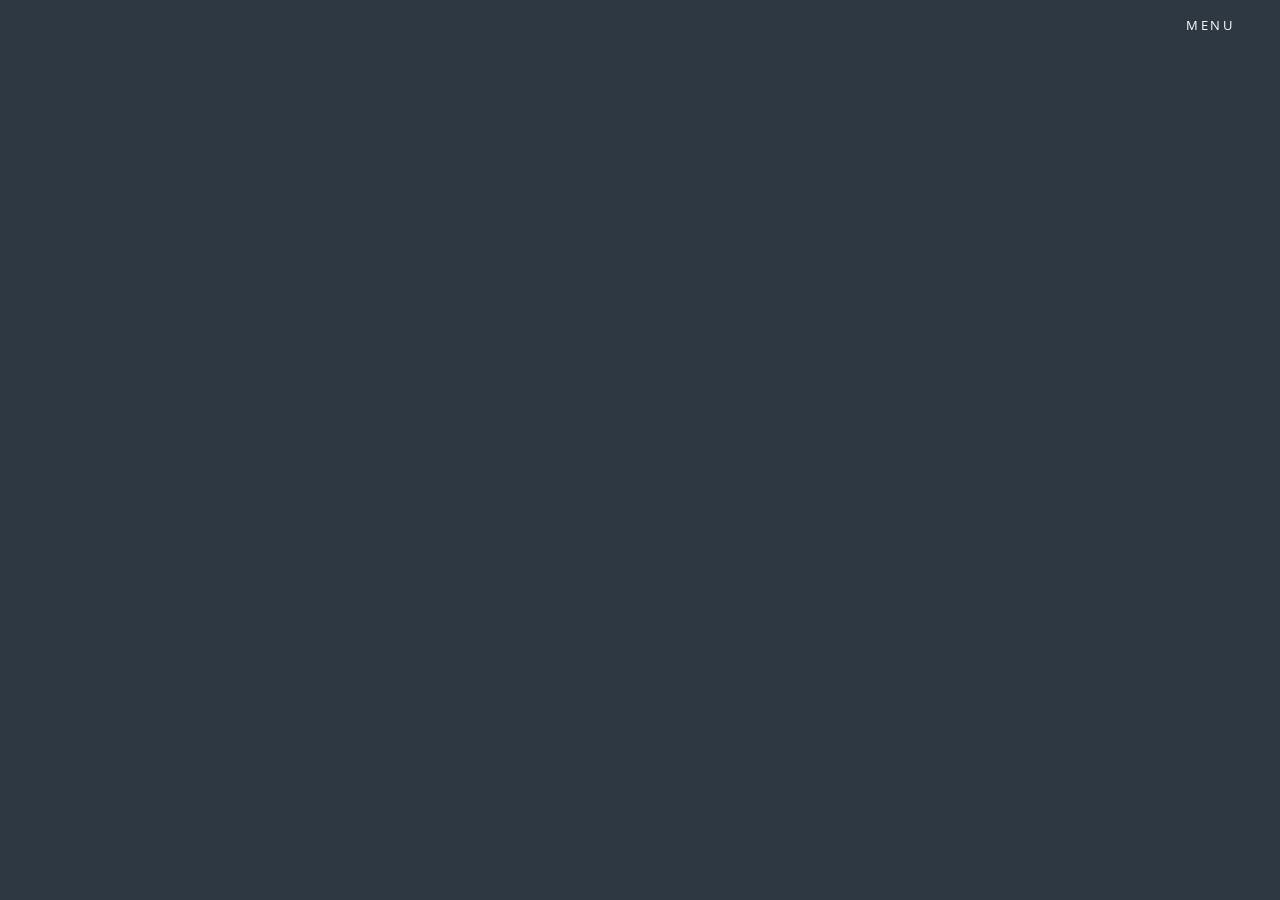
==== index.html @ 604c2baa "Merge pull request #1 from lzmonteiros/master Atualização dia 19/08" ====
<!DOCTYPE HTML>
<!--
	SurfWay by HTML5 UP
	html5up.net | @ajlkn
	Free for personal and commercial use under the CCA 3.0 license (html5up.net/license)
-->
<html>
	<head>
		<title>SurfWay by HTML5 UP</title>
		<meta charset="utf-8" />
		<meta name="viewport" content="width=device-width, initial-scale=1, user-scalable=no" />
		<link rel="stylesheet" href="assets/css/main.css" />
		<noscript><link rel="stylesheet" href="assets/css/noscript.css" /></noscript>
	</head>
	<body class="landing is-preload">

		<!-- Page Wrapper -->
			<div id="page-wrapper">

				<!-- Header -->
					<header id="header" class="alt">
						<h1><a href="index.html">SurfWay</a></h1>
						<nav id="nav">
							<ul>
								<li class="special">
									<a href="#menu" class="menuToggle"><span>Menu</span></a>
									<div id="menu">
										<ul>
    <li><a href="index.html">Home</a></li>
    <li><a href="generic.html">Generic</a></li>
    <li><a href="elements.html">Elements</a></li>
    <li><a href="cadastro.html">Sign Up</a></li>
    <li><a href="login.html">Log In</a></li>
    <li><a href="campeonatos.html">Campeonatos</a></li> <!-- novo link -->
</ul>

									</div>
								</li>
							</ul>
						</nav>
					</header>

				<!-- Banner -->
					<section id="banner">
						<div class="inner">
							<div class="texto-inner">
								<img src="images/logosite.png" alt="logosite">
								<h2>SurfWay</h2>
							<p>seu suporte na onda perfeita<br />
		
							<ul class="actions special">
								<li><a href="cadastro.html" class="button primary">Cadastre-se</a></li>
							</ul>
							


		<!-- Scripts -->
			<script src="assets/js/jquery.min.js"></script>
			<script src="assets/js/jquery.scrollex.min.js"></script>
			<script src="assets/js/jquery.scrolly.min.js"></script>
			<script src="assets/js/browser.min.js"></script>
			<script src="assets/js/breakpoints.min.js"></script>
			<script src="assets/js/util.js"></script>
			<script src="assets/js/main.js"></script>

	</body>
</html>
---- assets/css/main.css ----
@import url(fontawesome-all.min.css);
@import url("https://fonts.googleapis.com/css?family=Open+Sans:400,400italic,600,600italic,800,800italic");

/*
	SurfWay by HTML5 UP
	html5up.net | @ajlkn
	Free for personal and commercial use under the CCA 3.0 license (html5up.net/license)
*/

html, body, div, span, applet, object,
iframe, h1, h2, h3, h4, h5, h6, p, blockquote,
pre, a, abbr, acronym, address, big, cite,
code, del, dfn, em, img, ins, kbd, q, s, samp,
small, strike, strong, sub, sup, tt, var, b,
u, i, center, dl, dt, dd, ol,  fieldset,
form, label, legend, table, caption, tbody,
tfoot, thead, tr, th, td, article, aside,
canvas, details, embed, figure, figcaption,
footer, header, hgroup, menu, nav, output, ruby,
section, summary, time, mark, audio, video {
	margin: 0;
	padding: 0;
	border: 0;
	font-size: 100%;
	font: inherit;
	vertical-align: baseline;}

article, aside, details, figcaption, figure,
footer, header, hgroup, menu, nav, section {
	display: block;}

body {
	line-height: 1;
}



blockquote, q {
	quotes: none;
}

	blockquote:before, blockquote:after, q:before, q:after {
		content: '';
		content: none;
	}

table {
	border-collapse: collapse;
	border-spacing: 0;
}

body {
	-webkit-text-size-adjust: none;
}

mark {
	background-color: transparent;
	color: inherit;
}

input::-moz-focus-inner {
	border: 0;
	padding: 0;
}

input, select, textarea {
	-moz-appearance: none;
	-webkit-appearance: none;
	-ms-appearance: none;
	appearance: none;
}

/* Basic */

	@-ms-viewport {
		width: device-width;
	}

	html {
		box-sizing: border-box;
	}

	*, *:before, *:after {
		box-sizing: inherit;
	}

	body {
		background: #2e3842;
	}

		body.is-preload *, body.is-preload *:before, body.is-preload *:after {
			-moz-animation: none !important;
			-webkit-animation: none !important;
			-ms-animation: none !important;
			animation: none !important;
			-moz-transition: none !important;
			-webkit-transition: none !important;
			-ms-transition: none !important;
			transition: none !important;
		}

	body, input, select, textarea {
		color: #fff;
		font-family: "Open Sans", Helvetica, sans-serif;
		font-size: 15pt;
		font-weight: 400;
		letter-spacing: 0.075em;
		line-height: 1.65em;
	}

		@media screen and (max-width: 1680px) {

			body, input, select, textarea {
				font-size: 13pt;
			}

		}

		@media screen and (max-width: 1280px) {

			body, input, select, textarea {
				font-size: 12pt;
			}

		}

		@media screen and (max-width: 736px) {

			body, input, select, textarea {
				font-size: 11pt;
				letter-spacing: 0.0375em;
			}

		}

	a {
		-moz-transition: color 0.2s ease, border-bottom-color 0.2s ease;
		-webkit-transition: color 0.2s ease, border-bottom-color 0.2s ease;
		-ms-transition: color 0.2s ease, border-bottom-color 0.2s ease;
		transition: color 0.2s ease, border-bottom-color 0.2s ease;
		border-bottom: dotted 1px;
		color: inherit;
		text-decoration: none;
	}

		a:hover {
			border-bottom-color: transparent;
		}

	strong, b {
		color: #fff;
		font-weight: 600;
	}

	em, i {
		font-style: italic;
	}

	p {
		margin: 0 0 2em 0;
	}

	h1, h2, h3, h4, h5, h6 {
		color: #fff;
		font-weight: 800;
		letter-spacing: 0.225em;
		line-height: 1em;
		margin: 0 0 1em 0;
		text-transform: uppercase;
	}

		h1 a, h2 a, h3 a, h4 a, h5 a, h6 a {
			color: inherit;
			text-decoration: none;
		}

	h2 {
		font-size: 1.35em;
		line-height: 1.75em;
	}

		@media screen and (max-width: 736px) {

			h2 {
				font-size: 1.1em;
				line-height: 1.65em;
			}

		}

	h3 {
		font-size: 1.15em;
		line-height: 1.75em;
	}

		@media screen and (max-width: 736px) {

			h3 {
				font-size: 1em;
				line-height: 1.65em;
			}

		}

	h4 {
		font-size: 1em;
		line-height: 1.5em;
	}

	h5 {
		font-size: 0.8em;
		line-height: 1.5em;
	}

	h6 {
		font-size: 0.7em;
		line-height: 1.5em;
	}

	sub {
		font-size: 0.8em;
		position: relative;
		top: 0.5em;
	}

	sup {
		font-size: 0.8em;
		position: relative;
		top: -0.5em;
	}

	hr {
		border: 0;
		border-bottom: solid 2px #fff;
		margin: 3em 0;
	}

		hr.major {
			margin: 4.5em 0;
		}

	blockquote {
		border-left: solid 4px #fff;
		font-style: italic;
		margin: 0 0 2em 0;
		padding: 0.5em 0 0.5em 2em;
	}

	code {
		background: rgba(144, 144, 144, 0.25);
		border-radius: 3px;
		font-family: "Courier New", monospace;
		font-size: 0.9em;
		letter-spacing: 0;
		margin: 0 0.25em;
		padding: 0.25em 0.65em;
	}

	pre {
		-webkit-overflow-scrolling: touch;
		font-family: "Courier New", monospace;
		font-size: 0.9em;
		margin: 0 0 2em 0;
	}

		pre code {
			display: block;
			line-height: 1.75em;
			padding: 1em 1.5em;
			overflow-x: auto;
		}

	.align-left {
		text-align: left;
	}

	.align-center {
		text-align: center;
	}

	.align-right {
		text-align: right;
	}

/* Row */

	.row {
		display: flex;
		flex-wrap: wrap;
		box-sizing: border-box;
		align-items: stretch;
	}

		.row > * {
			box-sizing: border-box;
		}

		.row.gtr-uniform > * > :last-child {
			margin-bottom: 0;
		}

		.row.aln-left {
			justify-content: flex-start;
		}

		.row.aln-center {
			justify-content: center;
		}

		.row.aln-right {
			justify-content: flex-end;
		}

		.row.aln-top {
			align-items: flex-start;
		}

		.row.aln-middle {
			align-items: center;
		}

		.row.aln-bottom {
			align-items: flex-end;
		}

		.row > .imp {
			order: -1;
		}

		.row > .col-1 {
			width: 8.33333%;
		}

		.row > .off-1 {
			margin-left: 8.33333%;
		}

		.row > .col-2 {
			width: 16.66667%;
		}

		.row > .off-2 {
			margin-left: 16.66667%;
		}

		.row > .col-3 {
			width: 25%;
		}

		.row > .off-3 {
			margin-left: 25%;
		}

		.row > .col-4 {
			width: 33.33333%;
		}

		.row > .off-4 {
			margin-left: 33.33333%;
		}

		.row > .col-5 {
			width: 41.66667%;
		}

		.row > .off-5 {
			margin-left: 41.66667%;
		}

		.row > .col-6 {
			width: 50%;
		}

		.row > .off-6 {
			margin-left: 50%;
		}

		.row > .col-7 {
			width: 58.33333%;
		}

		.row > .off-7 {
			margin-left: 58.33333%;
		}

		.row > .col-8 {
			width: 66.66667%;
		}

		.row > .off-8 {
			margin-left: 66.66667%;
		}

		.row > .col-9 {
			width: 75%;
		}

		.row > .off-9 {
			margin-left: 75%;
		}

		.row > .col-10 {
			width: 83.33333%;
		}

		.row > .off-10 {
			margin-left: 83.33333%;
		}

		.row > .col-11 {
			width: 91.66667%;
		}

		.row > .off-11 {
			margin-left: 91.66667%;
		}

		.row > .col-12 {
			width: 100%;
		}

		.row > .off-12 {
			margin-left: 100%;
		}

		.row.gtr-0 {
			margin-top: 0;
			margin-left: 0em;
		}

			.row.gtr-0 > * {
				padding: 0 0 0 0em;
			}

			.row.gtr-0.gtr-uniform {
				margin-top: 0em;
			}

				.row.gtr-0.gtr-uniform > * {
					padding-top: 0em;
				}

		.row.gtr-25 {
			margin-top: 0;
			margin-left: -0.375em;
		}

			.row.gtr-25 > * {
				padding: 0 0 0 0.375em;
			}

			.row.gtr-25.gtr-uniform {
				margin-top: -0.375em;
			}

				.row.gtr-25.gtr-uniform > * {
					padding-top: 0.375em;
				}

		.row.gtr-50 {
			margin-top: 0;
			margin-left: -0.75em;
		}

			.row.gtr-50 > * {
				padding: 0 0 0 0.75em;
			}

			.row.gtr-50.gtr-uniform {
				margin-top: -0.75em;
			}

				.row.gtr-50.gtr-uniform > * {
					padding-top: 0.75em;
				}

		.row {
			margin-top: 0;
			margin-left: -1.5em;
		}

			.row > * {
				padding: 0 0 0 1.5em;
			}

			.row.gtr-uniform {
				margin-top: -1.5em;
			}

				.row.gtr-uniform > * {
					padding-top: 1.5em;
				}

		.row.gtr-150 {
			margin-top: 0;
			margin-left: -2.25em;
		}

			.row.gtr-150 > * {
				padding: 0 0 0 2.25em;
			}

			.row.gtr-150.gtr-uniform {
				margin-top: -2.25em;
			}

				.row.gtr-150.gtr-uniform > * {
					padding-top: 2.25em;
				}

		.row.gtr-200 {
			margin-top: 0;
			margin-left: -3em;
		}

			.row.gtr-200 > * {
				padding: 0 0 0 3em;
			}

			.row.gtr-200.gtr-uniform {
				margin-top: -3em;
			}

				.row.gtr-200.gtr-uniform > * {
					padding-top: 3em;
				}

		@media screen and (max-width: 1680px) {

			.row {
				display: flex;
				flex-wrap: wrap;
				box-sizing: border-box;
				align-items: stretch;
			}

				.row > * {
					box-sizing: border-box;
				}

				.row.gtr-uniform > * > :last-child {
					margin-bottom: 0;
				}

				.row.aln-left {
					justify-content: flex-start;
				}

				.row.aln-center {
					justify-content: center;
				}

				.row.aln-right {
					justify-content: flex-end;
				}

				.row.aln-top {
					align-items: flex-start;
				}

				.row.aln-middle {
					align-items: center;
				}

				.row.aln-bottom {
					align-items: flex-end;
				}

				.row > .imp-xlarge {
					order: -1;
				}

				.row > .col-1-xlarge {
					width: 8.33333%;
				}

				.row > .off-1-xlarge {
					margin-left: 8.33333%;
				}

				.row > .col-2-xlarge {
					width: 16.66667%;
				}

				.row > .off-2-xlarge {
					margin-left: 16.66667%;
				}

				.row > .col-3-xlarge {
					width: 25%;
				}

				.row > .off-3-xlarge {
					margin-left: 25%;
				}

				.row > .col-4-xlarge {
					width: 33.33333%;
				}

				.row > .off-4-xlarge {
					margin-left: 33.33333%;
				}

				.row > .col-5-xlarge {
					width: 41.66667%;
				}

				.row > .off-5-xlarge {
					margin-left: 41.66667%;
				}

				.row > .col-6-xlarge {
					width: 50%;
				}

				.row > .off-6-xlarge {
					margin-left: 50%;
				}

				.row > .col-7-xlarge {
					width: 58.33333%;
				}

				.row > .off-7-xlarge {
					margin-left: 58.33333%;
				}

				.row > .col-8-xlarge {
					width: 66.66667%;
				}

				.row > .off-8-xlarge {
					margin-left: 66.66667%;
				}

				.row > .col-9-xlarge {
					width: 75%;
				}

				.row > .off-9-xlarge {
					margin-left: 75%;
				}

				.row > .col-10-xlarge {
					width: 83.33333%;
				}

				.row > .off-10-xlarge {
					margin-left: 83.33333%;
				}

				.row > .col-11-xlarge {
					width: 91.66667%;
				}

				.row > .off-11-xlarge {
					margin-left: 91.66667%;
				}

				.row > .col-12-xlarge {
					width: 100%;
				}

				.row > .off-12-xlarge {
					margin-left: 100%;
				}

				.row.gtr-0 {
					margin-top: 0;
					margin-left: 0em;
				}

					.row.gtr-0 > * {
						padding: 0 0 0 0em;
					}

					.row.gtr-0.gtr-uniform {
						margin-top: 0em;
					}

						.row.gtr-0.gtr-uniform > * {
							padding-top: 0em;
						}

				.row.gtr-25 {
					margin-top: 0;
					margin-left: -0.375em;
				}

					.row.gtr-25 > * {
						padding: 0 0 0 0.375em;
					}

					.row.gtr-25.gtr-uniform {
						margin-top: -0.375em;
					}

						.row.gtr-25.gtr-uniform > * {
							padding-top: 0.375em;
						}

				.row.gtr-50 {
					margin-top: 0;
					margin-left: -0.75em;
				}

					.row.gtr-50 > * {
						padding: 0 0 0 0.75em;
					}

					.row.gtr-50.gtr-uniform {
						margin-top: -0.75em;
					}

						.row.gtr-50.gtr-uniform > * {
							padding-top: 0.75em;
						}

				.row {
					margin-top: 0;
					margin-left: -1.5em;
				}

					.row > * {
						padding: 0 0 0 1.5em;
					}

					.row.gtr-uniform {
						margin-top: -1.5em;
					}

						.row.gtr-uniform > * {
							padding-top: 1.5em;
						}

				.row.gtr-150 {
					margin-top: 0;
					margin-left: -2.25em;
				}

					.row.gtr-150 > * {
						padding: 0 0 0 2.25em;
					}

					.row.gtr-150.gtr-uniform {
						margin-top: -2.25em;
					}

						.row.gtr-150.gtr-uniform > * {
							padding-top: 2.25em;
						}

				.row.gtr-200 {
					margin-top: 0;
					margin-left: -3em;
				}

					.row.gtr-200 > * {
						padding: 0 0 0 3em;
					}

					.row.gtr-200.gtr-uniform {
						margin-top: -3em;
					}

						.row.gtr-200.gtr-uniform > * {
							padding-top: 3em;
						}

		}

		@media screen and (max-width: 1280px) {

			.row {
				display: flex;
				flex-wrap: wrap;
				box-sizing: border-box;
				align-items: stretch;
			}

				.row > * {
					box-sizing: border-box;
				}

				.row.gtr-uniform > * > :last-child {
					margin-bottom: 0;
				}

				.row.aln-left {
					justify-content: flex-start;
				}

				.row.aln-center {
					justify-content: center;
				}

				.row.aln-right {
					justify-content: flex-end;
				}

				.row.aln-top {
					align-items: flex-start;
				}

				.row.aln-middle {
					align-items: center;
				}

				.row.aln-bottom {
					align-items: flex-end;
				}

				.row > .imp-large {
					order: -1;
				}

				.row > .col-1-large {
					width: 8.33333%;
				}

				.row > .off-1-large {
					margin-left: 8.33333%;
				}

				.row > .col-2-large {
					width: 16.66667%;
				}

				.row > .off-2-large {
					margin-left: 16.66667%;
				}

				.row > .col-3-large {
					width: 25%;
				}

				.row > .off-3-large {
					margin-left: 25%;
				}

				.row > .col-4-large {
					width: 33.33333%;
				}

				.row > .off-4-large {
					margin-left: 33.33333%;
				}

				.row > .col-5-large {
					width: 41.66667%;
				}

				.row > .off-5-large {
					margin-left: 41.66667%;
				}

				.row > .col-6-large {
					width: 50%;
				}

				.row > .off-6-large {
					margin-left: 50%;
				}

				.row > .col-7-large {
					width: 58.33333%;
				}

				.row > .off-7-large {
					margin-left: 58.33333%;
				}

				.row > .col-8-large {
					width: 66.66667%;
				}

				.row > .off-8-large {
					margin-left: 66.66667%;
				}

				.row > .col-9-large {
					width: 75%;
				}

				.row > .off-9-large {
					margin-left: 75%;
				}

				.row > .col-10-large {
					width: 83.33333%;
				}

				.row > .off-10-large {
					margin-left: 83.33333%;
				}

				.row > .col-11-large {
					width: 91.66667%;
				}

				.row > .off-11-large {
					margin-left: 91.66667%;
				}

				.row > .col-12-large {
					width: 100%;
				}

				.row > .off-12-large {
					margin-left: 100%;
				}

				.row.gtr-0 {
					margin-top: 0;
					margin-left: 0em;
				}

					.row.gtr-0 > * {
						padding: 0 0 0 0em;
					}

					.row.gtr-0.gtr-uniform {
						margin-top: 0em;
					}

						.row.gtr-0.gtr-uniform > * {
							padding-top: 0em;
						}

				.row.gtr-25 {
					margin-top: 0;
					margin-left: -0.375em;
				}

					.row.gtr-25 > * {
						padding: 0 0 0 0.375em;
					}

					.row.gtr-25.gtr-uniform {
						margin-top: -0.375em;
					}

						.row.gtr-25.gtr-uniform > * {
							padding-top: 0.375em;
						}

				.row.gtr-50 {
					margin-top: 0;
					margin-left: -0.75em;
				}

					.row.gtr-50 > * {
						padding: 0 0 0 0.75em;
					}

					.row.gtr-50.gtr-uniform {
						margin-top: -0.75em;
					}

						.row.gtr-50.gtr-uniform > * {
							padding-top: 0.75em;
						}

				.row {
					margin-top: 0;
					margin-left: -1.5em;
				}

					.row > * {
						padding: 0 0 0 1.5em;
					}

					.row.gtr-uniform {
						margin-top: -1.5em;
					}

						.row.gtr-uniform > * {
							padding-top: 1.5em;
						}

				.row.gtr-150 {
					margin-top: 0;
					margin-left: -2.25em;
				}

					.row.gtr-150 > * {
						padding: 0 0 0 2.25em;
					}

					.row.gtr-150.gtr-uniform {
						margin-top: -2.25em;
					}

						.row.gtr-150.gtr-uniform > * {
							padding-top: 2.25em;
						}

				.row.gtr-200 {
					margin-top: 0;
					margin-left: -3em;
				}

					.row.gtr-200 > * {
						padding: 0 0 0 3em;
					}

					.row.gtr-200.gtr-uniform {
						margin-top: -3em;
					}

						.row.gtr-200.gtr-uniform > * {
							padding-top: 3em;
						}

		}

		@media screen and (max-width: 980px) {

			.row {
				display: flex;
				flex-wrap: wrap;
				box-sizing: border-box;
				align-items: stretch;
			}

				.row > * {
					box-sizing: border-box;
				}

				.row.gtr-uniform > * > :last-child {
					margin-bottom: 0;
				}

				.row.aln-left {
					justify-content: flex-start;
				}

				.row.aln-center {
					justify-content: center;
				}

				.row.aln-right {
					justify-content: flex-end;
				}

				.row.aln-top {
					align-items: flex-start;
				}

				.row.aln-middle {
					align-items: center;
				}

				.row.aln-bottom {
					align-items: flex-end;
				}

				.row > .imp-medium {
					order: -1;
				}

				.row > .col-1-medium {
					width: 8.33333%;
				}

				.row > .off-1-medium {
					margin-left: 8.33333%;
				}

				.row > .col-2-medium {
					width: 16.66667%;
				}

				.row > .off-2-medium {
					margin-left: 16.66667%;
				}

				.row > .col-3-medium {
					width: 25%;
				}

				.row > .off-3-medium {
					margin-left: 25%;
				}

				.row > .col-4-medium {
					width: 33.33333%;
				}

				.row > .off-4-medium {
					margin-left: 33.33333%;
				}

				.row > .col-5-medium {
					width: 41.66667%;
				}

				.row > .off-5-medium {
					margin-left: 41.66667%;
				}

				.row > .col-6-medium {
					width: 50%;
				}

				.row > .off-6-medium {
					margin-left: 50%;
				}

				.row > .col-7-medium {
					width: 58.33333%;
				}

				.row > .off-7-medium {
					margin-left: 58.33333%;
				}

				.row > .col-8-medium {
					width: 66.66667%;
				}

				.row > .off-8-medium {
					margin-left: 66.66667%;
				}

				.row > .col-9-medium {
					width: 75%;
				}

				.row > .off-9-medium {
					margin-left: 75%;
				}

				.row > .col-10-medium {
					width: 83.33333%;
				}

				.row > .off-10-medium {
					margin-left: 83.33333%;
				}

				.row > .col-11-medium {
					width: 91.66667%;
				}

				.row > .off-11-medium {
					margin-left: 91.66667%;
				}

				.row > .col-12-medium {
					width: 100%;
				}

				.row > .off-12-medium {
					margin-left: 100%;
				}

				.row.gtr-0 {
					margin-top: 0;
					margin-left: 0em;
				}

					.row.gtr-0 > * {
						padding: 0 0 0 0em;
					}

					.row.gtr-0.gtr-uniform {
						margin-top: 0em;
					}

						.row.gtr-0.gtr-uniform > * {
							padding-top: 0em;
						}

				.row.gtr-25 {
					margin-top: 0;
					margin-left: -0.375em;
				}

					.row.gtr-25 > * {
						padding: 0 0 0 0.375em;
					}

					.row.gtr-25.gtr-uniform {
						margin-top: -0.375em;
					}

						.row.gtr-25.gtr-uniform > * {
							padding-top: 0.375em;
						}

				.row.gtr-50 {
					margin-top: 0;
					margin-left: -0.75em;
				}

					.row.gtr-50 > * {
						padding: 0 0 0 0.75em;
					}

					.row.gtr-50.gtr-uniform {
						margin-top: -0.75em;
					}

						.row.gtr-50.gtr-uniform > * {
							padding-top: 0.75em;
						}

				.row {
					margin-top: 0;
					margin-left: -1.5em;
				}

					.row > * {
						padding: 0 0 0 1.5em;
					}

					.row.gtr-uniform {
						margin-top: -1.5em;
					}

						.row.gtr-uniform > * {
							padding-top: 1.5em;
						}

				.row.gtr-150 {
					margin-top: 0;
					margin-left: -2.25em;
				}

					.row.gtr-150 > * {
						padding: 0 0 0 2.25em;
					}

					.row.gtr-150.gtr-uniform {
						margin-top: -2.25em;
					}

						.row.gtr-150.gtr-uniform > * {
							padding-top: 2.25em;
						}

				.row.gtr-200 {
					margin-top: 0;
					margin-left: -3em;
				}

					.row.gtr-200 > * {
						padding: 0 0 0 3em;
					}

					.row.gtr-200.gtr-uniform {
						margin-top: -3em;
					}

						.row.gtr-200.gtr-uniform > * {
							padding-top: 3em;
						}

		}

		@media screen and (max-width: 736px) {

			.row {
				display: flex;
				flex-wrap: wrap;
				box-sizing: border-box;
				align-items: stretch;
			}

				.row > * {
					box-sizing: border-box;
				}

				.row.gtr-uniform > * > :last-child {
					margin-bottom: 0;
				}

				.row.aln-left {
					justify-content: flex-start;
				}

				.row.aln-center {
					justify-content: center;
				}

				.row.aln-right {
					justify-content: flex-end;
				}

				.row.aln-top {
					align-items: flex-start;
				}

				.row.aln-middle {
					align-items: center;
				}

				.row.aln-bottom {
					align-items: flex-end;
				}

				.row > .imp-small {
					order: -1;
				}

				.row > .col-1-small {
					width: 8.33333%;
				}

				.row > .off-1-small {
					margin-left: 8.33333%;
				}

				.row > .col-2-small {
					width: 16.66667%;
				}

				.row > .off-2-small {
					margin-left: 16.66667%;
				}

				.row > .col-3-small {
					width: 25%;
				}

				.row > .off-3-small {
					margin-left: 25%;
				}

				.row > .col-4-small {
					width: 33.33333%;
				}

				.row > .off-4-small {
					margin-left: 33.33333%;
				}

				.row > .col-5-small {
					width: 41.66667%;
				}

				.row > .off-5-small {
					margin-left: 41.66667%;
				}

				.row > .col-6-small {
					width: 50%;
				}

				.row > .off-6-small {
					margin-left: 50%;
				}

				.row > .col-7-small {
					width: 58.33333%;
				}

				.row > .off-7-small {
					margin-left: 58.33333%;
				}

				.row > .col-8-small {
					width: 66.66667%;
				}

				.row > .off-8-small {
					margin-left: 66.66667%;
				}

				.row > .col-9-small {
					width: 75%;
				}

				.row > .off-9-small {
					margin-left: 75%;
				}

				.row > .col-10-small {
					width: 83.33333%;
				}

				.row > .off-10-small {
					margin-left: 83.33333%;
				}

				.row > .col-11-small {
					width: 91.66667%;
				}

				.row > .off-11-small {
					margin-left: 91.66667%;
				}

				.row > .col-12-small {
					width: 100%;
				}

				.row > .off-12-small {
					margin-left: 100%;
				}

				.row.gtr-0 {
					margin-top: 0;
					margin-left: 0em;
				}

					.row.gtr-0 > * {
						padding: 0 0 0 0em;
					}

					.row.gtr-0.gtr-uniform {
						margin-top: 0em;
					}

						.row.gtr-0.gtr-uniform > * {
							padding-top: 0em;
						}

				.row.gtr-25 {
					margin-top: 0;
					margin-left: -0.375em;
				}

					.row.gtr-25 > * {
						padding: 0 0 0 0.375em;
					}

					.row.gtr-25.gtr-uniform {
						margin-top: -0.375em;
					}

						.row.gtr-25.gtr-uniform > * {
							padding-top: 0.375em;
						}

				.row.gtr-50 {
					margin-top: 0;
					margin-left: -0.75em;
				}

					.row.gtr-50 > * {
						padding: 0 0 0 0.75em;
					}

					.row.gtr-50.gtr-uniform {
						margin-top: -0.75em;
					}

						.row.gtr-50.gtr-uniform > * {
							padding-top: 0.75em;
						}

				.row {
					margin-top: 0;
					margin-left: -1.5em;
				}

					.row > * {
						padding: 0 0 0 1.5em;
					}

					.row.gtr-uniform {
						margin-top: -1.5em;
					}

						.row.gtr-uniform > * {
							padding-top: 1.5em;
						}

				.row.gtr-150 {
					margin-top: 0;
					margin-left: -2.25em;
				}

					.row.gtr-150 > * {
						padding: 0 0 0 2.25em;
					}

					.row.gtr-150.gtr-uniform {
						margin-top: -2.25em;
					}

						.row.gtr-150.gtr-uniform > * {
							padding-top: 2.25em;
						}

				.row.gtr-200 {
					margin-top: 0;
					margin-left: -3em;
				}

					.row.gtr-200 > * {
						padding: 0 0 0 3em;
					}

					.row.gtr-200.gtr-uniform {
						margin-top: -3em;
					}

						.row.gtr-200.gtr-uniform > * {
							padding-top: 3em;
						}

		}

		@media screen and (max-width: 480px) {

			.row {
				display: flex;
				flex-wrap: wrap;
				box-sizing: border-box;
				align-items: stretch;
			}

				.row > * {
					box-sizing: border-box;
				}

				.row.gtr-uniform > * > :last-child {
					margin-bottom: 0;
				}

				.row.aln-left {
					justify-content: flex-start;
				}

				.row.aln-center {
					justify-content: center;
				}

				.row.aln-right {
					justify-content: flex-end;
				}

				.row.aln-top {
					align-items: flex-start;
				}

				.row.aln-middle {
					align-items: center;
				}

				.row.aln-bottom {
					align-items: flex-end;
				}

				.row > .imp-xsmall {
					order: -1;
				}

				.row > .col-1-xsmall {
					width: 8.33333%;
				}

				.row > .off-1-xsmall {
					margin-left: 8.33333%;
				}

				.row > .col-2-xsmall {
					width: 16.66667%;
				}

				.row > .off-2-xsmall {
					margin-left: 16.66667%;
				}

				.row > .col-3-xsmall {
					width: 25%;
				}

				.row > .off-3-xsmall {
					margin-left: 25%;
				}

				.row > .col-4-xsmall {
					width: 33.33333%;
				}

				.row > .off-4-xsmall {
					margin-left: 33.33333%;
				}

				.row > .col-5-xsmall {
					width: 41.66667%;
				}

				.row > .off-5-xsmall {
					margin-left: 41.66667%;
				}

				.row > .col-6-xsmall {
					width: 50%;
				}

				.row > .off-6-xsmall {
					margin-left: 50%;
				}

				.row > .col-7-xsmall {
					width: 58.33333%;
				}

				.row > .off-7-xsmall {
					margin-left: 58.33333%;
				}

				.row > .col-8-xsmall {
					width: 66.66667%;
				}

				.row > .off-8-xsmall {
					margin-left: 66.66667%;
				}

				.row > .col-9-xsmall {
					width: 75%;
				}

				.row > .off-9-xsmall {
					margin-left: 75%;
				}

				.row > .col-10-xsmall {
					width: 83.33333%;
				}

				.row > .off-10-xsmall {
					margin-left: 83.33333%;
				}

				.row > .col-11-xsmall {
					width: 91.66667%;
				}

				.row > .off-11-xsmall {
					margin-left: 91.66667%;
				}

				.row > .col-12-xsmall {
					width: 100%;
				}

				.row > .off-12-xsmall {
					margin-left: 100%;
				}

				.row.gtr-0 {
					margin-top: 0;
					margin-left: 0em;
				}

					.row.gtr-0 > * {
						padding: 0 0 0 0em;
					}

					.row.gtr-0.gtr-uniform {
						margin-top: 0em;
					}

						.row.gtr-0.gtr-uniform > * {
							padding-top: 0em;
						}

				.row.gtr-25 {
					margin-top: 0;
					margin-left: -0.375em;
				}

					.row.gtr-25 > * {
						padding: 0 0 0 0.375em;
					}

					.row.gtr-25.gtr-uniform {
						margin-top: -0.375em;
					}

						.row.gtr-25.gtr-uniform > * {
							padding-top: 0.375em;
						}

				.row.gtr-50 {
					margin-top: 0;
					margin-left: -0.75em;
				}

					.row.gtr-50 > * {
						padding: 0 0 0 0.75em;
					}

					.row.gtr-50.gtr-uniform {
						margin-top: -0.75em;
					}

						.row.gtr-50.gtr-uniform > * {
							padding-top: 0.75em;
						}

				.row {
					margin-top: 0;
					margin-left: -1.5em;
				}

					.row > * {
						padding: 0 0 0 1.5em;
					}

					.row.gtr-uniform {
						margin-top: -1.5em;
					}

						.row.gtr-uniform > * {
							padding-top: 1.5em;
						}

				.row.gtr-150 {
					margin-top: 0;
					margin-left: -2.25em;
				}

					.row.gtr-150 > * {
						padding: 0 0 0 2.25em;
					}

					.row.gtr-150.gtr-uniform {
						margin-top: -2.25em;
					}

						.row.gtr-150.gtr-uniform > * {
							padding-top: 2.25em;
						}

				.row.gtr-200 {
					margin-top: 0;
					margin-left: -3em;
				}

					.row.gtr-200 > * {
						padding: 0 0 0 3em;
					}

					.row.gtr-200.gtr-uniform {
						margin-top: -3em;
					}

						.row.gtr-200.gtr-uniform > * {
							padding-top: 3em;
						}

		}

/* Section/Article */

	section.special, article.special {
		text-align: center;
	}

	header p {
		color: rgba(255, 255, 255, 0.5);
		position: relative;
		top: -0.25em;
	}

	header h3 + p {
		font-size: 1.1em;
	}

	header h4 + p,
	header h5 + p,
	header h6 + p {
		font-size: 0.9em;
	}

	header.major {
		margin: 0 0 3.5em 0;
	}

		header.major h2, header.major h3, header.major h4, header.major h5, header.major h6 {
			border-bottom: solid 2px #fff;
			display: inline-block;
			padding-bottom: 1em;
			position: relative;
		}

			header.major h2:after, header.major h3:after, header.major h4:after, header.major h5:after, header.major h6:after {
				content: '';
				display: block;
				height: 1px;
			}

		header.major p {
			color: #fff;
			top: 0;
		}

		@media screen and (max-width: 736px) {

			header.major {
				margin: 0 0 2em 0;
			}

		}

	@media screen and (max-width: 980px) {

		header br {
			display: none;
		}

	}

/* Form */

	form {
		margin: 0 0 2em 0;
	}

	label {
		color: #fff;
		display: block;
		font-size: 0.9em;
		font-weight: 600;
		margin: 0 0 1em 0;
	}

	input[type="text"],
	input[type="password"],
	input[type="email"],
	select,
	textarea {
		-moz-appearance: none;
		-webkit-appearance: none;
		-ms-appearance: none;
		appearance: none;
		background-color: rgba(144, 144, 144, 0.25);
		border-radius: 3px;
		border: none;
		color: inherit;
		display: block;
		outline: 0;
		padding: 0 1em;
		text-decoration: none;
		width: 100%;
	}

		input[type="text"]:invalid,
		input[type="password"]:invalid,
		input[type="email"]:invalid,
		select:invalid,
		textarea:invalid {
			box-shadow: none;
		}

		input[type="text"]:focus,
		input[type="password"]:focus,
		input[type="email"]:focus,
		select:focus,
		textarea:focus {
			box-shadow: 0 0 0 2px #21b2a6;
		}

	select {
		background-size: 1.25em;
		background-repeat: no-repeat;
		background-position: calc(100% - 1em) center;
		height: 2.75em;
		padding-right: 2.75em;
		text-overflow: ellipsis;
	}

		select:focus::-ms-value {
			background-color: transparent;
		}

		select::-ms-expand {
			display: none;
		}

	input[type="text"],
	input[type="password"],
	input[type="email"],
	select {
		height: 2.75em;
	}

	textarea {
		padding: 0.75em 1em;
	}

	input[type="checkbox"],
	input[type="radio"] {
		-moz-appearance: none;
		-webkit-appearance: none;
		-ms-appearance: none;
		appearance: none;
		display: block;
		float: left;
		margin-right: -2em;
		opacity: 0;
		width: 1em;
		z-index: -1;
	}

		input[type="checkbox"] + label,
		input[type="radio"] + label {
			text-decoration: none;
			color: #fff;
			cursor: pointer;
			display: inline-block;
			font-size: 1em;
			font-weight: 400;
			padding-left: 2.4em;
			padding-right: 0.75em;
			position: relative;
		}

			input[type="checkbox"] + label:before,
			input[type="radio"] + label:before {
				-moz-osx-font-smoothing: grayscale;
				-webkit-font-smoothing: antialiased;
				display: inline-block;
				font-style: normal;
				font-variant: normal;
				text-rendering: auto;
				line-height: 1;
				text-transform: none !important;
				font-family: 'Font Awesome 5 Free';
				font-weight: 900;
			}

			input[type="checkbox"] + label:before,
			input[type="radio"] + label:before {
				background: rgba(144, 144, 144, 0.25);
				border-radius: 3px;
				content: '';
				display: inline-block;
				font-size: 0.8em;
				height: 2.0625em;
				left: 0;
				line-height: 2.0625em;
				position: absolute;
				text-align: center;
				top: 0;
				width: 2.0625em;
			}

		input[type="checkbox"]:checked + label:before,
		input[type="radio"]:checked + label:before {
			background: #2e3842;
			color: #fff;
			content: '\f00c';
		}

		input[type="checkbox"]:focus + label:before,
		input[type="radio"]:focus + label:before {
			box-shadow: 0 0 0 2px #21b2a6;
		}

	input[type="checkbox"] + label:before {
		border-radius: 3px;
	}

	input[type="radio"] + label:before {
		border-radius: 100%;
	}

	::-webkit-input-placeholder {
		color: rgba(255, 255, 255, 0.5) !important;
		opacity: 1.0;
	}

	:-moz-placeholder {
		color: rgba(255, 255, 255, 0.5) !important;
		opacity: 1.0;
	}

	::-moz-placeholder {
		color: rgba(255, 255, 255, 0.5) !important;
		opacity: 1.0;
	}

	:-ms-input-placeholder {
		color: rgba(255, 255, 255, 0.5) !important;
		opacity: 1.0;
	}

/* Box */

	.box {
		border-radius: 3px;
		border: solid 2px #fff;
		margin-bottom: 2em;
		padding: 1.5em;
	}

		.box > :last-child,
		.box > :last-child > :last-child,
		.box > :last-child > :last-child > :last-child {
			margin-bottom: 0;
		}

		.box.alt {
			border: 0;
			border-radius: 0;
			padding: 0;
		}

/* Icon */

	

/* Image */

	.image {
		border-radius: 3px;
		border: 0;
		display: inline-block;
		position: relative;
	}

		.image img {
			border-radius: 3px;
			display: block;
		}

		.image.left {
			float: left;
			margin: 0 2em 2em 0;
			top: 0.25em;
		}

		.image.right {
			float: right;
			margin: 0 0 2em 2em;
			top: 0.25em;
		}

		.image.left, .image.right {
			max-width: 40%;
		}

			.image.left img, .image.right img {
				width: 100%;
			}

		.image.fit {
			display: block;
			margin: 0 0 2em 0;
			width: 100%;
		}

			.image.fit img {
				width: 100%;
			}

/* List */


/* Actions */

	ul.actions {
		display: -moz-flex;
		display: -webkit-flex;
		display: -ms-flex;
		display: flex;
		cursor: default;
		list-style: none;
		margin-left: -1em;
		padding-left: 0;
	}

		ul.actions li {
			padding: 0 0 0 1em;
			vertical-align: middle;
		}

		ul.actions.special {
			-moz-justify-content: center;
			-webkit-justify-content: center;
			-ms-justify-content: center;
			justify-content: center;
			width: 100%;
			margin-left: 0;
		}

			ul.actions.special li:first-child {
				padding-left: 0;
			}

		ul.actions.stacked {
			-moz-flex-direction: column;
			-webkit-flex-direction: column;
			-ms-flex-direction: column;
			flex-direction: column;
			margin-left: 0;
		}

			ul.actions.stacked li {
				padding: 1em 0 0 0;
			}

				ul.actions.stacked li:first-child {
					padding-top: 0;
				}

		ul.actions.fit {
			width: calc(100% + 1em);
		}

			ul.actions.fit li {
				-moz-flex-grow: 1;
				-webkit-flex-grow: 1;
				-ms-flex-grow: 1;
				flex-grow: 1;
				-moz-flex-shrink: 1;
				-webkit-flex-shrink: 1;
				-ms-flex-shrink: 1;
				flex-shrink: 1;
				width: 100%;
			}

				ul.actions.fit li > * {
					width: 100%;
				}

			ul.actions.fit.stacked {
				width: 100%;
			}

		@media screen and (max-width: 480px) {

			ul.actions:not(.fixed) {
				-moz-flex-direction: column;
				-webkit-flex-direction: column;
				-ms-flex-direction: column;
				flex-direction: column;
				margin-left: 0;
				width: 100% !important;
			}

				ul.actions:not(.fixed) li {
					-moz-flex-grow: 1;
					-webkit-flex-grow: 1;
					-ms-flex-grow: 1;
					flex-grow: 1;
					-moz-flex-shrink: 1;
					-webkit-flex-shrink: 1;
					-ms-flex-shrink: 1;
					flex-shrink: 1;
					padding: 1em 0 0 0;
					text-align: center;
					width: 100%;
				}

					ul.actions:not(.fixed) li > * {
						width: 100%;
					}

					ul.actions:not(.fixed) li:first-child {
						padding-top: 0;
					}

					ul.actions:not(.fixed) li input[type="submit"],
					ul.actions:not(.fixed) li input[type="reset"],
					ul.actions:not(.fixed) li input[type="button"],
					ul.actions:not(.fixed) li button,
					ul.actions:not(.fixed) li .button {
						width: 100%;
					}

						ul.actions:not(.fixed) li input[type="submit"].icon:before,
						ul.actions:not(.fixed) li input[type="reset"].icon:before,
						ul.actions:not(.fixed) li input[type="button"].icon:before,
						ul.actions:not(.fixed) li button.icon:before,
						ul.actions:not(.fixed) li .button.icon:before {
							margin-left: -0.5em;
						}

		}



/* Table */

	.table-wrapper {
		-webkit-overflow-scrolling: touch;
		overflow-x: auto;
	}

	table {
		margin: 0 0 2em 0;
		width: 100%;
	}

		table tbody tr {
			border: solid 1px #fff;
			border-left: 0;
			border-right: 0;
		}

			table tbody tr:nth-child(2n + 1) {
				background-color: rgba(144, 144, 144, 0.25);
			}

		table td {
			padding: 0.75em 0.75em;
		}

		table th {
			color: #fff;
			font-size: 0.9em;
			font-weight: 600;
			padding: 0 0.75em 0.75em 0.75em;
			text-align: left;
		}

		table thead {
			border-bottom: solid 2px #fff;
		}

		table tfoot {
			border-top: solid 2px #fff;
		}

		table.alt {
			border-collapse: separate;
		}

			table.alt tbody tr td {
				border: solid 1px #fff;
				border-left-width: 0;
				border-top-width: 0;
			}

				table.alt tbody tr td:first-child {
					border-left-width: 1px;
				}

			table.alt tbody tr:first-child td {
				border-top-width: 1px;
			}

			table.alt thead {
				border-bottom: 0;
			}

			table.alt tfoot {
				border-top: 0;
			}

/* Button */

	input[type="submit"],
	input[type="reset"],
	input[type="button"],
	button,
	.button {
		-moz-appearance: none;
		-webkit-appearance: none;
		-ms-appearance: none;
		appearance: none;
		-moz-transition: background-color 0.2s ease-in-out, color 0.2s ease-in-out;
		-webkit-transition: background-color 0.2s ease-in-out, color 0.2s ease-in-out;
		-ms-transition: background-color 0.2s ease-in-out, color 0.2s ease-in-out;
		transition: background-color 0.2s ease-in-out, color 0.2s ease-in-out;
		background-color: transparent;
		border-radius: 3px;
		border: 0;
		box-shadow: inset 0 0 0 2px #fff;
		color: #fff;
		cursor: pointer;
		display: inline-block;
		font-size: 0.8em;
		font-weight: 600;
		height: 3.125em;
		letter-spacing: 0.225em;
		line-height: 3.125em;
		max-width: 30em;
		padding: 0 2.75em;
		text-align: center;
		text-decoration: none;
		text-transform: uppercase;
		white-space: nowrap;
		overflow: hidden;
		text-overflow: ellipsis;
	}

		input[type="submit"]:hover,
		input[type="reset"]:hover,
		input[type="button"]:hover,
		button:hover,
		.button:hover {
			background-color: rgba(144, 144, 144, 0.25);
		}

		input[type="submit"]:Cadastre-se,
		input[type="reset"]:Cadastre-se,
		input[type="button"]:Cadastre-se,
		button:Cadastre-se,
		.button:Cadastre-se {
			background-color: rgba(144, 144, 144, 0.5);
		}

		input[type="submit"].icon:before,
		input[type="reset"].icon:before,
		input[type="button"].icon:before,
		button.icon:before,
		.button.icon:before {
			margin-right: 0.5em;
		}

		input[type="submit"].fit,
		input[type="reset"].fit,
		input[type="button"].fit,
		button.fit,
		.button.fit {
			width: 100%;
		}

		input[type="submit"].small,
		input[type="reset"].small,
		input[type="button"].small,
		button.small,
		.button.small {
			font-size: 0.8em;
		}

		input[type="submit"].large,
		input[type="reset"].large,
		input[type="button"].large,
		button.large,
		.button.large {
			font-size: 1.35em;
		}

		input[type="submit"].primary,
		input[type="reset"].primary,
		input[type="button"].primary,
		button.primary,
		.button.primary {
			background-color: #2f7fa3;
			box-shadow: none !important;
			color: #ffffff !important;
		}

			input[type="submit"].primary:hover,
			input[type="reset"].primary:hover,
			input[type="button"].primary:hover,
			button.primary:hover,
			.button.primary:hover {
				background-color: #58b4c6 !important;
			}

			input[type="submit"].primary:Cadastre-se,
			input[type="reset"].primary:Cadastre-se,
			input[type="button"].primary:Cadastre-se,
			button.primary:Cadastre-se,
			.button.primary:Cadastre-se {
				background-color: #2f7fa3 !important;
			}

		input[type="submit"].disabled, input[type="submit"]:disabled,
		input[type="reset"].disabled,
		input[type="reset"]:disabled,
		input[type="button"].disabled,
		input[type="button"]:disabled,
		button.disabled,
		button:disabled,
		.button.disabled,
		.button:disabled {
			pointer-events: none;
			opacity: 0.25;
		}

		@media screen and (max-width: 736px) {

			input[type="submit"],
			input[type="reset"],
			input[type="button"],
			button,
			.button {
				height: 3.75em;
				line-height: 3.75em;
			}

		}

/* Features */

	.features {
		display: -moz-flex;
		display: -webkit-flex;
		display: -ms-flex;
		display: flex;
		-moz-flex-wrap: wrap;
		-webkit-flex-wrap: wrap;
		-ms-flex-wrap: wrap;
		flex-wrap: wrap;
		-moz-justify-content: center;
		-webkit-justify-content: center;
		-ms-justify-content: center;
		justify-content: center;
		list-style: none;
		padding: 0;
		width: 100%;
	}

		.features li {
			padding: 4em 4em 2em 6em ;
			display: block;
			position: relative;
			text-align: left;
			width: 50%;
		}

			.features li:nth-child(1) {
				background-color: rgba(0, 0, 0, 0.035);
			}

			.features li:nth-child(2) {
				background-color: rgba(0, 0, 0, 0.07);
			}

			.features li:nth-child(3) {
				background-color: rgba(0, 0, 0, 0.105);
			}

			.features li:nth-child(4) {
				background-color: rgba(0, 0, 0, 0.14);
			}

			.features li:nth-child(5) {
				background-color: rgba(0, 0, 0, 0.175);
			}

			.features li:nth-child(6) {
				background-color: rgba(0, 0, 0, 0.21);
			}

			.features li:nth-child(7) {
				background-color: rgba(0, 0, 0, 0.245);
			}

			.features li:nth-child(8) {
				background-color: rgba(0, 0, 0, 0.28);
			}

			.features li:nth-child(9) {
				background-color: rgba(0, 0, 0, 0.315);
			}

			.features li:nth-child(10) {
				background-color: rgba(0, 0, 0, 0.35);
			}

			.features li:before {
				display: block;
				color: #00ffcc;
				position: absolute;
				left: 1.75em;
				top: 2.75em;
				font-size: 1.5em;
			}

			.features li:nth-child(1) {
				border-top-left-radius: 3px;
			}

			.features li:nth-child(2) {
				border-top-right-radius: 3px;
			}

			.features li:nth-last-child(1) {
				border-bottom-right-radius: 3px;
			}

			.features li:nth-last-child(2) {
				border-bottom-left-radius: 3px;
			}

			@media screen and (max-width: 980px) {

				.features li {
					padding: 3em 2em 1em 2em ;
					text-align: center;
				}

					.features li:before {
						left: 0;
						margin: 0 0 1em 0;
						position: relative;
						top: 0;
					}

			}

			@media screen and (max-width: 736px) {

				.features li {
					padding: 3em 0 1em 0 ;
					background-color: transparent !important;
					border-top: solid 2px #fff;
					width: 100%;
				}

					.features li:first-child {
						border-top: 0;
					}

			}

/* Spotlight */

	.spotlight {
		-moz-align-items: center;
		-webkit-align-items: center;
		-ms-align-items: center;
		align-items: center;
		display: -moz-flex;
		display: -webkit-flex;
		display: -ms-flex;
		display: flex;
	}

		.spotlight .image {
			-moz-order: 1;
			-webkit-order: 1;
			-ms-order: 1;
			order: 1;
			border-radius: 0;
			width: 40%;
		}

			.spotlight .image img {
				border-radius: 0;
				width: 100%;
			}

		.spotlight .content {
			padding: 2em 4em 0.1em 4em ;
			-moz-order: 2;
			-webkit-order: 2;
			-ms-order: 2;
			order: 2;
			max-width: 48em;
			width: 60%;
		}

		.spotlight:nth-child(2n) {
			-moz-flex-direction: row-reverse;
			-webkit-flex-direction: row-reverse;
			-ms-flex-direction: row-reverse;
			flex-direction: row-reverse;
		}

		.spotlight:nth-child(1) {
			background-color: rgba(0, 0, 0, 0.075);
		}

		.spotlight:nth-child(2) {
			background-color: rgba(0, 0, 0, 0.15);
		}

		.spotlight:nth-child(3) {
			background-color: rgba(0, 0, 0, 0.225);
		}

		.spotlight:nth-child(4) {
			background-color: rgba(0, 0, 0, 0.3);
		}

		.spotlight:nth-child(5) {
			background-color: rgba(0, 0, 0, 0.375);
		}

		.spotlight:nth-child(6) {
			background-color: rgba(0, 0, 0, 0.45);
		}

		.spotlight:nth-child(7) {
			background-color: rgba(0, 0, 0, 0.525);
		}

		.spotlight:nth-child(8) {
			background-color: rgba(0, 0, 0, 0.6);
		}

		.spotlight:nth-child(9) {
			background-color: rgba(0, 0, 0, 0.675);
		}

		.spotlight:nth-child(10) {
			background-color: rgba(0, 0, 0, 0.75);
		}

		@media screen and (max-width: 1280px) {

			.spotlight .image {
				width: 45%;
			}

			.spotlight .content {
				width: 55%;
			}

		}

		@media screen and (max-width: 980px) {

			.spotlight {
				display: block;
			}

				.spotlight br {
					display: none;
				}

				.spotlight .image {
					width: 100%;
				}

				.spotlight .content {
					padding: 4em 3em 2em 3em ;
					max-width: none;
					text-align: center;
					width: 100%;
				}

		}

		@media screen and (max-width: 736px) {

			.spotlight .content {
				padding: 3em 2em 1em 2em ;
			}

		}

/* Wrapper */

	.wrapper {
		padding: 6em 0 4em 0 ;
	}

		.wrapper > .inner {
			width: 60em;
			margin: 0 auto;
		}

			@media screen and (max-width: 1280px) {

				.wrapper > .inner {
					width: 90%;
				}

			}

			@media screen and (max-width: 980px) {

				.wrapper > .inner {
					width: 100%;
				}

			}

		.wrapper.alt {
			padding: 0;
		}

		.wrapper.style1 {
			background-image: url(/surfway/images/);
			color: #c8ece9;
		}

			.wrapper.style1 strong, .wrapper.style1 b {
				color: #ffffff;
			}

			.wrapper.style1 h2, .wrapper.style1 h3, .wrapper.style1 h4, .wrapper.style1 h5, .wrapper.style1 h6 {
				color: #ffffff;
			}

			.wrapper.style1 hr {
				border-color: rgba(0, 0, 0, 0.125);
			}

			.wrapper.style1 blockquote {
				border-color: rgba(0, 0, 0, 0.125);
			}

			.wrapper.style1 code {
				background: rgba(255, 255, 255, 0.075);
			}

			.wrapper.style1 header p {
				color: #a6e0db;
			}

			.wrapper.style1 header.major h2, .wrapper.style1 header.major h3, .wrapper.style1 header.major h4, .wrapper.style1 header.major h5, .wrapper.style1 header.major h6 {
				border-color: rgba(0, 0, 0, 0.125);
			}

			.wrapper.style1 header.major p {
				color: #c8ece9;
			}

			.wrapper.style1 label {
				color: #ffffff;
			}

			.wrapper.style1 input[type="text"],
			.wrapper.style1 input[type="password"],
			.wrapper.style1 input[type="email"],
			.wrapper.style1 select,
			.wrapper.style1 textarea {
				background-color: rgba(255, 255, 255, 0.075);
			}

			.wrapper.style1 select {
				background-image: url("data:image/svg+xml;charset=utf8,%3Csvg xmlns='http://www.w3.org/2000/svg' width='40' height='40' preserveAspectRatio='none' viewBox='0 0 40 40'%3E%3Cpath d='M9.4,12.3l10.4,10.4l10.4-10.4c0.2-0.2,0.5-0.4,0.9-0.4c0.3,0,0.6,0.1,0.9,0.4l3.3,3.3c0.2,0.2,0.4,0.5,0.4,0.9 c0,0.4-0.1,0.6-0.4,0.9L20.7,31.9c-0.2,0.2-0.5,0.4-0.9,0.4c-0.3,0-0.6-0.1-0.9-0.4L4.3,17.3c-0.2-0.2-0.4-0.5-0.4-0.9 c0-0.4,0.1-0.6,0.4-0.9l3.3-3.3c0.2-0.2,0.5-0.4,0.9-0.4S9.1,12.1,9.4,12.3z' fill='rgba(0, 0, 0, 0.125)' /%3E%3C/svg%3E");
			}

				.wrapper.style1 select option {
					color: #ffffff;
					background: #21b2a6;
				}

			.wrapper.style1 input[type="checkbox"] + label,
			.wrapper.style1 input[type="radio"] + label {
				color: #c8ece9;
			}

				.wrapper.style1 input[type="checkbox"] + label:before,
				.wrapper.style1 input[type="radio"] + label:before {
					background: rgba(255, 255, 255, 0.075);
				}

			.wrapper.style1 input[type="checkbox"]:checked + label:before,
			.wrapper.style1 input[type="radio"]:checked + label:before {
				background: #ffffff;
				color: #21b2a6;
			}

			.wrapper.style1 ::-webkit-input-placeholder {
				color: #a6e0db !important;
			}

			.wrapper.style1 :-moz-placeholder {
				color: #a6e0db !important;
			}

			.wrapper.style1 ::-moz-placeholder {
				color: #a6e0db !important;
			}

			.wrapper.style1 :-ms-input-placeholder {
				color: #a6e0db !important;
			}

			.wrapper.style1 .formerize-placeholder {
				color: #a6e0db !important;
			}

			

			.wrapper.style1 ul.alt li {
				border-color: rgba(0, 0, 0, 0.125);
			}

			.wrapper.style1 table tbody tr {
				border-color: rgba(0, 0, 0, 0.125);
			}

				.wrapper.style1 table tbody tr:nth-child(2n + 1) {
					background-color: rgba(255, 255, 255, 0.075);
				}

			.wrapper.style1 table th {
				color: #ffffff;
			}

			.wrapper.style1 table thead {
				border-color: rgba(0, 0, 0, 0.125);
			}

			.wrapper.style1 table tfoot {
				border-color: rgba(0, 0, 0, 0.125);
			}

			.wrapper.style1 table.alt tbody tr td {
				border-color: rgba(0, 0, 0, 0.125);
			}

			.wrapper.style1 input[type="submit"],
			.wrapper.style1 input[type="reset"],
			.wrapper.style1 input[type="button"],
			.wrapper.style1 button,
			.wrapper.style1 .button {
				box-shadow: inset 0 0 0 2px rgba(0, 0, 0, 0.125);
				color: #ffffff;
			}

				.wrapper.style1 input[type="submit"]:hover,
				.wrapper.style1 input[type="reset"]:hover,
				.wrapper.style1 input[type="button"]:hover,
				.wrapper.style1 button:hover,
				.wrapper.style1 .button:hover {
					background-color: rgba(255, 255, 255, 0.075);
				}

				.wrapper.style1 input[type="submit"]:Cadastre-se,
				.wrapper.style1 input[type="reset"]:Cadastre-se,
				.wrapper.style1 input[type="button"]:Cadastre-se,
				.wrapper.style1 button:Cadastre-se,
				.wrapper.style1 .button:Cadastre-se {
					background-color: rgba(255, 255, 255, 0.2);
				}

			@media screen and (max-width: 736px) {

				.wrapper.style1 .features li {
					border-top-color: rgba(0, 0, 0, 0.125);
				}

			}

		.wrapper.style2 {
			background-color: #2e3842;
		}

		.wrapper.style3 {
			background-color: #505393;
			color: #d3d4e4;
		}

			.wrapper.style3 strong, .wrapper.style3 b {
				color: #ffffff;
			}

			.wrapper.style3 h2, .wrapper.style3 h3, .wrapper.style3 h4, .wrapper.style3 h5, .wrapper.style3 h6 {
				color: #ffffff;
			}

			.wrapper.style3 hr {
				border-color: rgba(0, 0, 0, 0.125);
			}

			.wrapper.style3 blockquote {
				border-color: rgba(0, 0, 0, 0.125);
			}

			.wrapper.style3 code {
				background: rgba(255, 255, 255, 0.075);
			}

			.wrapper.style3 header p {
				color: #b9bad4;
			}

			.wrapper.style3 header.major h2, .wrapper.style3 header.major h3, .wrapper.style3 header.major h4, .wrapper.style3 header.major h5, .wrapper.style3 header.major h6 {
				border-color: rgba(0, 0, 0, 0.125);
			}

			.wrapper.style3 header.major p {
				color: #d3d4e4;
			}

			.wrapper.style3 label {
				color: #ffffff;
			}

			.wrapper.style3 input[type="text"],
			.wrapper.style3 input[type="password"],
			.wrapper.style3 input[type="email"],
			.wrapper.style3 select,
			.wrapper.style3 textarea {
				background-color: rgba(255, 255, 255, 0.075);
			}

			.wrapper.style3 select {
				background-image: url("data:image/svg+xml;charset=utf8,%3Csvg xmlns='http://www.w3.org/2000/svg' width='40' height='40' preserveAspectRatio='none' viewBox='0 0 40 40'%3E%3Cpath d='M9.4,12.3l10.4,10.4l10.4-10.4c0.2-0.2,0.5-0.4,0.9-0.4c0.3,0,0.6,0.1,0.9,0.4l3.3,3.3c0.2,0.2,0.4,0.5,0.4,0.9 c0,0.4-0.1,0.6-0.4,0.9L20.7,31.9c-0.2,0.2-0.5,0.4-0.9,0.4c-0.3,0-0.6-0.1-0.9-0.4L4.3,17.3c-0.2-0.2-0.4-0.5-0.4-0.9 c0-0.4,0.1-0.6,0.4-0.9l3.3-3.3c0.2-0.2,0.5-0.4,0.9-0.4S9.1,12.1,9.4,12.3z' fill='rgba(0, 0, 0, 0.125)' /%3E%3C/svg%3E");
			}

				.wrapper.style3 select option {
					color: #ffffff;
					background: #505393;
				}

			.wrapper.style3 input[type="checkbox"] + label,
			.wrapper.style3 input[type="radio"] + label {
				color: #d3d4e4;
			}

				.wrapper.style3 input[type="checkbox"] + label:before,
				.wrapper.style3 input[type="radio"] + label:before {
					background: rgba(255, 255, 255, 0.075);
				}

			.wrapper.style3 input[type="checkbox"]:checked + label:before,
			.wrapper.style3 input[type="radio"]:checked + label:before {
				background: #ffffff;
				color: #505393;
			}

			.wrapper.style3 ::-webkit-input-placeholder {
				color: #b9bad4 !important;
			}

			.wrapper.style3 :-moz-placeholder {
				color: #b9bad4 !important;
			}

			.wrapper.style3 ::-moz-placeholder {
				color: #b9bad4 !important;
			}

			.wrapper.style3 :-ms-input-placeholder {
				color: #b9bad4 !important;
			}

			.wrapper.style3 .formerize-placeholder {
				color: #b9bad4 !important;
			}

			.wrapper.style3 .icon.major {
				border-color: rgba(0, 0, 0, 0.125);
			}

			.wrapper.style3 ul.alt li {
				border-color: rgba(0, 0, 0, 0.125);
			}

			.wrapper.style3 table tbody tr {
				border-color: rgba(0, 0, 0, 0.125);
			}

				.wrapper.style3 table tbody tr:nth-child(2n + 1) {
					background-color: rgba(255, 255, 255, 0.075);
				}

			.wrapper.style3 table th {
				color: #ffffff;
			}

			.wrapper.style3 table thead {
				border-color: rgba(0, 0, 0, 0.125);
			}

			.wrapper.style3 table tfoot {
				border-color: rgba(0, 0, 0, 0.125);
			}

			.wrapper.style3 table.alt tbody tr td {
				border-color: rgba(0, 0, 0, 0.125);
			}

			.wrapper.style3 input[type="submit"],
			.wrapper.style3 input[type="reset"],
			.wrapper.style3 input[type="button"],
			.wrapper.style3 button,
			.wrapper.style3 .button {
				box-shadow: inset 0 0 0 2px rgba(0, 0, 0, 0.125);
				color: #ffffff;
			}

				.wrapper.style3 input[type="submit"]:hover,
				.wrapper.style3 input[type="reset"]:hover,
				.wrapper.style3 input[type="button"]:hover,
				.wrapper.style3 button:hover,
				.wrapper.style3 .button:hover {
					background-color: rgba(255, 255, 255, 0.075);
				}

				.wrapper.style3 input[type="submit"]:Cadastre-se,
				.wrapper.style3 input[type="reset"]:Cadastre-se,
				.wrapper.style3 input[type="button"]:Cadastre-se,
				.wrapper.style3 button:Cadastre-se,
				.wrapper.style3 .button:Cadastre-se {
					background-color: rgba(255, 255, 255, 0.2);
				}

			@media screen and (max-width: 736px) {

				.wrapper.style3 .features li {
					border-top-color: rgba(0, 0, 0, 0.125);
				}

			}

		.wrapper.style4 {
			background-color: transparent;
		}

		.wrapper.style5 {
			background-color: #ffffff;
			color: #4E4852;
		}

			.wrapper.style5 strong, .wrapper.style5 b {
				color: #2E3842;
			}

			.wrapper.style5 h2, .wrapper.style5 h3, .wrapper.style5 h4, .wrapper.style5 h5, .wrapper.style5 h6 {
				color: #2E3842;
			}

			.wrapper.style5 hr {
				border-color: #dfdfdf;
			}

			.wrapper.style5 blockquote {
				border-color: #dfdfdf;
			}

			.wrapper.style5 code {
				background: rgba(0, 0, 0, 0.0375);
			}

			.wrapper.style5 header p {
				color: #8E8892;
			}

			.wrapper.style5 header.major h2, .wrapper.style5 header.major h3, .wrapper.style5 header.major h4, .wrapper.style5 header.major h5, .wrapper.style5 header.major h6 {
				border-color: #dfdfdf;
			}

			.wrapper.style5 header.major p {
				color: #4E4852;
			}

			.wrapper.style5 label {
				color: #2E3842;
			}

			.wrapper.style5 input[type="text"],
			.wrapper.style5 input[type="password"],
			.wrapper.style5 input[type="email"],
			.wrapper.style5 select,
			.wrapper.style5 textarea {
				background-color: rgba(0, 0, 0, 0.0375);
			}

			.wrapper.style5 select {
				background-image: url("data:image/svg+xml;charset=utf8,%3Csvg xmlns='http://www.w3.org/2000/svg' width='40' height='40' preserveAspectRatio='none' viewBox='0 0 40 40'%3E%3Cpath d='M9.4,12.3l10.4,10.4l10.4-10.4c0.2-0.2,0.5-0.4,0.9-0.4c0.3,0,0.6,0.1,0.9,0.4l3.3,3.3c0.2,0.2,0.4,0.5,0.4,0.9 c0,0.4-0.1,0.6-0.4,0.9L20.7,31.9c-0.2,0.2-0.5,0.4-0.9,0.4c-0.3,0-0.6-0.1-0.9-0.4L4.3,17.3c-0.2-0.2-0.4-0.5-0.4-0.9 c0-0.4,0.1-0.6,0.4-0.9l3.3-3.3c0.2-0.2,0.5-0.4,0.9-0.4S9.1,12.1,9.4,12.3z' fill='%23dfdfdf' /%3E%3C/svg%3E");
			}

				.wrapper.style5 select option {
					color: #2E3842;
					background: #ffffff;
				}

			.wrapper.style5 input[type="checkbox"] + label,
			.wrapper.style5 input[type="radio"] + label {
				color: #4E4852;
			}

				.wrapper.style5 input[type="checkbox"] + label:before,
				.wrapper.style5 input[type="radio"] + label:before {
					background: rgba(0, 0, 0, 0.0375);
				}

			.wrapper.style5 input[type="checkbox"]:checked + label:before,
			.wrapper.style5 input[type="radio"]:checked + label:before {
				background: #2E3842;
				color: #ffffff;
			}

			.wrapper.style5 ::-webkit-input-placeholder {
				color: #8E8892 !important;
			}

			.wrapper.style5 :-moz-placeholder {
				color: #8E8892 !important;
			}

			.wrapper.style5 ::-moz-placeholder {
				color: #8E8892 !important;
			}

			.wrapper.style5 :-ms-input-placeholder {
				color: #8E8892 !important;
			}

			.wrapper.style5 .formerize-placeholder {
				color: #8E8892 !important;
			}

			.wrapper.style5 .icon.major {
				border-color: #dfdfdf;
			}

			.wrapper.style5 ul.alt li {
				border-color: #dfdfdf;
			}

			.wrapper.style5 table tbody tr {
				border-color: #dfdfdf;
			}

				.wrapper.style5 table tbody tr:nth-child(2n + 1) {
					background-color: rgba(0, 0, 0, 0.0375);
				}

			.wrapper.style5 table th {
				color: #2E3842;
			}

			.wrapper.style5 table thead {
				border-color: #dfdfdf;
			}

			.wrapper.style5 table tfoot {
				border-color: #dfdfdf;
			}

			.wrapper.style5 table.alt tbody tr td {
				border-color: #dfdfdf;
			}

			.wrapper.style5 input[type="submit"],
			.wrapper.style5 input[type="reset"],
			.wrapper.style5 input[type="button"],
			.wrapper.style5 button,
			.wrapper.style5 .button {
				box-shadow: inset 0 0 0 2px #dfdfdf;
				color: #2E3842;
			}

				.wrapper.style5 input[type="submit"]:hover,
				.wrapper.style5 input[type="reset"]:hover,
				.wrapper.style5 input[type="button"]:hover,
				.wrapper.style5 button:hover,
				.wrapper.style5 .button:hover {
					background-color: rgba(0, 0, 0, 0.0375);
				}

				.wrapper.style5 input[type="submit"]:Cadastre-se,
				.wrapper.style5 input[type="reset"]:Cadastre-se,
				.wrapper.style5 input[type="button"]:Cadastre-se,
				.wrapper.style5 button:Cadastre-se,
				.wrapper.style5 .button:Cadastre-se {
					background-color: rgba(0, 0, 0, 0.1);
				}

			@media screen and (max-width: 736px) {

				.wrapper.style5 .features li {
					border-top-color: #dfdfdf;
				}

			}

		@media screen and (max-width: 980px) {

			.wrapper {
				padding: 4em 3em 2em 3em ;
			}

		}

		@media screen and (max-width: 736px) {

			.wrapper {
				padding: 3em 2em 1em 2em ;
			}

		}

/* Page Wrapper + Menu */

	#page-wrapper {
		-moz-transition: opacity 0.5s ease;
		-webkit-transition: opacity 0.5s ease;
		-ms-transition: opacity 0.5s ease;
		transition: opacity 0.5s ease;
		opacity: 1;
		padding-top: 3em;
	}

		#page-wrapper:before {
			background: rgba(0, 0, 0, 0);
			content: '';
			display: block;
			display: none;
			height: 100%;
			left: 0;
			position: fixed;
			top: 0;
			width: 100%;
			z-index: 10001;
		}

	#menu {
		-moz-transform: translateX(20em);
		-webkit-transform: translateX(20em);
		-ms-transform: translateX(20em);
		transform: translateX(20em);
		-moz-transition: -moz-transform 0.5s ease;
		-webkit-transition: -webkit-transform 0.5s ease;
		-ms-transition: -ms-transform 0.5s ease;
		transition: transform 0.5s ease;
		-webkit-overflow-scrolling: touch;
		background: #2f7fa3 ;
		color: #ffffff;
		height: 100%;
		max-width: 80%;
		overflow-y: auto;
		padding: 3em 2em;
		position: fixed;
		right: 0;
		top: 0;
		width: 20em;
		z-index: 10002;
	}

		#menu ul {
			list-style: none;
			padding: 0;
		}

			#menu ul > li {
				border-top: solid 1px rgba(0, 0, 0, 0.125);
				margin: 0.5em 0 0 0;
				padding: 0.5em 0 0 0;
			}

				#menu ul > li:first-child {
					border-top: 0 !important;
					margin-top: 0 !important;
					padding-top: 0 !important;
				}

				#menu ul > li > a {
					border: 0;
					color: inherit;
					display: block;
					font-size: 0.8em;
					letter-spacing: 0.225em;
					outline: 0;
					text-decoration: none;
					text-transform: uppercase;
				}

					@media screen and (max-width: 736px) {

						#menu ul > li > a {
							line-height: 3em;
						}

					}

		#menu .close {
			background-image: url("images/close.svg");
			background-position: 4.85em 1em;
			background-repeat: no-repeat;
			border: 0;
			cursor: pointer;
			display: block;
			height: 3em;
			position: absolute;
			right: 0;
			top: 0;
			vertical-align: middle;
			width: 7em;
		}

		@media screen and (max-width: 736px) {

			#menu {
				padding: 3em 1.5em;
			}

		}

	body.is-menu-visible #page-wrapper {
		opacity: 0.35;
	}

		body.is-menu-visible #page-wrapper:before {
			display: block;
		}

	body.is-menu-visible #menu {
		-moz-transform: translateX(0);
		-webkit-transform: translateX(0);
		-ms-transform: translateX(0);
		transform: translateX(0);
	}

/* Header */

	#header {
		-moz-transition: background-color 0.2s ease;
		-webkit-transition: background-color 0.2s ease;
		-ms-transition: background-color 0.2s ease;
		transition: background-color 0.2s ease;
		background: #2e3842;
		height: 3em;
		left: 0;
		line-height: 3em;
		position: fixed;
		top: 0;
		width: 100%;
		z-index: 10000;
	}

		#header h1 {
			-moz-transition: opacity 0.2s ease;
			-webkit-transition: opacity 0.2s ease;
			-ms-transition: opacity 0.2s ease;
			transition: opacity 0.2s ease;
			height: inherit;
			left: 1.25em;
			line-height: inherit;
			position: absolute;
			top: 0;
		}

			#header h1 a {
				border: 0;
				display: block;
				height: inherit;
				line-height: inherit;
			}

				@media screen and (max-width: 736px) {

					#header h1 a {
						font-size: 0.8em;
					}

				}

				.texto-inner{
					display: flex;
					flex-direction: column;
					justify-content: center;
					align-items: center;
				}

				.texto-inner img{
					width: 200px;
				}

		#header nav {
			height: inherit;
			line-height: inherit;
			position: absolute;
			right: 0;
			top: 0;
		}

			#header nav > ul {
				list-style: none;
				margin: 0;
				padding: 0;
				white-space: nowrap;
			}

				#header nav > ul > li {
					display: inline-block;
					padding: 0;
				}

					#header nav > ul > li > a {
						border: 0;
						color: #fff;
						display: block;
						font-size: 0.8em;
						letter-spacing: 0.225em;
						padding: 0 1.5em;
						text-transform: uppercase;
					}

						#header nav > ul > li > a.menuToggle {
							outline: 0;
							position: relative;
						}

							#header nav > ul > li > a.menuToggle:after {
								background-image: url("images/bars.svg");
								background-position: right center;
								background-repeat: no-repeat;
								content: '';
								display: inline-block;
								height: 3.75em;
								vertical-align: top;
								width: 2em;
							}

							@media screen and (max-width: 736px) {

								#header nav > ul > li > a.menuToggle {
									padding: 0 1.5em;
								}

									#header nav > ul > li > a.menuToggle span {
										display: none;
									}

							}

						@media screen and (max-width: 736px) {

							#header nav > ul > li > a {
								padding: 0 0 0 1.5em;
							}

						}

					#header nav > ul > li:first-child {
						margin-left: 0;
					}

		#header.alt {
			background: transparent;
		}

			#header.alt h1 {
				pointer-events: none;
				opacity: 0;
			}

/* Banner */

	#banner {
		display: -moz-flex;
		display: -webkit-flex;
		display: -ms-flex;
		display: flex;
		-moz-flex-direction: column;
		-webkit-flex-direction: column;
		-ms-flex-direction: column;
		flex-direction: column;
		-moz-justify-content: center;
		-webkit-justify-content: center;
		-ms-justify-content: center;
		justify-content: center;
		cursor: default;
		height: 100vh;
		min-height: 35em;
		overflow: hidden;
		position: relative;
		text-align: center;		
		background-image: url(../../images/onda-full.jpg);
		background-size: cover;
	}

	#banner .inner{
		
		background-color: rgba(0, 0, 0, 0.5);
		height: 100vh;
		display: flex;
		align-items: center;
		justify-content: center;
		flex-direction: column;
	}
	

		#banner h2 {
			-moz-transform: scale(1);
			-webkit-transform: scale(1);
			-ms-transform: scale(1);
			transform: scale(1);
			-moz-transition: -moz-transform 0.5s ease, opacity 0.5s ease;
			-webkit-transition: -webkit-transform 0.5s ease, opacity 0.5s ease;
			-ms-transition: -ms-transform 0.5s ease, opacity 0.5s ease;
			transition: transform 0.5s ease, opacity 0.5s ease;
			display: inline-block;
			font-size: 1.75em;
			opacity: 1;
			padding: 0.35em 1em;
			position: relative;
			z-index: 1;
		}

			#banner h2:before, #banner h2:after {
				-moz-transition: width 0.85s ease;
				-webkit-transition: width 0.85s ease;
				-ms-transition: width 0.85s ease;
				transition: width 0.85s ease;
				-moz-transition-delay: 0.25s;
				-webkit-transition-delay: 0.25s;
				-ms-transition-delay: 0.25s;
				transition-delay: 0.25s;
				background: #fff;
				content: '';
				display: block;
				height: 2px;
				position: absolute;
				width: 100%;
			}

				image{
				
				}
			

			#banner h2:before {
				top: 0;
				left: 0;
			}

			#banner h2:after {
				bottom: 0;
				right: 0;
			}

		#banner p {
			letter-spacing: 0.225em;
			text-transform: uppercase;
		}

			#banner p a {
				color: inherit;
			}

		#banner .more {
			-moz-transition: -moz-transform 0.75s ease, opacity 0.75s ease;
			-webkit-transition: -webkit-transform 0.75s ease, opacity 0.75s ease;
			-ms-transition: -ms-transform 0.75s ease, opacity 0.75s ease;
			transition: transform 0.75s ease, opacity 0.75s ease;
			-moz-transition-delay: 3.5s;
			-webkit-transition-delay: 3.5s;
			-ms-transition-delay: 3.5s;
			transition-delay: 3.5s;
			-moz-transform: translateY(0);
			-webkit-transform: translateY(0);
			-ms-transform: translateY(0);
			transform: translateY(0);
			border: none;
			bottom: 0;
			color: inherit;
			font-size: 0.8em;
			height: 8.5em;
			left: 50%;
			letter-spacing: 0.225em;
			margin-left: -8.5em;
			opacity: 1;
			outline: 0;
			padding-left: 0.225em;
			position: absolute;
			text-align: center;
			text-transform: uppercase;
			width: 16em;
			z-index: 1;
		}

			#banner .more:after {
				background-image: url("images/arrow.svg");
				background-position: center;
				background-repeat: no-repeat;
				background-size: contain;
				bottom: 4em;
				content: '';
				display: block;
				height: 1.5em;
				left: 50%;
				margin: 0 0 0 -0.75em;
				position: absolute;
				width: 1.5em;
			}

		#banner:after {
			pointer-events: none;
			-moz-transition: opacity 3s ease-in-out;
			-webkit-transition: opacity 3s ease-in-out;
			-ms-transition: opacity 3s ease-in-out;
			transition: opacity 3s ease-in-out;
			-moz-transition-delay: 1.25s;
			-webkit-transition-delay: 1.25s;
			-ms-transition-delay: 1.25s;
			transition-delay: 1.25s;
			content: '';
			background: #2e3842;
			display: block;
			width: 100%;
			height: 100%;
			position: absolute;
			left: 0;
			top: 0;
			opacity: 0;
		}

		@media screen and (max-width: 736px) {

			#banner {
				padding: 7em 3em 5em 3em ;
				height: auto;
				min-height: 0;
			}

				#banner h2 {
					font-size: 1.25em;
				}

				#banner br {
					display: none;
				}

				#banner .more {
					display: none;
				}

		}

	body.is-preload #banner h2 {
		-moz-transform: scale(0.95);
		-webkit-transform: scale(0.95);
		-ms-transform: scale(0.95);
		transform: scale(0.95);
		opacity: 0;
	}

		body.is-preload #banner h2:before, body.is-preload #banner h2:after {
			width: 0;
		}

	body.is-preload #banner .more {
		-moz-transform: translateY(8.5em);
		-webkit-transform: translateY(8.5em);
		-ms-transform: translateY(8.5em);
		transform: translateY(8.5em);
		opacity: 0;
	}

	body.is-preload #banner:after {
		opacity: 1;
	}

/* CTA */

	#cta .inner {
		display: -moz-flex;
		display: -webkit-flex;
		display: -ms-flex;
		display: flex;
		max-width: 45em;
	}

		#cta .inner header {
			-moz-order: 1;
			-webkit-order: 1;
			-ms-order: 1;
			order: 1;
			padding-right: 3em;
			width: 70%;
		}

			#cta .inner header p {
				color: inherit;
			}

		#cta .inner .actions {
			-moz-order: 2;
			-webkit-order: 2;
			-ms-order: 2;
			order: 2;
			width: 30%;
		}

		@media screen and (max-width: 980px) {

			#cta .inner {
				display: block;
				text-align: center;
			}

				#cta .inner header {
					padding-right: 0;
					width: 100%;
				}

				#cta .inner .actions {
					margin-left: auto;
					margin-right: auto;
					max-width: 20em;
					width: 100%;
				}

		}

		@media screen and (max-width: 736px) {

			#cta .inner .actions {
				max-width: none;
			}

		}

/* Main */

	#main > header {
		padding: 12em 0 10em 0 ;
		background-image: -moz-linear-gradient(top, rgba(0,0,0,0.5), rgba(0,0,0,0.5)), url("../../images/banner.jpg");
		background-image: -webkit-linear-gradient(top, rgba(0,0,0,0.5), rgba(0,0,0,0.5)), url("../../images/banner.jpg");
		background-image: -ms-linear-gradient(top, rgba(0,0,0,0.5), rgba(0,0,0,0.5)), url("../../images/banner.jpg");
		background-image: linear-gradient(top, rgba(0,0,0,0.5), rgba(0,0,0,0.5)), url("../../images/banner.jpg");
		background-attachment: fixed;
		background-position: center center;
		background-repeat: no-repeat;
		background-size: cover;
		text-align: center;
	}

		#main > header h2 {
			font-size: 1.75em;
			margin: 0 0 0.5em 0;
		}

		#main > header p {
			color: inherit;
			letter-spacing: 0.225em;
			text-transform: uppercase;
			top: 0;
		}

			#main > header p a {
				color: inherit;
			}

		@media screen and (max-width: 1680px) {

			#main > header {
				padding: 10em 0 8em 0 ;
			}

		}

		@media screen and (max-width: 1280px) {

			#main > header {
				padding: 8em 3em 6em 3em ;
			}

		}

		@media screen and (max-width: 980px) {

			#main > header {
				padding: 10em 3em 8em 3em ;
			}

		}

		@media screen and (max-width: 736px) {

			#main > header {
				padding: 5em 3em 3em 3em ;
			}

				#main > header h2 {
					font-size: 1.25em;
					margin: 0 0 1em 0;
				}

		}

	body.is-mobile #main > header {
		background-attachment: scroll;
	}

/* Footer */

	#footer {
		padding: 6em 0 4em 0 ;
		background-color: #1d242a;
		text-align: center;
	}

		#footer .icons {
			font-size: 1.25em;
		}

			#footer .icons a {
				color: rgba(255, 255, 255, 0.5);
			}

				#footer .icons a:hover {
					color: #fff;
				}

		#footer .copyright {
			color: rgba(255, 255, 255, 0.5);
			font-size: 0.8em;
			letter-spacing: 0.225em;
			list-style: none;
			padding: 0;
			text-transform: uppercase;
		}

			#footer .copyright li {
				border-left: solid 1px rgba(255, 255, 255, 0.5);
				display: inline-block;
				line-height: 1em;
				margin-left: 1em;
				padding-left: 1em;
			}

				#footer .copyright li:first-child {
					border-left: 0;
					margin-left: 0;
					padding-left: 0;
				}

				#footer .copyright li a {
					color: inherit;
				}

					#footer .copyright li a:hover {
						color: #fff;
					}

				@media screen and (max-width: 480px) {

					#footer .copyright li {
						border: 0;
						display: block;
						line-height: 1.65em;
						margin: 0;
						padding: 0.5em 0;
					}

				}

		@media screen and (max-width: 980px) {

			#footer {
				padding: 4em 3em 2em 3em ;
			}

		}

		@media screen and (max-width: 736px) {

			#footer {
				padding: 3em 2em 1em 2em ;
			}

		}

/* Landing */

	body.landing #page-wrapper {
		background-image: -moz-linear-gradient(top, rgba(0,0,0,0.5), rgba(0,0,0,0.5)), url("../../images/banner.jpg");
		background-image: -webkit-linear-gradient(top, rgba(0,0,0,0.5), rgba(0,0,0,0.5)), url("../../images/banner.jpg");
		background-image: -ms-linear-gradient(top, rgba(0,0,0,0.5), rgba(0,0,0,0.5)), url("../../images/banner.jpg");
		background-image: linear-gradient(top, rgba(0,0,0,0.5), rgba(0,0,0,0.5)), url("../../images/banner.jpg");
		background-attachment: fixed;
		background-position: center center;
		background-repeat: no-repeat;
		background-size: cover;
		padding-top: 0;
	}

	body.landing #footer {
		background-color: rgba(29, 36, 42, 0.9);
	}

	body.is-mobile.landing #page-wrapper {
		background: none;
	}

	body.is-mobile.landing #banner,
	body.is-mobile.landing .wrapper.style4 {
		background-image: -moz-linear-gradient(top, rgba(0,0,0,0.5), rgba(0,0,0,0.5)), url("../../images/banner.jpg");
		background-image: -webkit-linear-gradient(top, rgba(0,0,0,0.5), rgba(0,0,0,0.5)), url("../../images/banner.jpg");
		background-image: -ms-linear-gradient(top, rgba(0,0,0,0.5), rgba(0,0,0,0.5)), url("../../images/banner.jpg");
		background-image: linear-gradient(top, rgba(0,0,0,0.5), rgba(0,0,0,0.5)), url("../../images/banner.jpg");
		background-position: center center;
		background-repeat: no-repeat;
		background-size: cover;
	}

	body.is-mobile.landing #footer {
		background-color: #1d242a;
	}

	/* Coloque no seu main.css ou crie um styles.css separado */

form#cadastroForm {
    max-width: 400px;
    margin: 0 auto;
    display: flex;
    flex-direction: column;
    gap: 15px;
}

form#cadastroForm input {
    padding: 12px;
    border: 2px solid #2f7fa3;
    font-size: 16px;
}

form#cadastroForm input:focus {
    border-color: #2f7fa3;
    outline: none;
}

form#cadastroForm button {
   
    background-color: #2f7fa3;
    border: none;
    font-size: 16px;
    cursor: pointer;
    transition: 0.3s;
}

form#cadastroForm button:hover {
    background-color: #58b4c6 ;
}
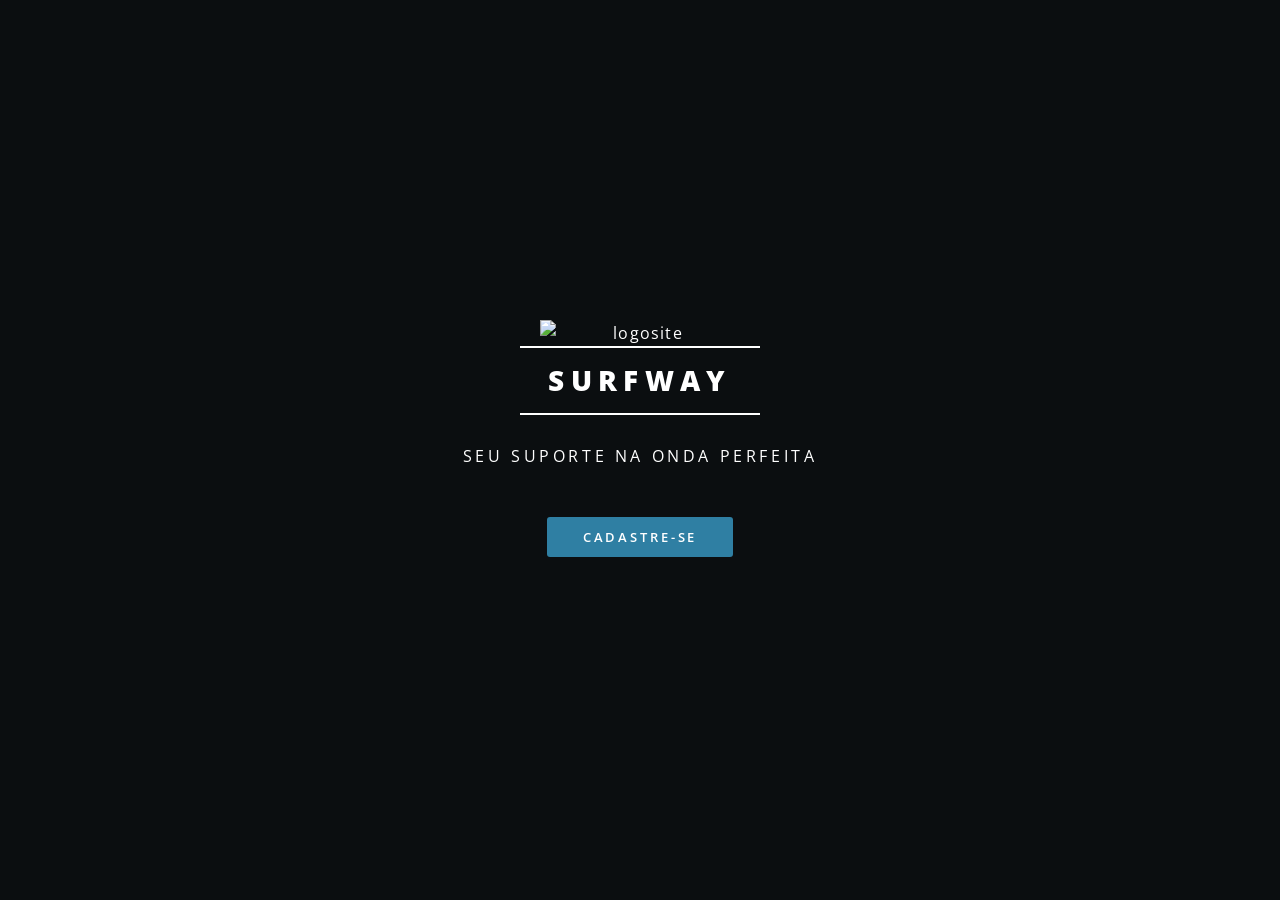
==== commit 87b00bed: "atualizações da pequena julia" ====
--- a/index.html
+++ b/index.html
@@ -5,63 +5,45 @@
 	Free for personal and commercial use under the CCA 3.0 license (html5up.net/license)
 -->
 <html>
-	<head>
-		<title>SurfWay by HTML5 UP</title>
-		<meta charset="utf-8" />
-		<meta name="viewport" content="width=device-width, initial-scale=1, user-scalable=no" />
-		<link rel="stylesheet" href="assets/css/main.css" />
-		<noscript><link rel="stylesheet" href="assets/css/noscript.css" /></noscript>
-	</head>
-	<body class="landing is-preload">
 
-		<!-- Page Wrapper -->
-			<div id="page-wrapper">
+<head>
+	<title>SurfWay by HTML5 UP</title>
+	<meta charset="utf-8" />
+	<meta name="viewport" content="width=device-width, initial-scale=1, user-scalable=no" />
+	<link rel="stylesheet" href="/css/main.css" />
+	<noscript>
+		<link rel="stylesheet" href="/css/noscript.css" />
+	</noscript>
+</head>
 
-				<!-- Header -->
-					<header id="header" class="alt">
-						<h1><a href="index.html">SurfWay</a></h1>
-						<nav id="nav">
-							<ul>
-								<li class="special">
-									<a href="#menu" class="menuToggle"><span>Menu</span></a>
-									<div id="menu">
-										<ul>
-    <li><a href="index.html">Home</a></li>
-    <li><a href="generic.html">Generic</a></li>
-    <li><a href="elements.html">Elements</a></li>
-    <li><a href="cadastro.html">Sign Up</a></li>
-    <li><a href="login.html">Log In</a></li>
-    <li><a href="campeonatos.html">Campeonatos</a></li> <!-- novo link -->
-</ul>
+<body class="landing is-preload">
 
-									</div>
-								</li>
-							</ul>
-						</nav>
-					</header>
+	<!-- Page Wrapper -->
+	<div id="page-wrapper">
 
-				<!-- Banner -->
-					<section id="banner">
-						<div class="inner">
-							<div class="texto-inner">
-								<img src="images/logosite.png" alt="logosite">
-								<h2>SurfWay</h2>
-							<p>seu suporte na onda perfeita<br />
-		
-							<ul class="actions special">
-								<li><a href="cadastro.html" class="button primary">Cadastre-se</a></li>
-							</ul>
-							
+		<!-- Banner -->
+		<section id="banner">
+			<div class="inner">
+				<div class="texto-inner">
+					<img src="images/logosite.png" alt="logosite">
+					<h2>SurfWay</h2>
+					<p>seu suporte na onda perfeita<br />
+
+					<ul class="actions special">
+						<li><a href="/pages/cadastro.html" class="button primary">Cadastre-se</a></li>
+					</ul>
 
 
-		<!-- Scripts -->
-			<script src="assets/js/jquery.min.js"></script>
-			<script src="assets/js/jquery.scrollex.min.js"></script>
-			<script src="assets/js/jquery.scrolly.min.js"></script>
-			<script src="assets/js/browser.min.js"></script>
-			<script src="assets/js/breakpoints.min.js"></script>
-			<script src="assets/js/util.js"></script>
-			<script src="assets/js/main.js"></script>
 
-	</body>
-</html>
+					<!-- Scripts -->
+					<script src="/js/jquery.min.js"></script>
+					<script src="/js/jquery.scrollex.min.js"></script>
+					<script src="/js/jquery.scrolly.min.js"></script>
+					<script src="/js/browser.min.js"></script>
+					<script src="/js/breakpoints.min.js"></script>
+					<script src="/js/util.js"></script>
+					<script src="/js/main.js"></script>
+
+</body>
+
+</html>
--- a/css/main.css
+++ b/css/main.css
@@ -0,0 +1,4062 @@
+@import url(/css/fontawesome-all.min.css);
+@import url("https://fonts.googleapis.com/css?family=Open+Sans:400,400italic,600,600italic,800,800italic");
+
+/*
+	SurfWay by HTML5 UP
+	html5up.net | @ajlkn
+	Free for personal and commercial use under the CCA 3.0 license (html5up.net/license)
+*/
+
+html,
+body,
+div,
+span,
+applet,
+object,
+iframe,
+h1,
+h2,
+h3,
+h4,
+h5,
+h6,
+p,
+blockquote,
+pre,
+a,
+abbr,
+acronym,
+address,
+big,
+cite,
+code,
+del,
+dfn,
+em,
+img,
+ins,
+kbd,
+q,
+s,
+samp,
+small,
+strike,
+strong,
+sub,
+sup,
+tt,
+var,
+b,
+u,
+i,
+center,
+dl,
+dt,
+dd,
+ol,
+fieldset,
+form,
+label,
+legend,
+table,
+caption,
+tbody,
+tfoot,
+thead,
+tr,
+th,
+td,
+article,
+aside,
+canvas,
+details,
+embed,
+figure,
+figcaption,
+footer,
+header,
+hgroup,
+menu,
+nav,
+output,
+ruby,
+section,
+summary,
+time,
+mark,
+audio,
+video {
+	margin: 0;
+	padding: 0;
+	border: 0;
+	font-size: 100%;
+	font: inherit;
+	vertical-align: baseline;
+}
+
+article,
+aside,
+details,
+figcaption,
+figure,
+footer,
+header,
+hgroup,
+menu,
+nav,
+section {
+	display: block;
+}
+
+body {
+	line-height: 1;
+}
+
+
+
+blockquote,
+q {
+	quotes: none;
+}
+
+blockquote:before,
+blockquote:after,
+q:before,
+q:after {
+	content: '';
+	content: none;
+}
+
+table {
+	border-collapse: collapse;
+	border-spacing: 0;
+}
+
+body {
+	-webkit-text-size-adjust: none;
+}
+
+mark {
+	background-color: transparent;
+	color: inherit;
+}
+
+input::-moz-focus-inner {
+	border: 0;
+	padding: 0;
+}
+
+input,
+select,
+textarea {
+	-moz-appearance: none;
+	-webkit-appearance: none;
+	-ms-appearance: none;
+	appearance: none;
+}
+
+/* Basic */
+
+@-ms-viewport {
+	width: device-width;
+}
+
+html {
+	box-sizing: border-box;
+}
+
+*,
+*:before,
+*:after {
+	box-sizing: inherit;
+}
+
+body {
+	background: #2e3842;
+}
+
+body.is-preload *,
+body.is-preload *:before,
+body.is-preload *:after {
+	-moz-animation: none !important;
+	-webkit-animation: none !important;
+	-ms-animation: none !important;
+	animation: none !important;
+	-moz-transition: none !important;
+	-webkit-transition: none !important;
+	-ms-transition: none !important;
+	transition: none !important;
+}
+
+body,
+input,
+select,
+textarea {
+	color: #fff;
+	font-family: "Open Sans", Helvetica, sans-serif;
+	font-size: 15pt;
+	font-weight: 400;
+	letter-spacing: 0.075em;
+	line-height: 1.65em;
+}
+
+@media screen and (max-width: 1680px) {
+
+	body,
+	input,
+	select,
+	textarea {
+		font-size: 13pt;
+	}
+
+}
+
+@media screen and (max-width: 1280px) {
+
+	body,
+	input,
+	select,
+	textarea {
+		font-size: 12pt;
+	}
+
+}
+
+@media screen and (max-width: 736px) {
+
+	body,
+	input,
+	select,
+	textarea {
+		font-size: 11pt;
+		letter-spacing: 0.0375em;
+	}
+
+}
+
+a {
+	-moz-transition: color 0.2s ease, border-bottom-color 0.2s ease;
+	-webkit-transition: color 0.2s ease, border-bottom-color 0.2s ease;
+	-ms-transition: color 0.2s ease, border-bottom-color 0.2s ease;
+	transition: color 0.2s ease, border-bottom-color 0.2s ease;
+	border-bottom: dotted 1px;
+	color: inherit;
+	text-decoration: none;
+}
+
+a:hover {
+	border-bottom-color: transparent;
+}
+
+strong,
+b {
+	color: #fff;
+	font-weight: 600;
+}
+
+em,
+i {
+	font-style: italic;
+}
+
+p {
+	margin: 0 0 2em 0;
+}
+
+h1,
+h2,
+h3,
+h4,
+h5,
+h6 {
+	color: #fff;
+	font-weight: 800;
+	letter-spacing: 0.225em;
+	line-height: 1em;
+	margin: 0 0 1em 0;
+	text-transform: uppercase;
+}
+
+h1 a,
+h2 a,
+h3 a,
+h4 a,
+h5 a,
+h6 a {
+	color: inherit;
+	text-decoration: none;
+}
+
+h2 {
+	font-size: 1.35em;
+	line-height: 1.75em;
+}
+
+@media screen and (max-width: 736px) {
+
+	h2 {
+		font-size: 1.1em;
+		line-height: 1.65em;
+	}
+
+}
+
+h3 {
+	font-size: 1.15em;
+	line-height: 1.75em;
+}
+
+@media screen and (max-width: 736px) {
+
+	h3 {
+		font-size: 1em;
+		line-height: 1.65em;
+	}
+
+}
+
+h4 {
+	font-size: 1em;
+	line-height: 1.5em;
+}
+
+h5 {
+	font-size: 0.8em;
+	line-height: 1.5em;
+}
+
+h6 {
+	font-size: 0.7em;
+	line-height: 1.5em;
+}
+
+sub {
+	font-size: 0.8em;
+	position: relative;
+	top: 0.5em;
+}
+
+sup {
+	font-size: 0.8em;
+	position: relative;
+	top: -0.5em;
+}
+
+hr {
+	border: 0;
+	border-bottom: solid 2px #fff;
+	margin: 3em 0;
+}
+
+hr.major {
+	margin: 4.5em 0;
+}
+
+blockquote {
+	border-left: solid 4px #fff;
+	font-style: italic;
+	margin: 0 0 2em 0;
+	padding: 0.5em 0 0.5em 2em;
+}
+
+code {
+	background: rgba(144, 144, 144, 0.25);
+	border-radius: 3px;
+	font-family: "Courier New", monospace;
+	font-size: 0.9em;
+	letter-spacing: 0;
+	margin: 0 0.25em;
+	padding: 0.25em 0.65em;
+}
+
+pre {
+	-webkit-overflow-scrolling: touch;
+	font-family: "Courier New", monospace;
+	font-size: 0.9em;
+	margin: 0 0 2em 0;
+}
+
+pre code {
+	display: block;
+	line-height: 1.75em;
+	padding: 1em 1.5em;
+	overflow-x: auto;
+}
+
+.align-left {
+	text-align: left;
+}
+
+.align-center {
+	text-align: center;
+}
+
+.align-right {
+	text-align: right;
+}
+
+/* Row */
+
+.row {
+	display: flex;
+	flex-wrap: wrap;
+	box-sizing: border-box;
+	align-items: stretch;
+}
+
+.row>* {
+	box-sizing: border-box;
+}
+
+.row.gtr-uniform>*> :last-child {
+	margin-bottom: 0;
+}
+
+.row.aln-left {
+	justify-content: flex-start;
+}
+
+.row.aln-center {
+	justify-content: center;
+}
+
+.row.aln-right {
+	justify-content: flex-end;
+}
+
+.row.aln-top {
+	align-items: flex-start;
+}
+
+.row.aln-middle {
+	align-items: center;
+}
+
+.row.aln-bottom {
+	align-items: flex-end;
+}
+
+.row>.imp {
+	order: -1;
+}
+
+.row>.col-1 {
+	width: 8.33333%;
+}
+
+.row>.off-1 {
+	margin-left: 8.33333%;
+}
+
+.row>.col-2 {
+	width: 16.66667%;
+}
+
+.row>.off-2 {
+	margin-left: 16.66667%;
+}
+
+.row>.col-3 {
+	width: 25%;
+}
+
+.row>.off-3 {
+	margin-left: 25%;
+}
+
+.row>.col-4 {
+	width: 33.33333%;
+}
+
+.row>.off-4 {
+	margin-left: 33.33333%;
+}
+
+.row>.col-5 {
+	width: 41.66667%;
+}
+
+.row>.off-5 {
+	margin-left: 41.66667%;
+}
+
+.row>.col-6 {
+	width: 50%;
+}
+
+.row>.off-6 {
+	margin-left: 50%;
+}
+
+.row>.col-7 {
+	width: 58.33333%;
+}
+
+.row>.off-7 {
+	margin-left: 58.33333%;
+}
+
+.row>.col-8 {
+	width: 66.66667%;
+}
+
+.row>.off-8 {
+	margin-left: 66.66667%;
+}
+
+.row>.col-9 {
+	width: 75%;
+}
+
+.row>.off-9 {
+	margin-left: 75%;
+}
+
+.row>.col-10 {
+	width: 83.33333%;
+}
+
+.row>.off-10 {
+	margin-left: 83.33333%;
+}
+
+.row>.col-11 {
+	width: 91.66667%;
+}
+
+.row>.off-11 {
+	margin-left: 91.66667%;
+}
+
+.row>.col-12 {
+	width: 100%;
+}
+
+.row>.off-12 {
+	margin-left: 100%;
+}
+
+.row.gtr-0 {
+	margin-top: 0;
+	margin-left: 0em;
+}
+
+.row.gtr-0>* {
+	padding: 0 0 0 0em;
+}
+
+.row.gtr-0.gtr-uniform {
+	margin-top: 0em;
+}
+
+.row.gtr-0.gtr-uniform>* {
+	padding-top: 0em;
+}
+
+.row.gtr-25 {
+	margin-top: 0;
+	margin-left: -0.375em;
+}
+
+.row.gtr-25>* {
+	padding: 0 0 0 0.375em;
+}
+
+.row.gtr-25.gtr-uniform {
+	margin-top: -0.375em;
+}
+
+.row.gtr-25.gtr-uniform>* {
+	padding-top: 0.375em;
+}
+
+.row.gtr-50 {
+	margin-top: 0;
+	margin-left: -0.75em;
+}
+
+.row.gtr-50>* {
+	padding: 0 0 0 0.75em;
+}
+
+.row.gtr-50.gtr-uniform {
+	margin-top: -0.75em;
+}
+
+.row.gtr-50.gtr-uniform>* {
+	padding-top: 0.75em;
+}
+
+.row {
+	margin-top: 0;
+	margin-left: -1.5em;
+}
+
+.row>* {
+	padding: 0 0 0 1.5em;
+}
+
+.row.gtr-uniform {
+	margin-top: -1.5em;
+}
+
+.row.gtr-uniform>* {
+	padding-top: 1.5em;
+}
+
+.row.gtr-150 {
+	margin-top: 0;
+	margin-left: -2.25em;
+}
+
+.row.gtr-150>* {
+	padding: 0 0 0 2.25em;
+}
+
+.row.gtr-150.gtr-uniform {
+	margin-top: -2.25em;
+}
+
+.row.gtr-150.gtr-uniform>* {
+	padding-top: 2.25em;
+}
+
+.row.gtr-200 {
+	margin-top: 0;
+	margin-left: -3em;
+}
+
+.row.gtr-200>* {
+	padding: 0 0 0 3em;
+}
+
+.row.gtr-200.gtr-uniform {
+	margin-top: -3em;
+}
+
+.row.gtr-200.gtr-uniform>* {
+	padding-top: 3em;
+}
+
+@media screen and (max-width: 1680px) {
+
+	.row {
+		display: flex;
+		flex-wrap: wrap;
+		box-sizing: border-box;
+		align-items: stretch;
+	}
+
+	.row>* {
+		box-sizing: border-box;
+	}
+
+	.row.gtr-uniform>*> :last-child {
+		margin-bottom: 0;
+	}
+
+	.row.aln-left {
+		justify-content: flex-start;
+	}
+
+	.row.aln-center {
+		justify-content: center;
+	}
+
+	.row.aln-right {
+		justify-content: flex-end;
+	}
+
+	.row.aln-top {
+		align-items: flex-start;
+	}
+
+	.row.aln-middle {
+		align-items: center;
+	}
+
+	.row.aln-bottom {
+		align-items: flex-end;
+	}
+
+	.row>.imp-xlarge {
+		order: -1;
+	}
+
+	.row>.col-1-xlarge {
+		width: 8.33333%;
+	}
+
+	.row>.off-1-xlarge {
+		margin-left: 8.33333%;
+	}
+
+	.row>.col-2-xlarge {
+		width: 16.66667%;
+	}
+
+	.row>.off-2-xlarge {
+		margin-left: 16.66667%;
+	}
+
+	.row>.col-3-xlarge {
+		width: 25%;
+	}
+
+	.row>.off-3-xlarge {
+		margin-left: 25%;
+	}
+
+	.row>.col-4-xlarge {
+		width: 33.33333%;
+	}
+
+	.row>.off-4-xlarge {
+		margin-left: 33.33333%;
+	}
+
+	.row>.col-5-xlarge {
+		width: 41.66667%;
+	}
+
+	.row>.off-5-xlarge {
+		margin-left: 41.66667%;
+	}
+
+	.row>.col-6-xlarge {
+		width: 50%;
+	}
+
+	.row>.off-6-xlarge {
+		margin-left: 50%;
+	}
+
+	.row>.col-7-xlarge {
+		width: 58.33333%;
+	}
+
+	.row>.off-7-xlarge {
+		margin-left: 58.33333%;
+	}
+
+	.row>.col-8-xlarge {
+		width: 66.66667%;
+	}
+
+	.row>.off-8-xlarge {
+		margin-left: 66.66667%;
+	}
+
+	.row>.col-9-xlarge {
+		width: 75%;
+	}
+
+	.row>.off-9-xlarge {
+		margin-left: 75%;
+	}
+
+	.row>.col-10-xlarge {
+		width: 83.33333%;
+	}
+
+	.row>.off-10-xlarge {
+		margin-left: 83.33333%;
+	}
+
+	.row>.col-11-xlarge {
+		width: 91.66667%;
+	}
+
+	.row>.off-11-xlarge {
+		margin-left: 91.66667%;
+	}
+
+	.row>.col-12-xlarge {
+		width: 100%;
+	}
+
+	.row>.off-12-xlarge {
+		margin-left: 100%;
+	}
+
+	.row.gtr-0 {
+		margin-top: 0;
+		margin-left: 0em;
+	}
+
+	.row.gtr-0>* {
+		padding: 0 0 0 0em;
+	}
+
+	.row.gtr-0.gtr-uniform {
+		margin-top: 0em;
+	}
+
+	.row.gtr-0.gtr-uniform>* {
+		padding-top: 0em;
+	}
+
+	.row.gtr-25 {
+		margin-top: 0;
+		margin-left: -0.375em;
+	}
+
+	.row.gtr-25>* {
+		padding: 0 0 0 0.375em;
+	}
+
+	.row.gtr-25.gtr-uniform {
+		margin-top: -0.375em;
+	}
+
+	.row.gtr-25.gtr-uniform>* {
+		padding-top: 0.375em;
+	}
+
+	.row.gtr-50 {
+		margin-top: 0;
+		margin-left: -0.75em;
+	}
+
+	.row.gtr-50>* {
+		padding: 0 0 0 0.75em;
+	}
+
+	.row.gtr-50.gtr-uniform {
+		margin-top: -0.75em;
+	}
+
+	.row.gtr-50.gtr-uniform>* {
+		padding-top: 0.75em;
+	}
+
+	.row {
+		margin-top: 0;
+		margin-left: -1.5em;
+	}
+
+	.row>* {
+		padding: 0 0 0 1.5em;
+	}
+
+	.row.gtr-uniform {
+		margin-top: -1.5em;
+	}
+
+	.row.gtr-uniform>* {
+		padding-top: 1.5em;
+	}
+
+	.row.gtr-150 {
+		margin-top: 0;
+		margin-left: -2.25em;
+	}
+
+	.row.gtr-150>* {
+		padding: 0 0 0 2.25em;
+	}
+
+	.row.gtr-150.gtr-uniform {
+		margin-top: -2.25em;
+	}
+
+	.row.gtr-150.gtr-uniform>* {
+		padding-top: 2.25em;
+	}
+
+	.row.gtr-200 {
+		margin-top: 0;
+		margin-left: -3em;
+	}
+
+	.row.gtr-200>* {
+		padding: 0 0 0 3em;
+	}
+
+	.row.gtr-200.gtr-uniform {
+		margin-top: -3em;
+	}
+
+	.row.gtr-200.gtr-uniform>* {
+		padding-top: 3em;
+	}
+
+}
+
+@media screen and (max-width: 1280px) {
+
+	.row {
+		display: flex;
+		flex-wrap: wrap;
+		box-sizing: border-box;
+		align-items: stretch;
+	}
+
+	.row>* {
+		box-sizing: border-box;
+	}
+
+	.row.gtr-uniform>*> :last-child {
+		margin-bottom: 0;
+	}
+
+	.row.aln-left {
+		justify-content: flex-start;
+	}
+
+	.row.aln-center {
+		justify-content: center;
+	}
+
+	.row.aln-right {
+		justify-content: flex-end;
+	}
+
+	.row.aln-top {
+		align-items: flex-start;
+	}
+
+	.row.aln-middle {
+		align-items: center;
+	}
+
+	.row.aln-bottom {
+		align-items: flex-end;
+	}
+
+	.row>.imp-large {
+		order: -1;
+	}
+
+	.row>.col-1-large {
+		width: 8.33333%;
+	}
+
+	.row>.off-1-large {
+		margin-left: 8.33333%;
+	}
+
+	.row>.col-2-large {
+		width: 16.66667%;
+	}
+
+	.row>.off-2-large {
+		margin-left: 16.66667%;
+	}
+
+	.row>.col-3-large {
+		width: 25%;
+	}
+
+	.row>.off-3-large {
+		margin-left: 25%;
+	}
+
+	.row>.col-4-large {
+		width: 33.33333%;
+	}
+
+	.row>.off-4-large {
+		margin-left: 33.33333%;
+	}
+
+	.row>.col-5-large {
+		width: 41.66667%;
+	}
+
+	.row>.off-5-large {
+		margin-left: 41.66667%;
+	}
+
+	.row>.col-6-large {
+		width: 50%;
+	}
+
+	.row>.off-6-large {
+		margin-left: 50%;
+	}
+
+	.row>.col-7-large {
+		width: 58.33333%;
+	}
+
+	.row>.off-7-large {
+		margin-left: 58.33333%;
+	}
+
+	.row>.col-8-large {
+		width: 66.66667%;
+	}
+
+	.row>.off-8-large {
+		margin-left: 66.66667%;
+	}
+
+	.row>.col-9-large {
+		width: 75%;
+	}
+
+	.row>.off-9-large {
+		margin-left: 75%;
+	}
+
+	.row>.col-10-large {
+		width: 83.33333%;
+	}
+
+	.row>.off-10-large {
+		margin-left: 83.33333%;
+	}
+
+	.row>.col-11-large {
+		width: 91.66667%;
+	}
+
+	.row>.off-11-large {
+		margin-left: 91.66667%;
+	}
+
+	.row>.col-12-large {
+		width: 100%;
+	}
+
+	.row>.off-12-large {
+		margin-left: 100%;
+	}
+
+	.row.gtr-0 {
+		margin-top: 0;
+		margin-left: 0em;
+	}
+
+	.row.gtr-0>* {
+		padding: 0 0 0 0em;
+	}
+
+	.row.gtr-0.gtr-uniform {
+		margin-top: 0em;
+	}
+
+	.row.gtr-0.gtr-uniform>* {
+		padding-top: 0em;
+	}
+
+	.row.gtr-25 {
+		margin-top: 0;
+		margin-left: -0.375em;
+	}
+
+	.row.gtr-25>* {
+		padding: 0 0 0 0.375em;
+	}
+
+	.row.gtr-25.gtr-uniform {
+		margin-top: -0.375em;
+	}
+
+	.row.gtr-25.gtr-uniform>* {
+		padding-top: 0.375em;
+	}
+
+	.row.gtr-50 {
+		margin-top: 0;
+		margin-left: -0.75em;
+	}
+
+	.row.gtr-50>* {
+		padding: 0 0 0 0.75em;
+	}
+
+	.row.gtr-50.gtr-uniform {
+		margin-top: -0.75em;
+	}
+
+	.row.gtr-50.gtr-uniform>* {
+		padding-top: 0.75em;
+	}
+
+	.row {
+		margin-top: 0;
+		margin-left: -1.5em;
+	}
+
+	.row>* {
+		padding: 0 0 0 1.5em;
+	}
+
+	.row.gtr-uniform {
+		margin-top: -1.5em;
+	}
+
+	.row.gtr-uniform>* {
+		padding-top: 1.5em;
+	}
+
+	.row.gtr-150 {
+		margin-top: 0;
+		margin-left: -2.25em;
+	}
+
+	.row.gtr-150>* {
+		padding: 0 0 0 2.25em;
+	}
+
+	.row.gtr-150.gtr-uniform {
+		margin-top: -2.25em;
+	}
+
+	.row.gtr-150.gtr-uniform>* {
+		padding-top: 2.25em;
+	}
+
+	.row.gtr-200 {
+		margin-top: 0;
+		margin-left: -3em;
+	}
+
+	.row.gtr-200>* {
+		padding: 0 0 0 3em;
+	}
+
+	.row.gtr-200.gtr-uniform {
+		margin-top: -3em;
+	}
+
+	.row.gtr-200.gtr-uniform>* {
+		padding-top: 3em;
+	}
+
+}
+
+@media screen and (max-width: 980px) {
+
+	.row {
+		display: flex;
+		flex-wrap: wrap;
+		box-sizing: border-box;
+		align-items: stretch;
+	}
+
+	.row>* {
+		box-sizing: border-box;
+	}
+
+	.row.gtr-uniform>*> :last-child {
+		margin-bottom: 0;
+	}
+
+	.row.aln-left {
+		justify-content: flex-start;
+	}
+
+	.row.aln-center {
+		justify-content: center;
+	}
+
+	.row.aln-right {
+		justify-content: flex-end;
+	}
+
+	.row.aln-top {
+		align-items: flex-start;
+	}
+
+	.row.aln-middle {
+		align-items: center;
+	}
+
+	.row.aln-bottom {
+		align-items: flex-end;
+	}
+
+	.row>.imp-medium {
+		order: -1;
+	}
+
+	.row>.col-1-medium {
+		width: 8.33333%;
+	}
+
+	.row>.off-1-medium {
+		margin-left: 8.33333%;
+	}
+
+	.row>.col-2-medium {
+		width: 16.66667%;
+	}
+
+	.row>.off-2-medium {
+		margin-left: 16.66667%;
+	}
+
+	.row>.col-3-medium {
+		width: 25%;
+	}
+
+	.row>.off-3-medium {
+		margin-left: 25%;
+	}
+
+	.row>.col-4-medium {
+		width: 33.33333%;
+	}
+
+	.row>.off-4-medium {
+		margin-left: 33.33333%;
+	}
+
+	.row>.col-5-medium {
+		width: 41.66667%;
+	}
+
+	.row>.off-5-medium {
+		margin-left: 41.66667%;
+	}
+
+	.row>.col-6-medium {
+		width: 50%;
+	}
+
+	.row>.off-6-medium {
+		margin-left: 50%;
+	}
+
+	.row>.col-7-medium {
+		width: 58.33333%;
+	}
+
+	.row>.off-7-medium {
+		margin-left: 58.33333%;
+	}
+
+	.row>.col-8-medium {
+		width: 66.66667%;
+	}
+
+	.row>.off-8-medium {
+		margin-left: 66.66667%;
+	}
+
+	.row>.col-9-medium {
+		width: 75%;
+	}
+
+	.row>.off-9-medium {
+		margin-left: 75%;
+	}
+
+	.row>.col-10-medium {
+		width: 83.33333%;
+	}
+
+	.row>.off-10-medium {
+		margin-left: 83.33333%;
+	}
+
+	.row>.col-11-medium {
+		width: 91.66667%;
+	}
+
+	.row>.off-11-medium {
+		margin-left: 91.66667%;
+	}
+
+	.row>.col-12-medium {
+		width: 100%;
+	}
+
+	.row>.off-12-medium {
+		margin-left: 100%;
+	}
+
+	.row.gtr-0 {
+		margin-top: 0;
+		margin-left: 0em;
+	}
+
+	.row.gtr-0>* {
+		padding: 0 0 0 0em;
+	}
+
+	.row.gtr-0.gtr-uniform {
+		margin-top: 0em;
+	}
+
+	.row.gtr-0.gtr-uniform>* {
+		padding-top: 0em;
+	}
+
+	.row.gtr-25 {
+		margin-top: 0;
+		margin-left: -0.375em;
+	}
+
+	.row.gtr-25>* {
+		padding: 0 0 0 0.375em;
+	}
+
+	.row.gtr-25.gtr-uniform {
+		margin-top: -0.375em;
+	}
+
+	.row.gtr-25.gtr-uniform>* {
+		padding-top: 0.375em;
+	}
+
+	.row.gtr-50 {
+		margin-top: 0;
+		margin-left: -0.75em;
+	}
+
+	.row.gtr-50>* {
+		padding: 0 0 0 0.75em;
+	}
+
+	.row.gtr-50.gtr-uniform {
+		margin-top: -0.75em;
+	}
+
+	.row.gtr-50.gtr-uniform>* {
+		padding-top: 0.75em;
+	}
+
+	.row {
+		margin-top: 0;
+		margin-left: -1.5em;
+	}
+
+	.row>* {
+		padding: 0 0 0 1.5em;
+	}
+
+	.row.gtr-uniform {
+		margin-top: -1.5em;
+	}
+
+	.row.gtr-uniform>* {
+		padding-top: 1.5em;
+	}
+
+	.row.gtr-150 {
+		margin-top: 0;
+		margin-left: -2.25em;
+	}
+
+	.row.gtr-150>* {
+		padding: 0 0 0 2.25em;
+	}
+
+	.row.gtr-150.gtr-uniform {
+		margin-top: -2.25em;
+	}
+
+	.row.gtr-150.gtr-uniform>* {
+		padding-top: 2.25em;
+	}
+
+	.row.gtr-200 {
+		margin-top: 0;
+		margin-left: -3em;
+	}
+
+	.row.gtr-200>* {
+		padding: 0 0 0 3em;
+	}
+
+	.row.gtr-200.gtr-uniform {
+		margin-top: -3em;
+	}
+
+	.row.gtr-200.gtr-uniform>* {
+		padding-top: 3em;
+	}
+
+}
+
+@media screen and (max-width: 736px) {
+
+	.row {
+		display: flex;
+		flex-wrap: wrap;
+		box-sizing: border-box;
+		align-items: stretch;
+	}
+
+	.row>* {
+		box-sizing: border-box;
+	}
+
+	.row.gtr-uniform>*> :last-child {
+		margin-bottom: 0;
+	}
+
+	.row.aln-left {
+		justify-content: flex-start;
+	}
+
+	.row.aln-center {
+		justify-content: center;
+	}
+
+	.row.aln-right {
+		justify-content: flex-end;
+	}
+
+	.row.aln-top {
+		align-items: flex-start;
+	}
+
+	.row.aln-middle {
+		align-items: center;
+	}
+
+	.row.aln-bottom {
+		align-items: flex-end;
+	}
+
+	.row>.imp-small {
+		order: -1;
+	}
+
+	.row>.col-1-small {
+		width: 8.33333%;
+	}
+
+	.row>.off-1-small {
+		margin-left: 8.33333%;
+	}
+
+	.row>.col-2-small {
+		width: 16.66667%;
+	}
+
+	.row>.off-2-small {
+		margin-left: 16.66667%;
+	}
+
+	.row>.col-3-small {
+		width: 25%;
+	}
+
+	.row>.off-3-small {
+		margin-left: 25%;
+	}
+
+	.row>.col-4-small {
+		width: 33.33333%;
+	}
+
+	.row>.off-4-small {
+		margin-left: 33.33333%;
+	}
+
+	.row>.col-5-small {
+		width: 41.66667%;
+	}
+
+	.row>.off-5-small {
+		margin-left: 41.66667%;
+	}
+
+	.row>.col-6-small {
+		width: 50%;
+	}
+
+	.row>.off-6-small {
+		margin-left: 50%;
+	}
+
+	.row>.col-7-small {
+		width: 58.33333%;
+	}
+
+	.row>.off-7-small {
+		margin-left: 58.33333%;
+	}
+
+	.row>.col-8-small {
+		width: 66.66667%;
+	}
+
+	.row>.off-8-small {
+		margin-left: 66.66667%;
+	}
+
+	.row>.col-9-small {
+		width: 75%;
+	}
+
+	.row>.off-9-small {
+		margin-left: 75%;
+	}
+
+	.row>.col-10-small {
+		width: 83.33333%;
+	}
+
+	.row>.off-10-small {
+		margin-left: 83.33333%;
+	}
+
+	.row>.col-11-small {
+		width: 91.66667%;
+	}
+
+	.row>.off-11-small {
+		margin-left: 91.66667%;
+	}
+
+	.row>.col-12-small {
+		width: 100%;
+	}
+
+	.row>.off-12-small {
+		margin-left: 100%;
+	}
+
+	.row.gtr-0 {
+		margin-top: 0;
+		margin-left: 0em;
+	}
+
+	.row.gtr-0>* {
+		padding: 0 0 0 0em;
+	}
+
+	.row.gtr-0.gtr-uniform {
+		margin-top: 0em;
+	}
+
+	.row.gtr-0.gtr-uniform>* {
+		padding-top: 0em;
+	}
+
+	.row.gtr-25 {
+		margin-top: 0;
+		margin-left: -0.375em;
+	}
+
+	.row.gtr-25>* {
+		padding: 0 0 0 0.375em;
+	}
+
+	.row.gtr-25.gtr-uniform {
+		margin-top: -0.375em;
+	}
+
+	.row.gtr-25.gtr-uniform>* {
+		padding-top: 0.375em;
+	}
+
+	.row.gtr-50 {
+		margin-top: 0;
+		margin-left: -0.75em;
+	}
+
+	.row.gtr-50>* {
+		padding: 0 0 0 0.75em;
+	}
+
+	.row.gtr-50.gtr-uniform {
+		margin-top: -0.75em;
+	}
+
+	.row.gtr-50.gtr-uniform>* {
+		padding-top: 0.75em;
+	}
+
+	.row {
+		margin-top: 0;
+		margin-left: -1.5em;
+	}
+
+	.row>* {
+		padding: 0 0 0 1.5em;
+	}
+
+	.row.gtr-uniform {
+		margin-top: -1.5em;
+	}
+
+	.row.gtr-uniform>* {
+		padding-top: 1.5em;
+	}
+
+	.row.gtr-150 {
+		margin-top: 0;
+		margin-left: -2.25em;
+	}
+
+	.row.gtr-150>* {
+		padding: 0 0 0 2.25em;
+	}
+
+	.row.gtr-150.gtr-uniform {
+		margin-top: -2.25em;
+	}
+
+	.row.gtr-150.gtr-uniform>* {
+		padding-top: 2.25em;
+	}
+
+	.row.gtr-200 {
+		margin-top: 0;
+		margin-left: -3em;
+	}
+
+	.row.gtr-200>* {
+		padding: 0 0 0 3em;
+	}
+
+	.row.gtr-200.gtr-uniform {
+		margin-top: -3em;
+	}
+
+	.row.gtr-200.gtr-uniform>* {
+		padding-top: 3em;
+	}
+
+}
+
+@media screen and (max-width: 480px) {
+
+	.row {
+		display: flex;
+		flex-wrap: wrap;
+		box-sizing: border-box;
+		align-items: stretch;
+	}
+
+	.row>* {
+		box-sizing: border-box;
+	}
+
+	.row.gtr-uniform>*> :last-child {
+		margin-bottom: 0;
+	}
+
+	.row.aln-left {
+		justify-content: flex-start;
+	}
+
+	.row.aln-center {
+		justify-content: center;
+	}
+
+	.row.aln-right {
+		justify-content: flex-end;
+	}
+
+	.row.aln-top {
+		align-items: flex-start;
+	}
+
+	.row.aln-middle {
+		align-items: center;
+	}
+
+	.row.aln-bottom {
+		align-items: flex-end;
+	}
+
+	.row>.imp-xsmall {
+		order: -1;
+	}
+
+	.row>.col-1-xsmall {
+		width: 8.33333%;
+	}
+
+	.row>.off-1-xsmall {
+		margin-left: 8.33333%;
+	}
+
+	.row>.col-2-xsmall {
+		width: 16.66667%;
+	}
+
+	.row>.off-2-xsmall {
+		margin-left: 16.66667%;
+	}
+
+	.row>.col-3-xsmall {
+		width: 25%;
+	}
+
+	.row>.off-3-xsmall {
+		margin-left: 25%;
+	}
+
+	.row>.col-4-xsmall {
+		width: 33.33333%;
+	}
+
+	.row>.off-4-xsmall {
+		margin-left: 33.33333%;
+	}
+
+	.row>.col-5-xsmall {
+		width: 41.66667%;
+	}
+
+	.row>.off-5-xsmall {
+		margin-left: 41.66667%;
+	}
+
+	.row>.col-6-xsmall {
+		width: 50%;
+	}
+
+	.row>.off-6-xsmall {
+		margin-left: 50%;
+	}
+
+	.row>.col-7-xsmall {
+		width: 58.33333%;
+	}
+
+	.row>.off-7-xsmall {
+		margin-left: 58.33333%;
+	}
+
+	.row>.col-8-xsmall {
+		width: 66.66667%;
+	}
+
+	.row>.off-8-xsmall {
+		margin-left: 66.66667%;
+	}
+
+	.row>.col-9-xsmall {
+		width: 75%;
+	}
+
+	.row>.off-9-xsmall {
+		margin-left: 75%;
+	}
+
+	.row>.col-10-xsmall {
+		width: 83.33333%;
+	}
+
+	.row>.off-10-xsmall {
+		margin-left: 83.33333%;
+	}
+
+	.row>.col-11-xsmall {
+		width: 91.66667%;
+	}
+
+	.row>.off-11-xsmall {
+		margin-left: 91.66667%;
+	}
+
+	.row>.col-12-xsmall {
+		width: 100%;
+	}
+
+	.row>.off-12-xsmall {
+		margin-left: 100%;
+	}
+
+	.row.gtr-0 {
+		margin-top: 0;
+		margin-left: 0em;
+	}
+
+	.row.gtr-0>* {
+		padding: 0 0 0 0em;
+	}
+
+	.row.gtr-0.gtr-uniform {
+		margin-top: 0em;
+	}
+
+	.row.gtr-0.gtr-uniform>* {
+		padding-top: 0em;
+	}
+
+	.row.gtr-25 {
+		margin-top: 0;
+		margin-left: -0.375em;
+	}
+
+	.row.gtr-25>* {
+		padding: 0 0 0 0.375em;
+	}
+
+	.row.gtr-25.gtr-uniform {
+		margin-top: -0.375em;
+	}
+
+	.row.gtr-25.gtr-uniform>* {
+		padding-top: 0.375em;
+	}
+
+	.row.gtr-50 {
+		margin-top: 0;
+		margin-left: -0.75em;
+	}
+
+	.row.gtr-50>* {
+		padding: 0 0 0 0.75em;
+	}
+
+	.row.gtr-50.gtr-uniform {
+		margin-top: -0.75em;
+	}
+
+	.row.gtr-50.gtr-uniform>* {
+		padding-top: 0.75em;
+	}
+
+	.row {
+		margin-top: 0;
+		margin-left: -1.5em;
+	}
+
+	.row>* {
+		padding: 0 0 0 1.5em;
+	}
+
+	.row.gtr-uniform {
+		margin-top: -1.5em;
+	}
+
+	.row.gtr-uniform>* {
+		padding-top: 1.5em;
+	}
+
+	.row.gtr-150 {
+		margin-top: 0;
+		margin-left: -2.25em;
+	}
+
+	.row.gtr-150>* {
+		padding: 0 0 0 2.25em;
+	}
+
+	.row.gtr-150.gtr-uniform {
+		margin-top: -2.25em;
+	}
+
+	.row.gtr-150.gtr-uniform>* {
+		padding-top: 2.25em;
+	}
+
+	.row.gtr-200 {
+		margin-top: 0;
+		margin-left: -3em;
+	}
+
+	.row.gtr-200>* {
+		padding: 0 0 0 3em;
+	}
+
+	.row.gtr-200.gtr-uniform {
+		margin-top: -3em;
+	}
+
+	.row.gtr-200.gtr-uniform>* {
+		padding-top: 3em;
+	}
+
+}
+
+/* Section/Article */
+
+section.special,
+article.special {
+	text-align: center;
+}
+
+header p {
+	color: rgba(255, 255, 255, 0.5);
+	position: relative;
+	top: -0.25em;
+}
+
+header h3+p {
+	font-size: 1.1em;
+}
+
+header h4+p,
+header h5+p,
+header h6+p {
+	font-size: 0.9em;
+}
+
+header.major {
+	margin: 0 0 3.5em 0;
+}
+
+header.major h2,
+header.major h3,
+header.major h4,
+header.major h5,
+header.major h6 {
+	border-bottom: solid 2px #fff;
+	display: inline-block;
+	padding-bottom: 1em;
+	position: relative;
+}
+
+header.major h2:after,
+header.major h3:after,
+header.major h4:after,
+header.major h5:after,
+header.major h6:after {
+	content: '';
+	display: block;
+	height: 1px;
+}
+
+header.major p {
+	color: #fff;
+	top: 0;
+}
+
+@media screen and (max-width: 736px) {
+
+	header.major {
+		margin: 0 0 2em 0;
+	}
+
+}
+
+@media screen and (max-width: 980px) {
+
+	header br {
+		display: none;
+	}
+
+}
+
+/* Form */
+
+form {
+	margin: 0 0 2em 0;
+}
+
+label {
+	color: #fff;
+	display: block;
+	font-size: 0.9em;
+	font-weight: 600;
+	margin: 0 0 1em 0;
+}
+
+input[type="text"],
+input[type="password"],
+input[type="email"],
+select,
+textarea {
+	-moz-appearance: none;
+	-webkit-appearance: none;
+	-ms-appearance: none;
+	appearance: none;
+	background-color: rgba(144, 144, 144, 0.25);
+	border-radius: 3px;
+	border: none;
+	color: inherit;
+	display: block;
+	outline: 0;
+	padding: 0 1em;
+	text-decoration: none;
+	width: 100%;
+}
+
+input[type="text"]:invalid,
+input[type="password"]:invalid,
+input[type="email"]:invalid,
+select:invalid,
+textarea:invalid {
+	box-shadow: none;
+}
+
+input[type="text"]:focus,
+input[type="password"]:focus,
+input[type="email"]:focus,
+select:focus,
+textarea:focus {
+	box-shadow: 0 0 0 2px #21b2a6;
+}
+
+select {
+	background-size: 1.25em;
+	background-repeat: no-repeat;
+	background-position: calc(100% - 1em) center;
+	height: 2.75em;
+	padding-right: 2.75em;
+	text-overflow: ellipsis;
+}
+
+select:focus::-ms-value {
+	background-color: transparent;
+}
+
+select::-ms-expand {
+	display: none;
+}
+
+input[type="text"],
+input[type="password"],
+input[type="email"],
+select {
+	height: 2.75em;
+}
+
+textarea {
+	padding: 0.75em 1em;
+}
+
+input[type="checkbox"],
+input[type="radio"] {
+	-moz-appearance: none;
+	-webkit-appearance: none;
+	-ms-appearance: none;
+	appearance: none;
+	display: block;
+	float: left;
+	margin-right: -2em;
+	opacity: 0;
+	width: 1em;
+	z-index: -1;
+}
+
+input[type="checkbox"]+label,
+input[type="radio"]+label {
+	text-decoration: none;
+	color: #fff;
+	cursor: pointer;
+	display: inline-block;
+	font-size: 1em;
+	font-weight: 400;
+	padding-left: 2.4em;
+	padding-right: 0.75em;
+	position: relative;
+}
+
+input[type="checkbox"]+label:before,
+input[type="radio"]+label:before {
+	-moz-osx-font-smoothing: grayscale;
+	-webkit-font-smoothing: antialiased;
+	display: inline-block;
+	font-style: normal;
+	font-variant: normal;
+	text-rendering: auto;
+	line-height: 1;
+	text-transform: none !important;
+	font-family: 'Font Awesome 5 Free';
+	font-weight: 900;
+}
+
+input[type="checkbox"]+label:before,
+input[type="radio"]+label:before {
+	background: rgba(144, 144, 144, 0.25);
+	border-radius: 3px;
+	content: '';
+	display: inline-block;
+	font-size: 0.8em;
+	height: 2.0625em;
+	left: 0;
+	line-height: 2.0625em;
+	position: absolute;
+	text-align: center;
+	top: 0;
+	width: 2.0625em;
+}
+
+input[type="checkbox"]:checked+label:before,
+input[type="radio"]:checked+label:before {
+	background: #2e3842;
+	color: #fff;
+	content: '\f00c';
+}
+
+input[type="checkbox"]:focus+label:before,
+input[type="radio"]:focus+label:before {
+	box-shadow: 0 0 0 2px #21b2a6;
+}
+
+input[type="checkbox"]+label:before {
+	border-radius: 3px;
+}
+
+input[type="radio"]+label:before {
+	border-radius: 100%;
+}
+
+::-webkit-input-placeholder {
+	color: rgba(255, 255, 255, 0.5) !important;
+	opacity: 1.0;
+}
+
+:-moz-placeholder {
+	color: rgba(255, 255, 255, 0.5) !important;
+	opacity: 1.0;
+}
+
+::-moz-placeholder {
+	color: rgba(255, 255, 255, 0.5) !important;
+	opacity: 1.0;
+}
+
+:-ms-input-placeholder {
+	color: rgba(255, 255, 255, 0.5) !important;
+	opacity: 1.0;
+}
+
+/* Box */
+
+.box {
+	border-radius: 3px;
+	border: solid 2px #fff;
+	margin-bottom: 2em;
+	padding: 1.5em;
+}
+
+.box> :last-child,
+.box> :last-child> :last-child,
+.box> :last-child> :last-child> :last-child {
+	margin-bottom: 0;
+}
+
+.box.alt {
+	border: 0;
+	border-radius: 0;
+	padding: 0;
+}
+
+/* Icon */
+
+
+
+/* Image */
+
+.image {
+	border-radius: 3px;
+	border: 0;
+	display: inline-block;
+	position: relative;
+}
+
+.image img {
+	border-radius: 3px;
+	display: block;
+}
+
+.image.left {
+	float: left;
+	margin: 0 2em 2em 0;
+	top: 0.25em;
+}
+
+.image.right {
+	float: right;
+	margin: 0 0 2em 2em;
+	top: 0.25em;
+}
+
+.image.left,
+.image.right {
+	max-width: 40%;
+}
+
+.image.left img,
+.image.right img {
+	width: 100%;
+}
+
+.image.fit {
+	display: block;
+	margin: 0 0 2em 0;
+	width: 100%;
+}
+
+.image.fit img {
+	width: 100%;
+}
+
+/* List */
+
+
+/* Actions */
+
+ul.actions {
+	display: -moz-flex;
+	display: -webkit-flex;
+	display: -ms-flex;
+	display: flex;
+	cursor: default;
+	list-style: none;
+	margin-left: -1em;
+	padding-left: 0;
+}
+
+ul.actions li {
+	padding: 0 0 0 1em;
+	vertical-align: middle;
+}
+
+ul.actions.special {
+	-moz-justify-content: center;
+	-webkit-justify-content: center;
+	-ms-justify-content: center;
+	justify-content: center;
+	width: 100%;
+	margin-left: 0;
+}
+
+ul.actions.special li:first-child {
+	padding-left: 0;
+}
+
+ul.actions.stacked {
+	-moz-flex-direction: column;
+	-webkit-flex-direction: column;
+	-ms-flex-direction: column;
+	flex-direction: column;
+	margin-left: 0;
+}
+
+ul.actions.stacked li {
+	padding: 1em 0 0 0;
+}
+
+ul.actions.stacked li:first-child {
+	padding-top: 0;
+}
+
+ul.actions.fit {
+	width: calc(100% + 1em);
+}
+
+ul.actions.fit li {
+	-moz-flex-grow: 1;
+	-webkit-flex-grow: 1;
+	-ms-flex-grow: 1;
+	flex-grow: 1;
+	-moz-flex-shrink: 1;
+	-webkit-flex-shrink: 1;
+	-ms-flex-shrink: 1;
+	flex-shrink: 1;
+	width: 100%;
+}
+
+ul.actions.fit li>* {
+	width: 100%;
+}
+
+ul.actions.fit.stacked {
+	width: 100%;
+}
+
+@media screen and (max-width: 480px) {
+
+	ul.actions:not(.fixed) {
+		-moz-flex-direction: column;
+		-webkit-flex-direction: column;
+		-ms-flex-direction: column;
+		flex-direction: column;
+		margin-left: 0;
+		width: 100% !important;
+	}
+
+	ul.actions:not(.fixed) li {
+		-moz-flex-grow: 1;
+		-webkit-flex-grow: 1;
+		-ms-flex-grow: 1;
+		flex-grow: 1;
+		-moz-flex-shrink: 1;
+		-webkit-flex-shrink: 1;
+		-ms-flex-shrink: 1;
+		flex-shrink: 1;
+		padding: 1em 0 0 0;
+		text-align: center;
+		width: 100%;
+	}
+
+	ul.actions:not(.fixed) li>* {
+		width: 100%;
+	}
+
+	ul.actions:not(.fixed) li:first-child {
+		padding-top: 0;
+	}
+
+	ul.actions:not(.fixed) li input[type="submit"],
+	ul.actions:not(.fixed) li input[type="reset"],
+	ul.actions:not(.fixed) li input[type="button"],
+	ul.actions:not(.fixed) li button,
+	ul.actions:not(.fixed) li .button {
+		width: 100%;
+	}
+
+	ul.actions:not(.fixed) li input[type="submit"].icon:before,
+	ul.actions:not(.fixed) li input[type="reset"].icon:before,
+	ul.actions:not(.fixed) li input[type="button"].icon:before,
+	ul.actions:not(.fixed) li button.icon:before,
+	ul.actions:not(.fixed) li .button.icon:before {
+		margin-left: -0.5em;
+	}
+
+}
+
+
+
+/* Table */
+
+.table-wrapper {
+	-webkit-overflow-scrolling: touch;
+	overflow-x: auto;
+}
+
+table {
+	margin: 0 0 2em 0;
+	width: 100%;
+}
+
+table tbody tr {
+	border: solid 1px #fff;
+	border-left: 0;
+	border-right: 0;
+}
+
+table tbody tr:nth-child(2n + 1) {
+	background-color: rgba(144, 144, 144, 0.25);
+}
+
+table td {
+	padding: 0.75em 0.75em;
+}
+
+table th {
+	color: #fff;
+	font-size: 0.9em;
+	font-weight: 600;
+	padding: 0 0.75em 0.75em 0.75em;
+	text-align: left;
+}
+
+table thead {
+	border-bottom: solid 2px #fff;
+}
+
+table tfoot {
+	border-top: solid 2px #fff;
+}
+
+table.alt {
+	border-collapse: separate;
+}
+
+table.alt tbody tr td {
+	border: solid 1px #fff;
+	border-left-width: 0;
+	border-top-width: 0;
+}
+
+table.alt tbody tr td:first-child {
+	border-left-width: 1px;
+}
+
+table.alt tbody tr:first-child td {
+	border-top-width: 1px;
+}
+
+table.alt thead {
+	border-bottom: 0;
+}
+
+table.alt tfoot {
+	border-top: 0;
+}
+
+/* Button */
+
+input[type="submit"],
+input[type="reset"],
+input[type="button"],
+button,
+.button {
+	-moz-appearance: none;
+	-webkit-appearance: none;
+	-ms-appearance: none;
+	appearance: none;
+	-moz-transition: background-color 0.2s ease-in-out, color 0.2s ease-in-out;
+	-webkit-transition: background-color 0.2s ease-in-out, color 0.2s ease-in-out;
+	-ms-transition: background-color 0.2s ease-in-out, color 0.2s ease-in-out;
+	transition: background-color 0.2s ease-in-out, color 0.2s ease-in-out;
+	background-color: transparent;
+	border-radius: 3px;
+	border: 0;
+	box-shadow: inset 0 0 0 2px #fff;
+	color: #fff;
+	cursor: pointer;
+	display: inline-block;
+	font-size: 0.8em;
+	font-weight: 600;
+	height: 3.125em;
+	letter-spacing: 0.225em;
+	line-height: 3.125em;
+	max-width: 30em;
+	padding: 0 2.75em;
+	text-align: center;
+	text-decoration: none;
+	text-transform: uppercase;
+	white-space: nowrap;
+	overflow: hidden;
+	text-overflow: ellipsis;
+}
+
+input[type="submit"]:hover,
+input[type="reset"]:hover,
+input[type="button"]:hover,
+button:hover,
+.button:hover {
+	background-color: rgba(144, 144, 144, 0.25);
+}
+
+input[type="submit"]:Cadastre-se,
+input[type="reset"]:Cadastre-se,
+input[type="button"]:Cadastre-se,
+button:Cadastre-se,
+.button:Cadastre-se {
+	background-color: rgba(144, 144, 144, 0.5);
+}
+
+input[type="submit"].icon:before,
+input[type="reset"].icon:before,
+input[type="button"].icon:before,
+button.icon:before,
+.button.icon:before {
+	margin-right: 0.5em;
+}
+
+input[type="submit"].fit,
+input[type="reset"].fit,
+input[type="button"].fit,
+button.fit,
+.button.fit {
+	width: 100%;
+}
+
+input[type="submit"].small,
+input[type="reset"].small,
+input[type="button"].small,
+button.small,
+.button.small {
+	font-size: 0.8em;
+}
+
+input[type="submit"].large,
+input[type="reset"].large,
+input[type="button"].large,
+button.large,
+.button.large {
+	font-size: 1.35em;
+}
+
+input[type="submit"].primary,
+input[type="reset"].primary,
+input[type="button"].primary,
+button.primary,
+.button.primary {
+	background-color: #2f7fa3;
+	box-shadow: none !important;
+	color: #ffffff !important;
+}
+
+input[type="submit"].primary:hover,
+input[type="reset"].primary:hover,
+input[type="button"].primary:hover,
+button.primary:hover,
+.button.primary:hover {
+	background-color: #58b4c6 !important;
+}
+
+input[type="submit"].primary:Cadastre-se,
+input[type="reset"].primary:Cadastre-se,
+input[type="button"].primary:Cadastre-se,
+button.primary:Cadastre-se,
+.button.primary:Cadastre-se {
+	background-color: #2f7fa3 !important;
+}
+
+input[type="submit"].disabled,
+input[type="submit"]:disabled,
+input[type="reset"].disabled,
+input[type="reset"]:disabled,
+input[type="button"].disabled,
+input[type="button"]:disabled,
+button.disabled,
+button:disabled,
+.button.disabled,
+.button:disabled {
+	pointer-events: none;
+	opacity: 0.25;
+}
+
+@media screen and (max-width: 736px) {
+
+	input[type="submit"],
+	input[type="reset"],
+	input[type="button"],
+	button,
+	.button {
+		height: 3.75em;
+		line-height: 3.75em;
+	}
+
+}
+
+/* Features */
+
+.features {
+	display: -moz-flex;
+	display: -webkit-flex;
+	display: -ms-flex;
+	display: flex;
+	-moz-flex-wrap: wrap;
+	-webkit-flex-wrap: wrap;
+	-ms-flex-wrap: wrap;
+	flex-wrap: wrap;
+	-moz-justify-content: center;
+	-webkit-justify-content: center;
+	-ms-justify-content: center;
+	justify-content: center;
+	list-style: none;
+	padding: 0;
+	width: 100%;
+}
+
+.features li {
+	padding: 4em 4em 2em 6em;
+	display: block;
+	position: relative;
+	text-align: left;
+	width: 50%;
+}
+
+.features li:nth-child(1) {
+	background-color: rgba(0, 0, 0, 0.035);
+}
+
+.features li:nth-child(2) {
+	background-color: rgba(0, 0, 0, 0.07);
+}
+
+.features li:nth-child(3) {
+	background-color: rgba(0, 0, 0, 0.105);
+}
+
+.features li:nth-child(4) {
+	background-color: rgba(0, 0, 0, 0.14);
+}
+
+.features li:nth-child(5) {
+	background-color: rgba(0, 0, 0, 0.175);
+}
+
+.features li:nth-child(6) {
+	background-color: rgba(0, 0, 0, 0.21);
+}
+
+.features li:nth-child(7) {
+	background-color: rgba(0, 0, 0, 0.245);
+}
+
+.features li:nth-child(8) {
+	background-color: rgba(0, 0, 0, 0.28);
+}
+
+.features li:nth-child(9) {
+	background-color: rgba(0, 0, 0, 0.315);
+}
+
+.features li:nth-child(10) {
+	background-color: rgba(0, 0, 0, 0.35);
+}
+
+.features li:before {
+	display: block;
+	color: #00ffcc;
+	position: absolute;
+	left: 1.75em;
+	top: 2.75em;
+	font-size: 1.5em;
+}
+
+.features li:nth-child(1) {
+	border-top-left-radius: 3px;
+}
+
+.features li:nth-child(2) {
+	border-top-right-radius: 3px;
+}
+
+.features li:nth-last-child(1) {
+	border-bottom-right-radius: 3px;
+}
+
+.features li:nth-last-child(2) {
+	border-bottom-left-radius: 3px;
+}
+
+@media screen and (max-width: 980px) {
+
+	.features li {
+		padding: 3em 2em 1em 2em;
+		text-align: center;
+	}
+
+	.features li:before {
+		left: 0;
+		margin: 0 0 1em 0;
+		position: relative;
+		top: 0;
+	}
+
+}
+
+@media screen and (max-width: 736px) {
+
+	.features li {
+		padding: 3em 0 1em 0;
+		background-color: transparent !important;
+		border-top: solid 2px #fff;
+		width: 100%;
+	}
+
+	.features li:first-child {
+		border-top: 0;
+	}
+
+}
+
+/* Spotlight */
+
+.spotlight {
+	-moz-align-items: center;
+	-webkit-align-items: center;
+	-ms-align-items: center;
+	align-items: center;
+	display: -moz-flex;
+	display: -webkit-flex;
+	display: -ms-flex;
+	display: flex;
+}
+
+.spotlight .image {
+	-moz-order: 1;
+	-webkit-order: 1;
+	-ms-order: 1;
+	order: 1;
+	border-radius: 0;
+	width: 40%;
+}
+
+.spotlight .image img {
+	border-radius: 0;
+	width: 100%;
+}
+
+.spotlight .content {
+	padding: 2em 4em 0.1em 4em;
+	-moz-order: 2;
+	-webkit-order: 2;
+	-ms-order: 2;
+	order: 2;
+	max-width: 48em;
+	width: 60%;
+}
+
+.spotlight:nth-child(2n) {
+	-moz-flex-direction: row-reverse;
+	-webkit-flex-direction: row-reverse;
+	-ms-flex-direction: row-reverse;
+	flex-direction: row-reverse;
+}
+
+.spotlight:nth-child(1) {
+	background-color: rgba(0, 0, 0, 0.075);
+}
+
+.spotlight:nth-child(2) {
+	background-color: rgba(0, 0, 0, 0.15);
+}
+
+.spotlight:nth-child(3) {
+	background-color: rgba(0, 0, 0, 0.225);
+}
+
+.spotlight:nth-child(4) {
+	background-color: rgba(0, 0, 0, 0.3);
+}
+
+.spotlight:nth-child(5) {
+	background-color: rgba(0, 0, 0, 0.375);
+}
+
+.spotlight:nth-child(6) {
+	background-color: rgba(0, 0, 0, 0.45);
+}
+
+.spotlight:nth-child(7) {
+	background-color: rgba(0, 0, 0, 0.525);
+}
+
+.spotlight:nth-child(8) {
+	background-color: rgba(0, 0, 0, 0.6);
+}
+
+.spotlight:nth-child(9) {
+	background-color: rgba(0, 0, 0, 0.675);
+}
+
+.spotlight:nth-child(10) {
+	background-color: rgba(0, 0, 0, 0.75);
+}
+
+@media screen and (max-width: 1280px) {
+
+	.spotlight .image {
+		width: 45%;
+	}
+
+	.spotlight .content {
+		width: 55%;
+	}
+
+}
+
+@media screen and (max-width: 980px) {
+
+	.spotlight {
+		display: block;
+	}
+
+	.spotlight br {
+		display: none;
+	}
+
+	.spotlight .image {
+		width: 100%;
+	}
+
+	.spotlight .content {
+		padding: 4em 3em 2em 3em;
+		max-width: none;
+		text-align: center;
+		width: 100%;
+	}
+
+}
+
+@media screen and (max-width: 736px) {
+
+	.spotlight .content {
+		padding: 3em 2em 1em 2em;
+	}
+
+}
+
+/* Wrapper */
+
+.wrapper {
+	padding: 6em 0 4em 0;
+}
+
+.wrapper>.inner {
+	width: 60em;
+	margin: 0 auto;
+}
+
+@media screen and (max-width: 1280px) {
+
+	.wrapper>.inner {
+		width: 90%;
+	}
+
+}
+
+@media screen and (max-width: 980px) {
+
+	.wrapper>.inner {
+		width: 100%;
+	}
+
+}
+
+.wrapper.alt {
+	padding: 0;
+}
+
+.wrapper.style1 {
+	/* background-image: url(/images/paisagem-de-praia-havai-com-natureza-e-litoral.jpg); */
+	color: #c8ece9;
+}
+
+.wrapper.style1 strong,
+.wrapper.style1 b {
+	color: #134762;
+}
+
+.wrapper.style1 h2,
+.wrapper.style1 h3,
+.wrapper.style1 h4,
+.wrapper.style1 h5,
+.wrapper.style1 h6 {
+}
+
+.wrapper.style1 hr {
+	border-color: rgba(0, 0, 0, 0.125);
+}
+
+.wrapper.style1 blockquote {
+	border-color: rgba(0, 0, 0, 0.125);
+}
+
+.wrapper.style1 code {
+	background: rgba(255, 255, 255, 0.075);
+}
+
+.wrapper.style1 header p {
+	color: #a6e0db;
+}
+
+.wrapper.style1 header.major h2,
+.wrapper.style1 header.major h3,
+.wrapper.style1 header.major h4,
+.wrapper.style1 header.major h5,
+.wrapper.style1 header.major h6 {
+	border-color: rgb(255, 255, 255);
+}
+
+.wrapper.style1 header.major p {
+	color: #c8ece9;
+}
+
+.wrapper.style1 label {
+	color: #ffffff;
+}
+
+.wrapper.style1 input[type="text"],
+.wrapper.style1 input[type="password"],
+.wrapper.style1 input[type="email"],
+.wrapper.style1 select,
+.wrapper.style1 textarea {
+	background-color: rgba(255, 255, 255, 0.075);
+}
+
+.wrapper.style1 select {
+	background-image: url("data:image/svg+xml;charset=utf8,%3Csvg xmlns='http://www.w3.org/2000/svg' width='40' height='40' preserveAspectRatio='none' viewBox='0 0 40 40'%3E%3Cpath d='M9.4,12.3l10.4,10.4l10.4-10.4c0.2-0.2,0.5-0.4,0.9-0.4c0.3,0,0.6,0.1,0.9,0.4l3.3,3.3c0.2,0.2,0.4,0.5,0.4,0.9 c0,0.4-0.1,0.6-0.4,0.9L20.7,31.9c-0.2,0.2-0.5,0.4-0.9,0.4c-0.3,0-0.6-0.1-0.9-0.4L4.3,17.3c-0.2-0.2-0.4-0.5-0.4-0.9 c0-0.4,0.1-0.6,0.4-0.9l3.3-3.3c0.2-0.2,0.5-0.4,0.9-0.4S9.1,12.1,9.4,12.3z' fill='rgba(0, 0, 0, 0.125)' /%3E%3C/svg%3E");
+}
+
+.wrapper.style1 select option {
+	color: #ffffff;
+	background: #21b2a6;
+}
+
+.wrapper.style1 input[type="checkbox"]+label,
+.wrapper.style1 input[type="radio"]+label {
+	color: #c8ece9;
+}
+
+.wrapper.style1 input[type="checkbox"]+label:before,
+.wrapper.style1 input[type="radio"]+label:before {
+	background: rgba(255, 255, 255, 0.075);
+}
+
+.wrapper.style1 input[type="checkbox"]:checked+label:before,
+.wrapper.style1 input[type="radio"]:checked+label:before {
+	background: #ffffff;
+	color: #21b2a6;
+}
+
+.wrapper.style1 ::-webkit-input-placeholder {
+	color: #a6e0db !important;
+}
+
+.wrapper.style1 :-moz-placeholder {
+	color: #a6e0db !important;
+}
+
+.wrapper.style1 ::-moz-placeholder {
+	color: #a6e0db !important;
+}
+
+.wrapper.style1 :-ms-input-placeholder {
+	color: #a6e0db !important;
+}
+
+.wrapper.style1 .formerize-placeholder {
+	color: #a6e0db !important;
+}
+
+
+
+.wrapper.style1 ul.alt li {
+	border-color: rgba(0, 0, 0, 0.125);
+}
+
+.wrapper.style1 table tbody tr {
+	border-color: rgba(0, 0, 0, 0.125);
+}
+
+.wrapper.style1 table tbody tr:nth-child(2n + 1) {
+	background-color: rgba(255, 255, 255, 0.075);
+}
+
+.wrapper.style1 table th {
+	color: #ffffff;
+}
+
+.wrapper.style1 table thead {
+	border-color: rgba(0, 0, 0, 0.125);
+}
+
+.wrapper.style1 table tfoot {
+	border-color: rgba(0, 0, 0, 0.125);
+}
+
+.wrapper.style1 table.alt tbody tr td {
+	border-color: rgba(0, 0, 0, 0.125);
+}
+
+.wrapper.style1 input[type="submit"],
+.wrapper.style1 input[type="reset"],
+.wrapper.style1 input[type="button"],
+.wrapper.style1 button,
+.wrapper.style1 .button {
+	box-shadow: inset 0 0 0 2px rgba(0, 0, 0, 0.125);
+	color: #ffffff;
+}
+
+.wrapper.style1 input[type="submit"]:hover,
+.wrapper.style1 input[type="reset"]:hover,
+.wrapper.style1 input[type="button"]:hover,
+.wrapper.style1 button:hover,
+.wrapper.style1 .button:hover {
+	background-color: rgba(255, 255, 255, 0.075);
+}
+
+.wrapper.style1 input[type="submit"]:Cadastre-se,
+.wrapper.style1 input[type="reset"]:Cadastre-se,
+.wrapper.style1 input[type="button"]:Cadastre-se,
+.wrapper.style1 button:Cadastre-se,
+.wrapper.style1 .button:Cadastre-se {
+	background-color: rgba(255, 255, 255, 0.2);
+}
+
+@media screen and (max-width: 736px) {
+
+	.wrapper.style1 .features li {
+		border-top-color: rgba(0, 0, 0, 0.125);
+	}
+
+}
+
+.wrapper.style2 {
+	background-color: #2e3842;
+}
+
+.wrapper.style3 {
+	background-color: #505393;
+	color: #d3d4e4;
+}
+
+.wrapper.style3 strong,
+.wrapper.style3 b {
+	color: #ffffff;
+}
+
+.wrapper.style3 h2,
+.wrapper.style3 h3,
+.wrapper.style3 h4,
+.wrapper.style3 h5,
+.wrapper.style3 h6 {
+	color: #ffffff;
+}
+
+.wrapper.style3 hr {
+	border-color: rgba(0, 0, 0, 0.125);
+}
+
+.wrapper.style3 blockquote {
+	border-color: rgba(0, 0, 0, 0.125);
+}
+
+.wrapper.style3 code {
+	background: rgba(255, 255, 255, 0.075);
+}
+
+.wrapper.style3 header p {
+	color: #b9bad4;
+}
+
+.wrapper.style3 header.major h2,
+.wrapper.style3 header.major h3,
+.wrapper.style3 header.major h4,
+.wrapper.style3 header.major h5,
+.wrapper.style3 header.major h6 {
+	border-color: rgba(0, 0, 0, 0.125);
+}
+
+.wrapper.style3 header.major p {
+	color: #d3d4e4;
+}
+
+.wrapper.style3 label {
+	color: #ffffff;
+}
+
+.wrapper.style3 input[type="text"],
+.wrapper.style3 input[type="password"],
+.wrapper.style3 input[type="email"],
+.wrapper.style3 select,
+.wrapper.style3 textarea {
+	background-color: rgba(255, 255, 255, 0.075);
+}
+
+.wrapper.style3 select {
+	background-image: url("data:image/svg+xml;charset=utf8,%3Csvg xmlns='http://www.w3.org/2000/svg' width='40' height='40' preserveAspectRatio='none' viewBox='0 0 40 40'%3E%3Cpath d='M9.4,12.3l10.4,10.4l10.4-10.4c0.2-0.2,0.5-0.4,0.9-0.4c0.3,0,0.6,0.1,0.9,0.4l3.3,3.3c0.2,0.2,0.4,0.5,0.4,0.9 c0,0.4-0.1,0.6-0.4,0.9L20.7,31.9c-0.2,0.2-0.5,0.4-0.9,0.4c-0.3,0-0.6-0.1-0.9-0.4L4.3,17.3c-0.2-0.2-0.4-0.5-0.4-0.9 c0-0.4,0.1-0.6,0.4-0.9l3.3-3.3c0.2-0.2,0.5-0.4,0.9-0.4S9.1,12.1,9.4,12.3z' fill='rgba(0, 0, 0, 0.125)' /%3E%3C/svg%3E");
+}
+
+.wrapper.style3 select option {
+	color: #ffffff;
+	background: #505393;
+}
+
+.wrapper.style3 input[type="checkbox"]+label,
+.wrapper.style3 input[type="radio"]+label {
+	color: #d3d4e4;
+}
+
+.wrapper.style3 input[type="checkbox"]+label:before,
+.wrapper.style3 input[type="radio"]+label:before {
+	background: rgba(255, 255, 255, 0.075);
+}
+
+.wrapper.style3 input[type="checkbox"]:checked+label:before,
+.wrapper.style3 input[type="radio"]:checked+label:before {
+	background: #ffffff;
+	color: #505393;
+}
+
+.wrapper.style3 ::-webkit-input-placeholder {
+	color: #b9bad4 !important;
+}
+
+.wrapper.style3 :-moz-placeholder {
+	color: #b9bad4 !important;
+}
+
+.wrapper.style3 ::-moz-placeholder {
+	color: #b9bad4 !important;
+}
+
+.wrapper.style3 :-ms-input-placeholder {
+	color: #b9bad4 !important;
+}
+
+.wrapper.style3 .formerize-placeholder {
+	color: #b9bad4 !important;
+}
+
+.wrapper.style3 .icon.major {
+	border-color: rgba(0, 0, 0, 0.125);
+}
+
+.wrapper.style3 ul.alt li {
+	border-color: rgba(0, 0, 0, 0.125);
+}
+
+.wrapper.style3 table tbody tr {
+	border-color: rgba(0, 0, 0, 0.125);
+}
+
+.wrapper.style3 table tbody tr:nth-child(2n + 1) {
+	background-color: rgba(255, 255, 255, 0.075);
+}
+
+.wrapper.style3 table th {
+	color: #ffffff;
+}
+
+.wrapper.style3 table thead {
+	border-color: rgba(0, 0, 0, 0.125);
+}
+
+.wrapper.style3 table tfoot {
+	border-color: rgba(0, 0, 0, 0.125);
+}
+
+.wrapper.style3 table.alt tbody tr td {
+	border-color: rgba(0, 0, 0, 0.125);
+}
+
+.wrapper.style3 input[type="submit"],
+.wrapper.style3 input[type="reset"],
+.wrapper.style3 input[type="button"],
+.wrapper.style3 button,
+.wrapper.style3 .button {
+	box-shadow: inset 0 0 0 2px rgba(0, 0, 0, 0.125);
+	color: #ffffff;
+}
+
+.wrapper.style3 input[type="submit"]:hover,
+.wrapper.style3 input[type="reset"]:hover,
+.wrapper.style3 input[type="button"]:hover,
+.wrapper.style3 button:hover,
+.wrapper.style3 .button:hover {
+	background-color: rgba(255, 255, 255, 0.075);
+}
+
+.wrapper.style3 input[type="submit"]:Cadastre-se,
+.wrapper.style3 input[type="reset"]:Cadastre-se,
+.wrapper.style3 input[type="button"]:Cadastre-se,
+.wrapper.style3 button:Cadastre-se,
+.wrapper.style3 .button:Cadastre-se {
+	background-color: rgba(255, 255, 255, 0.2);
+}
+
+@media screen and (max-width: 736px) {
+
+	.wrapper.style3 .features li {
+		border-top-color: rgba(0, 0, 0, 0.125);
+	}
+
+}
+
+.wrapper.style4 {
+	background-color: transparent;
+}
+
+.wrapper.style5 {
+	background-color: #ffffff;
+	color: #4E4852;
+}
+
+.wrapper.style5 strong,
+.wrapper.style5 b {
+	color: #2E3842;
+}
+
+.wrapper.style5 h2,
+.wrapper.style5 h3,
+.wrapper.style5 h4,
+.wrapper.style5 h5,
+.wrapper.style5 h6 {
+	color: #2E3842;
+}
+
+.wrapper.style5 hr {
+	border-color: #dfdfdf;
+}
+
+.wrapper.style5 blockquote {
+	border-color: #dfdfdf;
+}
+
+.wrapper.style5 code {
+	background: rgba(0, 0, 0, 0.0375);
+}
+
+.wrapper.style5 header p {
+	color: #8E8892;
+}
+
+.wrapper.style5 header.major h2,
+.wrapper.style5 header.major h3,
+.wrapper.style5 header.major h4,
+.wrapper.style5 header.major h5,
+.wrapper.style5 header.major h6 {
+	border-color: #dfdfdf;
+}
+
+.wrapper.style5 header.major p {
+	color: #4E4852;
+}
+
+.wrapper.style5 label {
+	color: #2E3842;
+}
+
+.wrapper.style5 input[type="text"],
+.wrapper.style5 input[type="password"],
+.wrapper.style5 input[type="email"],
+.wrapper.style5 select,
+.wrapper.style5 textarea {
+	background-color: rgba(0, 0, 0, 0.0375);
+}
+
+.wrapper.style5 select {
+	background-image: url("data:image/svg+xml;charset=utf8,%3Csvg xmlns='http://www.w3.org/2000/svg' width='40' height='40' preserveAspectRatio='none' viewBox='0 0 40 40'%3E%3Cpath d='M9.4,12.3l10.4,10.4l10.4-10.4c0.2-0.2,0.5-0.4,0.9-0.4c0.3,0,0.6,0.1,0.9,0.4l3.3,3.3c0.2,0.2,0.4,0.5,0.4,0.9 c0,0.4-0.1,0.6-0.4,0.9L20.7,31.9c-0.2,0.2-0.5,0.4-0.9,0.4c-0.3,0-0.6-0.1-0.9-0.4L4.3,17.3c-0.2-0.2-0.4-0.5-0.4-0.9 c0-0.4,0.1-0.6,0.4-0.9l3.3-3.3c0.2-0.2,0.5-0.4,0.9-0.4S9.1,12.1,9.4,12.3z' fill='%23dfdfdf' /%3E%3C/svg%3E");
+}
+
+.wrapper.style5 select option {
+	color: #2E3842;
+	background: #ffffff;
+}
+
+.wrapper.style5 input[type="checkbox"]+label,
+.wrapper.style5 input[type="radio"]+label {
+	color: #4E4852;
+}
+
+.wrapper.style5 input[type="checkbox"]+label:before,
+.wrapper.style5 input[type="radio"]+label:before {
+	background: rgba(0, 0, 0, 0.0375);
+}
+
+.wrapper.style5 input[type="checkbox"]:checked+label:before,
+.wrapper.style5 input[type="radio"]:checked+label:before {
+	background: #2E3842;
+	color: #ffffff;
+}
+
+.wrapper.style5 ::-webkit-input-placeholder {
+	color: #8E8892 !important;
+}
+
+.wrapper.style5 :-moz-placeholder {
+	color: #8E8892 !important;
+}
+
+.wrapper.style5 ::-moz-placeholder {
+	color: #8E8892 !important;
+}
+
+.wrapper.style5 :-ms-input-placeholder {
+	color: #8E8892 !important;
+}
+
+.wrapper.style5 .formerize-placeholder {
+	color: #8E8892 !important;
+}
+
+.wrapper.style5 .icon.major {
+	border-color: #dfdfdf;
+}
+
+.wrapper.style5 ul.alt li {
+	border-color: #dfdfdf;
+}
+
+.wrapper.style5 table tbody tr {
+	border-color: #dfdfdf;
+}
+
+.wrapper.style5 table tbody tr:nth-child(2n + 1) {
+	background-color: rgba(0, 0, 0, 0.0375);
+}
+
+.wrapper.style5 table th {
+	color: #2E3842;
+}
+
+.wrapper.style5 table thead {
+	border-color: #dfdfdf;
+}
+
+.wrapper.style5 table tfoot {
+	border-color: #dfdfdf;
+}
+
+.wrapper.style5 table.alt tbody tr td {
+	border-color: #dfdfdf;
+}
+
+.wrapper.style5 input[type="submit"],
+.wrapper.style5 input[type="reset"],
+.wrapper.style5 input[type="button"],
+.wrapper.style5 button,
+.wrapper.style5 .button {
+	box-shadow: inset 0 0 0 2px #dfdfdf;
+	color: #2E3842;
+}
+
+.wrapper.style5 input[type="submit"]:hover,
+.wrapper.style5 input[type="reset"]:hover,
+.wrapper.style5 input[type="button"]:hover,
+.wrapper.style5 button:hover,
+.wrapper.style5 .button:hover {
+	background-color: rgba(0, 0, 0, 0.0375);
+}
+
+.wrapper.style5 input[type="submit"]:Cadastre-se,
+.wrapper.style5 input[type="reset"]:Cadastre-se,
+.wrapper.style5 input[type="button"]:Cadastre-se,
+.wrapper.style5 button:Cadastre-se,
+.wrapper.style5 .button:Cadastre-se {
+	background-color: rgba(0, 0, 0, 0.1);
+}
+
+@media screen and (max-width: 736px) {
+
+	.wrapper.style5 .features li {
+		border-top-color: #dfdfdf;
+	}
+
+}
+
+@media screen and (max-width: 980px) {
+
+	.wrapper {
+		padding: 4em 3em 2em 3em;
+	}
+
+}
+
+@media screen and (max-width: 736px) {
+
+	.wrapper {
+		padding: 3em 2em 1em 2em;
+	}
+
+}
+
+/* Page Wrapper + Menu */
+
+#page-wrapper {
+	-moz-transition: opacity 0.5s ease;
+	-webkit-transition: opacity 0.5s ease;
+	-ms-transition: opacity 0.5s ease;
+	transition: opacity 0.5s ease;
+	opacity: 1;
+	padding-top: 3em;
+}
+
+#page-wrapper:before {
+	background: rgba(0, 0, 0, 0);
+	content: '';
+	display: block;
+	display: none;
+	height: 100%;
+	left: 0;
+	position: fixed;
+	top: 0;
+	width: 100%;
+	z-index: 10001;
+}
+
+#menu {
+	-moz-transform: translateX(20em);
+	-webkit-transform: translateX(20em);
+	-ms-transform: translateX(20em);
+	transform: translateX(20em);
+	-moz-transition: -moz-transform 0.5s ease;
+	-webkit-transition: -webkit-transform 0.5s ease;
+	-ms-transition: -ms-transform 0.5s ease;
+	transition: transform 0.5s ease;
+	-webkit-overflow-scrolling: touch;
+	background: #2f7fa3;
+	color: #ffffff;
+	height: 100%;
+	max-width: 80%;
+	overflow-y: auto;
+	padding: 3em 2em;
+	position: fixed;
+	right: 0;
+	top: 0;
+	width: 20em;
+	z-index: 10002;
+}
+
+#menu ul {
+	list-style: none;
+	padding: 0;
+}
+
+#menu ul>li {
+	border-top: solid 1px rgba(0, 0, 0, 0.125);
+	margin: 0.5em 0 0 0;
+	padding: 0.5em 0 0 0;
+}
+
+#menu ul>li:first-child {
+	border-top: 0 !important;
+	margin-top: 0 !important;
+	padding-top: 0 !important;
+}
+
+#menu ul>li>a {
+	border: 0;
+	color: inherit;
+	display: block;
+	font-size: 0.8em;
+	letter-spacing: 0.225em;
+	outline: 0;
+	text-decoration: none;
+	text-transform: uppercase;
+}
+
+@media screen and (max-width: 736px) {
+
+	#menu ul>li>a {
+		line-height: 3em;
+	}
+
+}
+
+#menu .close {
+	background-image: url("/images/close.svg");
+	background-position: 4.85em 1em;
+	background-repeat: no-repeat;
+	border: 0;
+	cursor: pointer;
+	display: block;
+	height: 3em;
+	position: absolute;
+	right: 0;
+	top: 0;
+	width: 7em;
+}
+
+@media screen and (max-width: 736px) {
+
+	#menu {
+		padding: 3em 1.5em;
+	}
+
+}
+
+body.is-menu-visible #page-wrapper {
+	opacity: 0.35;
+}
+
+body.is-menu-visible #page-wrapper:before {
+	display: block;
+}
+
+body.is-menu-visible #menu {
+	-moz-transform: translateX(0);
+	-webkit-transform: translateX(0);
+	-ms-transform: translateX(0);
+	transform: translateX(0);
+}
+
+/* Header */
+
+#header {
+	-moz-transition: background-color 0.2s ease;
+	-webkit-transition: background-color 0.2s ease;
+	-ms-transition: background-color 0.2s ease;
+	transition: background-color 0.2s ease;
+	background: #2e3842;
+	height: 3em;
+	left: 0;
+	line-height: 3em;
+	position: fixed;
+	top: 0;
+	width: 100%;
+	z-index: 10000;
+}
+
+#header h1 {
+	-moz-transition: opacity 0.2s ease;
+	-webkit-transition: opacity 0.2s ease;
+	-ms-transition: opacity 0.2s ease;
+	transition: opacity 0.2s ease;
+	height: inherit;
+	left: 1.25em;
+	line-height: inherit;
+	position: absolute;
+	top: 0;
+}
+
+#header h1 a {
+	border: 0;
+	display: block;
+	height: inherit;
+	line-height: inherit;
+}
+
+@media screen and (max-width: 736px) {
+
+	#header h1 a {
+		font-size: 0.8em;
+	}
+
+}
+
+.texto-inner {
+	display: flex;
+	flex-direction: column;
+	justify-content: center;
+	align-items: center;
+}
+
+.texto-inner img {
+	width: 200px;
+}
+
+#header nav {
+	height: inherit;
+	line-height: inherit;
+	position: absolute;
+	right: 0;
+	top: 0;
+}
+
+#header nav>ul {
+	list-style: none;
+	margin: 0;
+	padding: 0;
+	white-space: nowrap;
+}
+
+#header nav>ul>li {
+	display: inline-block;
+	padding: 0;
+}
+
+#header nav>ul>li>a {
+	border: 0;
+	color: #fff;
+	display: block;
+	font-size: 0.8em;
+	letter-spacing: 0.225em;
+	padding: 0 1.5em;
+	text-transform: uppercase;
+}
+
+#header nav>ul>li>a.menuToggle {
+	outline: 0;
+	position: relative;
+}
+
+#header nav>ul>li>a.menuToggle:after {
+	background-image: url("/images/bars.svg");
+	background-position: right center;
+	background-repeat: no-repeat;
+	content: '';
+	display: inline-block;
+	height: 3.75em;
+	vertical-align: top;
+	width: 2em;
+}
+
+@media screen and (max-width: 736px) {
+
+	#header nav>ul>li>a.menuToggle {
+		padding: 0 1.5em;
+	}
+
+	#header nav>ul>li>a.menuToggle span {
+		display: none;
+	}
+
+}
+
+@media screen and (max-width: 736px) {
+
+	#header nav>ul>li>a {
+		padding: 0 0 0 1.5em;
+	}
+
+}
+
+#header nav>ul>li:first-child {
+	margin-left: 0;
+}
+
+#header.alt {
+	background: transparent;
+}
+
+#header.alt h1 {
+	pointer-events: none;
+	opacity: 0;
+}
+
+/* Banner */
+
+#banner {
+	display: -moz-flex;
+	display: -webkit-flex;
+	display: -ms-flex;
+	display: flex;
+	-moz-flex-direction: column;
+	-webkit-flex-direction: column;
+	-ms-flex-direction: column;
+	flex-direction: column;
+	-moz-justify-content: center;
+	-webkit-justify-content: center;
+	-ms-justify-content: center;
+	justify-content: center;
+	cursor: default;
+	height: 100vh;
+	min-height: 35em;
+	overflow: hidden;
+	position: relative;
+	text-align: center;
+	background-image: url(../../images/onda-full.jpg);
+	background-size: cover;
+}
+
+#banner .inner {
+
+	background-color: rgba(0, 0, 0, 0.5);
+	height: 100vh;
+	display: flex;
+	align-items: center;
+	justify-content: center;
+	flex-direction: column;
+}
+
+
+#banner h2 {
+	-moz-transform: scale(1);
+	-webkit-transform: scale(1);
+	-ms-transform: scale(1);
+	transform: scale(1);
+	-moz-transition: -moz-transform 0.5s ease, opacity 0.5s ease;
+	-webkit-transition: -webkit-transform 0.5s ease, opacity 0.5s ease;
+	-ms-transition: -ms-transform 0.5s ease, opacity 0.5s ease;
+	transition: transform 0.5s ease, opacity 0.5s ease;
+	display: inline-block;
+	font-size: 1.75em;
+	opacity: 1;
+	padding: 0.35em 1em;
+	position: relative;
+	z-index: 1;
+}
+
+#banner h2:before,
+#banner h2:after {
+	-moz-transition: width 0.85s ease;
+	-webkit-transition: width 0.85s ease;
+	-ms-transition: width 0.85s ease;
+	transition: width 0.85s ease;
+	-moz-transition-delay: 0.25s;
+	-webkit-transition-delay: 0.25s;
+	-ms-transition-delay: 0.25s;
+	transition-delay: 0.25s;
+	background: #fff;
+	content: '';
+	display: block;
+	height: 2px;
+	position: absolute;
+	width: 100%;
+}
+
+image {}
+
+
+#banner h2:before {
+	top: 0;
+	left: 0;
+}
+
+#banner h2:after {
+	bottom: 0;
+	right: 0;
+}
+
+#banner p {
+	letter-spacing: 0.225em;
+	text-transform: uppercase;
+}
+
+#banner p a {
+	color: inherit;
+}
+
+#banner .more {
+	-moz-transition: -moz-transform 0.75s ease, opacity 0.75s ease;
+	-webkit-transition: -webkit-transform 0.75s ease, opacity 0.75s ease;
+	-ms-transition: -ms-transform 0.75s ease, opacity 0.75s ease;
+	transition: transform 0.75s ease, opacity 0.75s ease;
+	-moz-transition-delay: 3.5s;
+	-webkit-transition-delay: 3.5s;
+	-ms-transition-delay: 3.5s;
+	transition-delay: 3.5s;
+	-moz-transform: translateY(0);
+	-webkit-transform: translateY(0);
+	-ms-transform: translateY(0);
+	transform: translateY(0);
+	border: none;
+	bottom: 0;
+	color: inherit;
+	font-size: 0.8em;
+	height: 8.5em;
+	left: 50%;
+	letter-spacing: 0.225em;
+	margin-left: -8.5em;
+	opacity: 1;
+	outline: 0;
+	padding-left: 0.225em;
+	position: absolute;
+	text-align: center;
+	text-transform: uppercase;
+	width: 16em;
+	z-index: 1;
+}
+
+#banner .more:after {
+	background-image: url("images/arrow.svg");
+	background-position: center;
+	background-repeat: no-repeat;
+	background-size: contain;
+	bottom: 4em;
+	content: '';
+	display: block;
+	height: 1.5em;
+	left: 50%;
+	margin: 0 0 0 -0.75em;
+	position: absolute;
+	width: 1.5em;
+}
+
+#banner:after {
+	pointer-events: none;
+	-moz-transition: opacity 3s ease-in-out;
+	-webkit-transition: opacity 3s ease-in-out;
+	-ms-transition: opacity 3s ease-in-out;
+	transition: opacity 3s ease-in-out;
+	-moz-transition-delay: 1.25s;
+	-webkit-transition-delay: 1.25s;
+	-ms-transition-delay: 1.25s;
+	transition-delay: 1.25s;
+	content: '';
+	background: #2e3842;
+	display: block;
+	width: 100%;
+	height: 100%;
+	position: absolute;
+	left: 0;
+	top: 0;
+	opacity: 0;
+}
+
+@media screen and (max-width: 736px) {
+
+	#banner {
+		padding: 7em 3em 5em 3em;
+		height: auto;
+		min-height: 0;
+	}
+
+	#banner h2 {
+		font-size: 1.25em;
+	}
+
+	#banner br {
+		display: none;
+	}
+
+	#banner .more {
+		display: none;
+	}
+
+}
+
+body.is-preload #banner h2 {
+	-moz-transform: scale(0.95);
+	-webkit-transform: scale(0.95);
+	-ms-transform: scale(0.95);
+	transform: scale(0.95);
+	opacity: 0;
+}
+
+body.is-preload #banner h2:before,
+body.is-preload #banner h2:after {
+	width: 0;
+}
+
+body.is-preload #banner .more {
+	-moz-transform: translateY(8.5em);
+	-webkit-transform: translateY(8.5em);
+	-ms-transform: translateY(8.5em);
+	transform: translateY(8.5em);
+	opacity: 0;
+}
+
+body.is-preload #banner:after {
+	opacity: 1;
+}
+
+/* CTA */
+
+#cta .inner {
+	display: -moz-flex;
+	display: -webkit-flex;
+	display: -ms-flex;
+	display: flex;
+	max-width: 45em;
+}
+
+#cta .inner header {
+	-moz-order: 1;
+	-webkit-order: 1;
+	-ms-order: 1;
+	order: 1;
+	padding-right: 3em;
+	width: 70%;
+}
+
+#cta .inner header p {
+	color: inherit;
+}
+
+#cta .inner .actions {
+	-moz-order: 2;
+	-webkit-order: 2;
+	-ms-order: 2;
+	order: 2;
+	width: 30%;
+}
+
+@media screen and (max-width: 980px) {
+
+	#cta .inner {
+		display: block;
+		text-align: center;
+	}
+
+	#cta .inner header {
+		padding-right: 0;
+		width: 100%;
+	}
+
+	#cta .inner .actions {
+		margin-left: auto;
+		margin-right: auto;
+		max-width: 20em;
+		width: 100%;
+	}
+
+}
+
+@media screen and (max-width: 736px) {
+
+	#cta .inner .actions {
+		max-width: none;
+	}
+
+}
+
+/* Main */
+
+#main>header {
+	padding: 12em 0 10em 0;
+	background-image: -moz-linear-gradient(top, rgba(0, 0, 0, 0.5), rgba(0, 0, 0, 0.5)), url("../../images/banner.jpg");
+	background-image: -webkit-linear-gradient(top, rgba(0, 0, 0, 0.5), rgba(0, 0, 0, 0.5)), url("../../images/banner.jpg");
+	background-image: -ms-linear-gradient(top, rgba(0, 0, 0, 0.5), rgba(0, 0, 0, 0.5)), url("../../images/banner.jpg");
+	background-image: linear-gradient(top, rgba(0, 0, 0, 0.5), rgba(0, 0, 0, 0.5)), url("../../images/banner.jpg");
+	background-attachment: fixed;
+	background-position: center center;
+	background-repeat: no-repeat;
+	background-size: cover;
+	text-align: center;
+}
+
+#main>header h2 {
+	font-size: 1.75em;
+	margin: 0 0 0.5em 0;
+}
+
+#main>header p {
+	color: inherit;
+	letter-spacing: 0.225em;
+	text-transform: uppercase;
+	top: 0;
+}
+
+#main>header p a {
+	color: inherit;
+}
+
+@media screen and (max-width: 1680px) {
+
+	#main>header {
+		padding: 10em 0 8em 0;
+	}
+
+}
+
+@media screen and (max-width: 1280px) {
+
+	#main>header {
+		padding: 8em 3em 6em 3em;
+	}
+
+}
+
+@media screen and (max-width: 980px) {
+
+	#main>header {
+		padding: 10em 3em 8em 3em;
+	}
+
+}
+
+@media screen and (max-width: 736px) {
+
+	#main>header {
+		padding: 5em 3em 3em 3em;
+	}
+
+	#main>header h2 {
+		font-size: 1.25em;
+		margin: 0 0 1em 0;
+	}
+
+}
+
+body.is-mobile #main>header {
+	background-attachment: scroll;
+}
+
+/* Footer */
+
+#footer {
+	padding: 6em 0 4em 0;
+	background-color: #1d242a;
+	text-align: center;
+}
+
+#footer .icons {
+	font-size: 1.25em;
+}
+
+#footer .icons a {
+	color: rgba(255, 255, 255, 0.5);
+}
+
+#footer .icons a:hover {
+	color: #fff;
+}
+
+#footer .copyright {
+	color: rgba(255, 255, 255, 0.5);
+	font-size: 0.8em;
+	letter-spacing: 0.225em;
+	list-style: none;
+	padding: 0;
+	text-transform: uppercase;
+}
+
+#footer .copyright li {
+	border-left: solid 1px rgba(255, 255, 255, 0.5);
+	display: inline-block;
+	line-height: 1em;
+	margin-left: 1em;
+	padding-left: 1em;
+}
+
+#footer .copyright li:first-child {
+	border-left: 0;
+	margin-left: 0;
+	padding-left: 0;
+}
+
+#footer .copyright li a {
+	color: inherit;
+}
+
+#footer .copyright li a:hover {
+	color: #fff;
+}
+
+@media screen and (max-width: 480px) {
+
+	#footer .copyright li {
+		border: 0;
+		display: block;
+		line-height: 1.65em;
+		margin: 0;
+		padding: 0.5em 0;
+	}
+
+}
+
+@media screen and (max-width: 980px) {
+
+	#footer {
+		padding: 4em 3em 2em 3em;
+	}
+
+}
+
+@media screen and (max-width: 736px) {
+
+	#footer {
+		padding: 3em 2em 1em 2em;
+	}
+
+}
+
+/* Landing */
+
+body.landing #page-wrapper {
+	background-image: -moz-linear-gradient(top, rgba(0, 0, 0, 0.5), rgba(0, 0, 0, 0.5)), url("../../images/banner.jpg");
+	background-image: -webkit-linear-gradient(top, rgba(0, 0, 0, 0.5), rgba(0, 0, 0, 0.5)), url("../../images/banner.jpg");
+	background-image: -ms-linear-gradient(top, rgba(0, 0, 0, 0.5), rgba(0, 0, 0, 0.5)), url("../../images/banner.jpg");
+	background-image: linear-gradient(top, rgba(0, 0, 0, 0.5), rgba(0, 0, 0, 0.5)), url("../../images/banner.jpg");
+	background-attachment: fixed;
+	background-position: center center;
+	background-repeat: no-repeat;
+	background-size: cover;
+	padding-top: 0;
+}
+
+body.landing #footer {
+	background-color: rgba(29, 36, 42, 0.9);
+}
+
+body.is-mobile.landing #page-wrapper {
+	background: none;
+}
+
+body.is-mobile.landing #banner,
+body.is-mobile.landing .wrapper.style4 {
+	background-image: -moz-linear-gradient(top, rgba(0, 0, 0, 0.5), rgba(0, 0, 0, 0.5)), url("../../images/banner.jpg");
+	background-image: -webkit-linear-gradient(top, rgba(0, 0, 0, 0.5), rgba(0, 0, 0, 0.5)), url("../../images/banner.jpg");
+	background-image: -ms-linear-gradient(top, rgba(0, 0, 0, 0.5), rgba(0, 0, 0, 0.5)), url("../../images/banner.jpg");
+	background-image: linear-gradient(top, rgba(0, 0, 0, 0.5), rgba(0, 0, 0, 0.5)), url("../../images/banner.jpg");
+	background-position: center center;
+	background-repeat: no-repeat;
+	background-size: cover;
+}
+
+body.is-mobile.landing #footer {
+	background-color: #1d242a;
+}
+
+/* Coloque no seu main.css ou crie um styles.css separado */
+
+form#cadastroForm {
+	max-width: 400px;
+	margin: 0 auto;
+	display: flex;
+	flex-direction: column;
+	gap: 15px;
+}
+
+form#cadastroForm input {
+	padding: 12px;
+	border: 2px solid #2f7fa3;
+	font-size: 16px;
+}
+
+form#cadastroForm input:focus {
+	border-color: #2f7fa3;
+	outline: none;
+}
+
+form#cadastroForm button {
+
+	background-color: #2f7fa3;
+	border: none;
+	font-size: 16px;
+	cursor: pointer;
+	transition: 0.3s;
+}
+
+form#cadastroForm button:hover {
+	background-color: #58b4c6;
+}
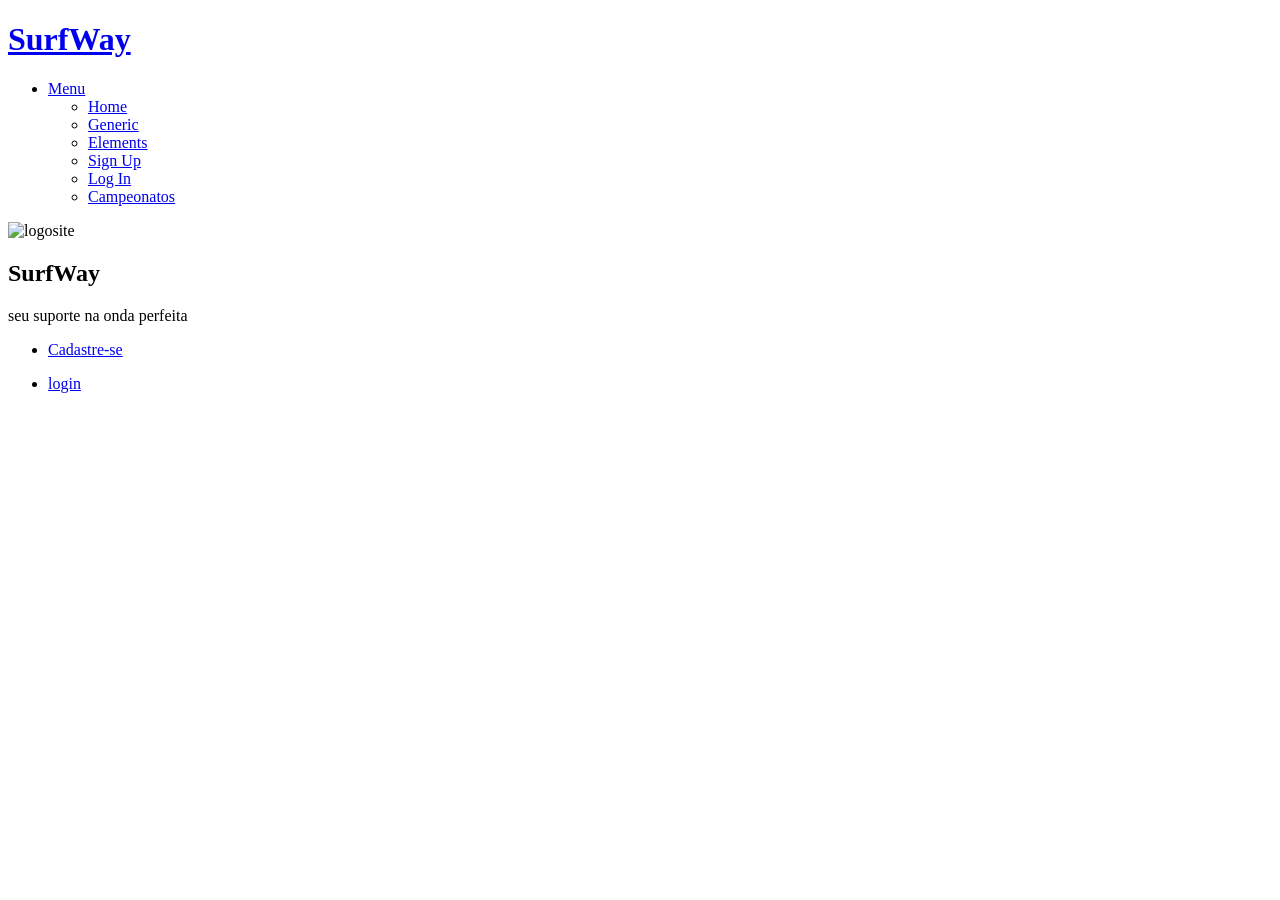
==== commit cf11e277: "atualizaçoe da vanessa dia 26" ====
--- a/index.html
+++ b/index.html
@@ -5,45 +5,66 @@
 	Free for personal and commercial use under the CCA 3.0 license (html5up.net/license)
 -->
 <html>
+	<head>
+		<title>SurfWay by HTML5 UP</title>
+		<meta charset="utf-8" />
+		<meta name="viewport" content="width=device-width, initial-scale=1, user-scalable=no" />
+		<link rel="stylesheet" href="assets/css/main.css" />
+		<noscript><link rel="stylesheet" href="assets/css/noscript.css" /></noscript>
+	</head>
+	<body class="landing is-preload">
 
-<head>
-	<title>SurfWay by HTML5 UP</title>
-	<meta charset="utf-8" />
-	<meta name="viewport" content="width=device-width, initial-scale=1, user-scalable=no" />
-	<link rel="stylesheet" href="/css/main.css" />
-	<noscript>
-		<link rel="stylesheet" href="/css/noscript.css" />
-	</noscript>
-</head>
+		<!-- Page Wrapper -->
+			<div id="page-wrapper">
 
-<body class="landing is-preload">
+				<!-- Header -->
+					<header id="header" class="alt">
+						<h1><a href="index.html">SurfWay</a></h1>
+						<nav id="nav">
+							<ul>
+								<li class="special">
+									<a href="#menu" class="menuToggle"><span>Menu</span></a>
+									<div id="menu">
+										<ul>
+    <li><a href="index.html">Home</a></li>
+    <li><a href="generic.html">Generic</a></li>
+    <li><a href="elements.html">Elements</a></li>
+    <li><a href="cadastro.html">Sign Up</a></li>
+    <li><a href="login.html">Log In</a></li>
+    <li><a href="campeonatos.html">Campeonatos</a></li> <!-- novo link -->
+</ul>
 
-	<!-- Page Wrapper -->
-	<div id="page-wrapper">
+									</div>
+								</li>
+							</ul>
+						</nav>
+					</header>
 
-		<!-- Banner -->
-		<section id="banner">
-			<div class="inner">
-				<div class="texto-inner">
-					<img src="images/logosite.png" alt="logosite">
-					<h2>SurfWay</h2>
-					<p>seu suporte na onda perfeita<br />
-
-					<ul class="actions special">
-						<li><a href="/pages/cadastro.html" class="button primary">Cadastre-se</a></li>
-					</ul>
+				<!-- Banner -->
+					<section id="banner">
+						<div class="inner">
+							<div class="texto-inner">
+								<img src="images/logosite.png" alt="logosite">
+								<h2>SurfWay</h2>
+							<p>seu suporte na onda perfeita<br />
+		
+							<ul class="actions special">
+								<li><a href="cadastro.html" class="button primary">Cadastre-se</a></li>
+							</ul>
+							<ul class="actions special">
+								<li><a href="cadastro.html" class="button primary">login</a></li>
+							</ul>
+							
 
 
+		<!-- Scripts -->
+			<script src="assets/js/jquery.min.js"></script>
+			<script src="assets/js/jquery.scrollex.min.js"></script>
+			<script src="assets/js/jquery.scrolly.min.js"></script>
+			<script src="assets/js/browser.min.js"></script>
+			<script src="assets/js/breakpoints.min.js"></script>
+			<script src="assets/js/util.js"></script>
+			<script src="assets/js/main.js"></script>
 
-					<!-- Scripts -->
-					<script src="/js/jquery.min.js"></script>
-					<script src="/js/jquery.scrollex.min.js"></script>
-					<script src="/js/jquery.scrolly.min.js"></script>
-					<script src="/js/browser.min.js"></script>
-					<script src="/js/breakpoints.min.js"></script>
-					<script src="/js/util.js"></script>
-					<script src="/js/main.js"></script>
-
-</body>
-
-</html>+	</body>
+</html>
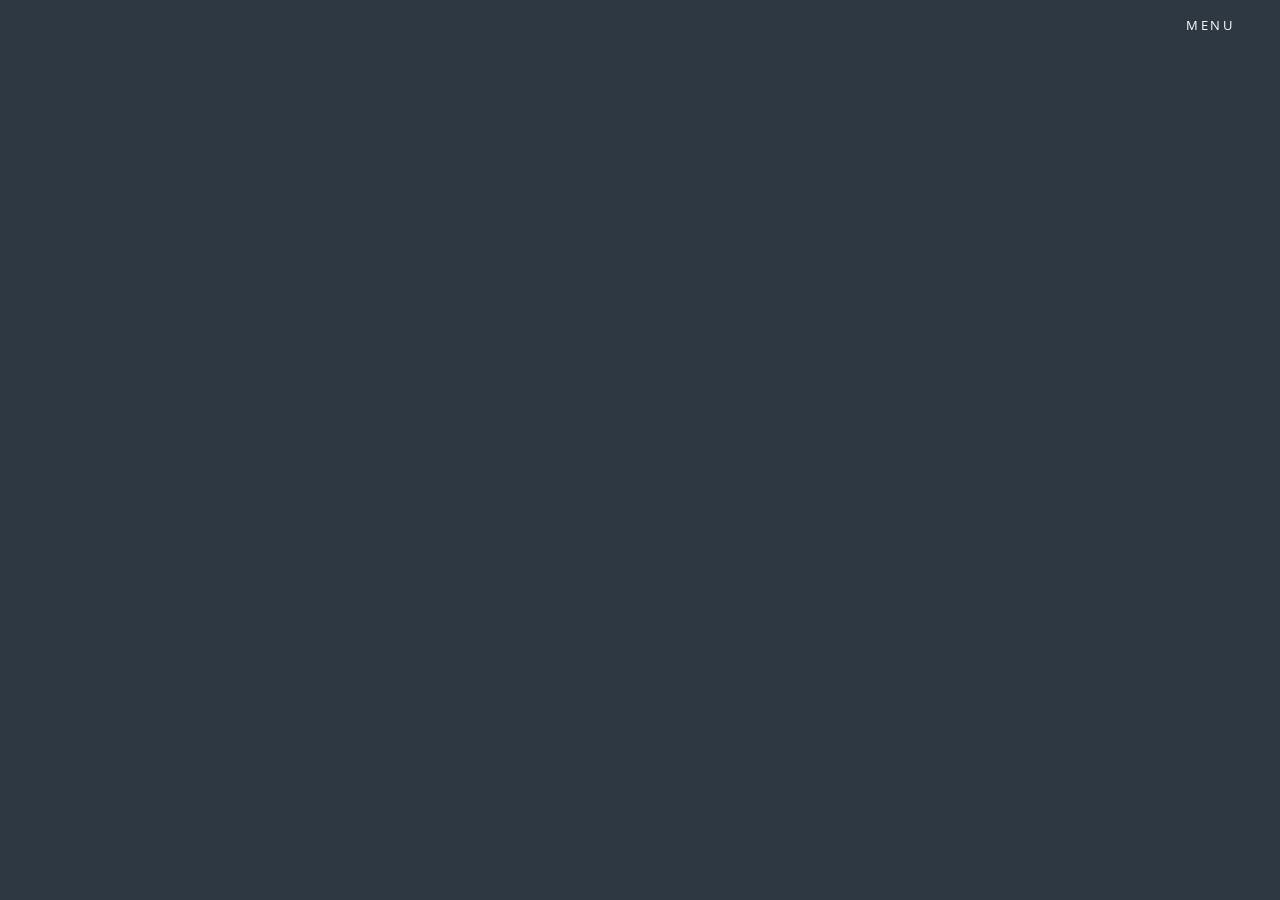
==== commit 5526926a: "tela de login vanessa 27/8" ====
--- a/index.html
+++ b/index.html
@@ -52,7 +52,7 @@
 								<li><a href="cadastro.html" class="button primary">Cadastre-se</a></li>
 							</ul>
 							<ul class="actions special">
-								<li><a href="cadastro.html" class="button primary">login</a></li>
+								<li><a href="login.html" class="button primary">login</a></li>
 							</ul>
 							
 
--- a/assets/css/main.css
+++ b/assets/css/main.css
@@ -0,0 +1,3912 @@
+@import url(fontawesome-all.min.css);
+@import url("https://fonts.googleapis.com/css?family=Open+Sans:400,400italic,600,600italic,800,800italic");
+
+/*
+	SurfWay by HTML5 UP
+	html5up.net | @ajlkn
+	Free for personal and commercial use under the CCA 3.0 license (html5up.net/license)
+*/
+
+code, del, dfn, em, img, ins, kbd, q, s, samp,
+html, body, div, span, applet, object,
+iframe, h1, h2, h3, h4, h5, h6, p, blockquote,
+pre, a, abbr, acronym, address, big, cite,
+small, strike, strong, sub, sup, tt, var, b,
+u, i, center, dl, dt, dd, ol,  fieldset,
+form, label, legend, table, caption, tbody,
+tfoot, thead, tr, th, td, article, aside,
+canvas, details, embed, figure, figcaption,
+footer, header, hgroup, menu, nav, output, ruby,
+section, summary, time, mark, audio, video {
+	margin: 0;
+	padding: 0;
+	border: 0;
+	font-size: 100%;
+	font: inherit;
+	vertical-align: baseline;}
+
+article, aside, details, figcaption, figure,
+footer, header, hgroup, menu, nav, section {
+	display: block;}
+
+body {
+	line-height: 1;
+}
+
+
+
+blockquote, q {
+	quotes: none;
+}
+
+	blockquote:before, blockquote:after, q:before, q:after {
+		content: '';
+		content: none;
+	}
+
+table {
+	border-collapse: collapse;
+	border-spacing: 0;
+}
+
+body {
+	-webkit-text-size-adjust: none;
+}
+
+mark {
+	background-color: transparent;
+	color: inherit;
+}
+
+input::-moz-focus-inner {
+	border: 0;
+	padding: 0;
+}
+
+input, select, textarea {
+	-moz-appearance: none;
+	-webkit-appearance: none;
+	-ms-appearance: none;
+	appearance: none;
+}
+
+/* Basic */
+
+	@-ms-viewport {
+		width: device-width;
+	}
+
+	html {
+		box-sizing: border-box;
+	}
+
+	*, *:before, *:after {
+		box-sizing: inherit;
+	}
+
+	body {
+		background: #2e3842;
+	}
+
+		body.is-preload *, body.is-preload *:before, body.is-preload *:after {
+			-moz-animation: none !important;
+			-webkit-animation: none !important;
+			-ms-animation: none !important;
+			animation: none !important;
+			-moz-transition: none !important;
+			-webkit-transition: none !important;
+			-ms-transition: none !important;
+			transition: none !important;
+		}
+
+	body, input, select, textarea {
+		color: #fff;
+		font-family: "Open Sans", Helvetica, sans-serif;
+		font-size: 15pt;
+		font-weight: 400;
+		letter-spacing: 0.075em;
+		line-height: 1.65em;
+	}
+
+		@media screen and (max-width: 1680px) {
+
+			body, input, select, textarea {
+				font-size: 13pt;
+			}
+
+		}
+
+		@media screen and (max-width: 1280px) {
+
+			body, input, select, textarea {
+				font-size: 12pt;
+			}
+
+		}
+
+		@media screen and (max-width: 736px) {
+
+			body, input, select, textarea {
+				font-size: 11pt;
+				letter-spacing: 0.0375em;
+			}
+
+		}
+
+	a {
+		-moz-transition: color 0.2s ease, border-bottom-color 0.2s ease;
+		-webkit-transition: color 0.2s ease, border-bottom-color 0.2s ease;
+		-ms-transition: color 0.2s ease, border-bottom-color 0.2s ease;
+		transition: color 0.2s ease, border-bottom-color 0.2s ease;
+		border-bottom: dotted 1px;
+		color: inherit;
+		text-decoration: none;
+	}
+
+		a:hover {
+			border-bottom-color: transparent;
+		}
+
+	strong, b {
+		color: #fff;
+		font-weight: 600;
+	}
+
+	em, i {
+		font-style: italic;
+	}
+
+	p {
+		margin: 0 0 2em 0;
+	}
+
+	h1, h2, h3, h4, h5, h6 {
+		color: #fff;
+		font-weight: 800;
+		letter-spacing: 0.225em;
+		line-height: 1em;
+		margin: 0 0 1em 0;
+		text-transform: uppercase;
+	}
+
+		h1 a, h2 a, h3 a, h4 a, h5 a, h6 a {
+			color: inherit;
+			text-decoration: none;
+		}
+
+	h2 {
+		font-size: 1.35em;
+		line-height: 1.75em;
+	}
+
+		@media screen and (max-width: 736px) {
+
+			h2 {
+				font-size: 1.1em;
+				line-height: 1.65em;
+			}
+
+		}
+
+	h3 {
+		font-size: 1.15em;
+		line-height: 1.75em;
+	}
+
+		@media screen and (max-width: 736px) {
+
+			h3 {
+				font-size: 1em;
+				line-height: 1.65em;
+			}
+
+		}
+
+	h4 {
+		font-size: 1em;
+		line-height: 1.5em;
+	}
+
+	h5 {
+		font-size: 0.8em;
+		line-height: 1.5em;
+	}
+
+	h6 {
+		font-size: 0.7em;
+		line-height: 1.5em;
+	}
+
+	sub {
+		font-size: 0.8em;
+		position: relative;
+		top: 0.5em;
+	}
+
+	sup {
+		font-size: 0.8em;
+		position: relative;
+		top: -0.5em;
+	}
+
+	hr {
+		border: 0;
+		border-bottom: solid 2px #fff;
+		margin: 3em 0;
+	}
+
+		hr.major {
+			margin: 4.5em 0;
+		}
+
+	blockquote {
+		border-left: solid 4px #fff;
+		font-style: italic;
+		margin: 0 0 2em 0;
+		padding: 0.5em 0 0.5em 2em;
+	}
+
+	code {
+		background: rgba(144, 144, 144, 0.25);
+		border-radius: 3px;
+		font-family: "Courier New", monospace;
+		font-size: 0.9em;
+		letter-spacing: 0;
+		margin: 0 0.25em;
+		padding: 0.25em 0.65em;
+	}
+
+	pre {
+		-webkit-overflow-scrolling: touch;
+		font-family: "Courier New", monospace;
+		font-size: 0.9em;
+		margin: 0 0 2em 0;
+	}
+
+		pre code {
+			display: block;
+			line-height: 1.75em;
+			padding: 1em 1.5em;
+			overflow-x: auto;
+		}
+
+	.align-left {
+		text-align: left;
+	}
+
+	.align-center {
+		text-align: center;
+	}
+
+	.align-right {
+		text-align: right;
+	}
+
+/* Row */
+
+	.row {
+		display: flex;
+		flex-wrap: wrap;
+		box-sizing: border-box;
+		align-items: stretch;
+	}
+
+		.row > * {
+			box-sizing: border-box;
+		}
+
+		.row.gtr-uniform > * > :last-child {
+			margin-bottom: 0;
+		}
+
+		.row.aln-left {
+			justify-content: flex-start;
+		}
+
+		.row.aln-center {
+			justify-content: center;
+		}
+
+		.row.aln-right {
+			justify-content: flex-end;
+		}
+
+		.row.aln-top {
+			align-items: flex-start;
+		}
+
+		.row.aln-middle {
+			align-items: center;
+		}
+
+		.row.aln-bottom {
+			align-items: flex-end;
+		}
+
+		.row > .imp {
+			order: -1;
+		}
+
+		.row > .col-1 {
+			width: 8.33333%;
+		}
+
+		.row > .off-1 {
+			margin-left: 8.33333%;
+		}
+
+		.row > .col-2 {
+			width: 16.66667%;
+		}
+
+		.row > .off-2 {
+			margin-left: 16.66667%;
+		}
+
+		.row > .col-3 {
+			width: 25%;
+		}
+
+		.row > .off-3 {
+			margin-left: 25%;
+		}
+
+		.row > .col-4 {
+			width: 33.33333%;
+		}
+
+		.row > .off-4 {
+			margin-left: 33.33333%;
+		}
+
+		.row > .col-5 {
+			width: 41.66667%;
+		}
+
+		.row > .off-5 {
+			margin-left: 41.66667%;
+		}
+
+		.row > .col-6 {
+			width: 50%;
+		}
+
+		.row > .off-6 {
+			margin-left: 50%;
+		}
+
+		.row > .col-7 {
+			width: 58.33333%;
+		}
+
+		.row > .off-7 {
+			margin-left: 58.33333%;
+		}
+
+		.row > .col-8 {
+			width: 66.66667%;
+		}
+
+		.row > .off-8 {
+			margin-left: 66.66667%;
+		}
+
+		.row > .col-9 {
+			width: 75%;
+		}
+
+		.row > .off-9 {
+			margin-left: 75%;
+		}
+
+		.row > .col-10 {
+			width: 83.33333%;
+		}
+
+		.row > .off-10 {
+			margin-left: 83.33333%;
+		}
+
+		.row > .col-11 {
+			width: 91.66667%;
+		}
+
+		.row > .off-11 {
+			margin-left: 91.66667%;
+		}
+
+		.row > .col-12 {
+			width: 100%;
+		}
+
+		.row > .off-12 {
+			margin-left: 100%;
+		}
+
+		.row.gtr-0 {
+			margin-top: 0;
+			margin-left: 0em;
+		}
+
+			.row.gtr-0 > * {
+				padding: 0 0 0 0em;
+			}
+
+			.row.gtr-0.gtr-uniform {
+				margin-top: 0em;
+			}
+
+				.row.gtr-0.gtr-uniform > * {
+					padding-top: 0em;
+				}
+
+		.row.gtr-25 {
+			margin-top: 0;
+			margin-left: -0.375em;
+		}
+
+			.row.gtr-25 > * {
+				padding: 0 0 0 0.375em;
+			}
+
+			.row.gtr-25.gtr-uniform {
+				margin-top: -0.375em;
+			}
+
+				.row.gtr-25.gtr-uniform > * {
+					padding-top: 0.375em;
+				}
+
+		.row.gtr-50 {
+			margin-top: 0;
+			margin-left: -0.75em;
+		}
+
+			.row.gtr-50 > * {
+				padding: 0 0 0 0.75em;
+			}
+
+			.row.gtr-50.gtr-uniform {
+				margin-top: -0.75em;
+			}
+
+				.row.gtr-50.gtr-uniform > * {
+					padding-top: 0.75em;
+				}
+
+		.row {
+			margin-top: 0;
+			margin-left: -1.5em;
+		}
+
+			.row > * {
+				padding: 0 0 0 1.5em;
+			}
+
+			.row.gtr-uniform {
+				margin-top: -1.5em;
+			}
+
+				.row.gtr-uniform > * {
+					padding-top: 1.5em;
+				}
+
+		.row.gtr-150 {
+			margin-top: 0;
+			margin-left: -2.25em;
+		}
+
+			.row.gtr-150 > * {
+				padding: 0 0 0 2.25em;
+			}
+
+			.row.gtr-150.gtr-uniform {
+				margin-top: -2.25em;
+			}
+
+				.row.gtr-150.gtr-uniform > * {
+					padding-top: 2.25em;
+				}
+
+		.row.gtr-200 {
+			margin-top: 0;
+			margin-left: -3em;
+		}
+
+			.row.gtr-200 > * {
+				padding: 0 0 0 3em;
+			}
+
+			.row.gtr-200.gtr-uniform {
+				margin-top: -3em;
+			}
+
+				.row.gtr-200.gtr-uniform > * {
+					padding-top: 3em;
+				}
+
+		@media screen and (max-width: 1680px) {
+
+			.row {
+				display: flex;
+				flex-wrap: wrap;
+				box-sizing: border-box;
+				align-items: stretch;
+			}
+
+				.row > * {
+					box-sizing: border-box;
+				}
+
+				.row.gtr-uniform > * > :last-child {
+					margin-bottom: 0;
+				}
+
+				.row.aln-left {
+					justify-content: flex-start;
+				}
+
+				.row.aln-center {
+					justify-content: center;
+				}
+
+				.row.aln-right {
+					justify-content: flex-end;
+				}
+
+				.row.aln-top {
+					align-items: flex-start;
+				}
+
+				.row.aln-middle {
+					align-items: center;
+				}
+
+				.row.aln-bottom {
+					align-items: flex-end;
+				}
+
+				.row > .imp-xlarge {
+					order: -1;
+				}
+
+				.row > .col-1-xlarge {
+					width: 8.33333%;
+				}
+
+				.row > .off-1-xlarge {
+					margin-left: 8.33333%;
+				}
+
+				.row > .col-2-xlarge {
+					width: 16.66667%;
+				}
+
+				.row > .off-2-xlarge {
+					margin-left: 16.66667%;
+				}
+
+				.row > .col-3-xlarge {
+					width: 25%;
+				}
+
+				.row > .off-3-xlarge {
+					margin-left: 25%;
+				}
+
+				.row > .col-4-xlarge {
+					width: 33.33333%;
+				}
+
+				.row > .off-4-xlarge {
+					margin-left: 33.33333%;
+				}
+
+				.row > .col-5-xlarge {
+					width: 41.66667%;
+				}
+
+				.row > .off-5-xlarge {
+					margin-left: 41.66667%;
+				}
+
+				.row > .col-6-xlarge {
+					width: 50%;
+				}
+
+				.row > .off-6-xlarge {
+					margin-left: 50%;
+				}
+
+				.row > .col-7-xlarge {
+					width: 58.33333%;
+				}
+
+				.row > .off-7-xlarge {
+					margin-left: 58.33333%;
+				}
+
+				.row > .col-8-xlarge {
+					width: 66.66667%;
+				}
+
+				.row > .off-8-xlarge {
+					margin-left: 66.66667%;
+				}
+
+				.row > .col-9-xlarge {
+					width: 75%;
+				}
+
+				.row > .off-9-xlarge {
+					margin-left: 75%;
+				}
+
+				.row > .col-10-xlarge {
+					width: 83.33333%;
+				}
+
+				.row > .off-10-xlarge {
+					margin-left: 83.33333%;
+				}
+
+				.row > .col-11-xlarge {
+					width: 91.66667%;
+				}
+
+				.row > .off-11-xlarge {
+					margin-left: 91.66667%;
+				}
+
+				.row > .col-12-xlarge {
+					width: 100%;
+				}
+
+				.row > .off-12-xlarge {
+					margin-left: 100%;
+				}
+
+				.row.gtr-0 {
+					margin-top: 0;
+					margin-left: 0em;
+				}
+
+					.row.gtr-0 > * {
+						padding: 0 0 0 0em;
+					}
+
+					.row.gtr-0.gtr-uniform {
+						margin-top: 0em;
+					}
+
+						.row.gtr-0.gtr-uniform > * {
+							padding-top: 0em;
+						}
+
+				.row.gtr-25 {
+					margin-top: 0;
+					margin-left: -0.375em;
+				}
+
+					.row.gtr-25 > * {
+						padding: 0 0 0 0.375em;
+					}
+
+					.row.gtr-25.gtr-uniform {
+						margin-top: -0.375em;
+					}
+
+						.row.gtr-25.gtr-uniform > * {
+							padding-top: 0.375em;
+						}
+
+				.row.gtr-50 {
+					margin-top: 0;
+					margin-left: -0.75em;
+				}
+
+					.row.gtr-50 > * {
+						padding: 0 0 0 0.75em;
+					}
+
+					.row.gtr-50.gtr-uniform {
+						margin-top: -0.75em;
+					}
+
+						.row.gtr-50.gtr-uniform > * {
+							padding-top: 0.75em;
+						}
+
+				.row {
+					margin-top: 0;
+					margin-left: -1.5em;
+				}
+
+					.row > * {
+						padding: 0 0 0 1.5em;
+					}
+
+					.row.gtr-uniform {
+						margin-top: -1.5em;
+					}
+
+						.row.gtr-uniform > * {
+							padding-top: 1.5em;
+						}
+
+				.row.gtr-150 {
+					margin-top: 0;
+					margin-left: -2.25em;
+				}
+
+					.row.gtr-150 > * {
+						padding: 0 0 0 2.25em;
+					}
+
+					.row.gtr-150.gtr-uniform {
+						margin-top: -2.25em;
+					}
+
+						.row.gtr-150.gtr-uniform > * {
+							padding-top: 2.25em;
+						}
+
+				.row.gtr-200 {
+					margin-top: 0;
+					margin-left: -3em;
+				}
+
+					.row.gtr-200 > * {
+						padding: 0 0 0 3em;
+					}
+
+					.row.gtr-200.gtr-uniform {
+						margin-top: -3em;
+					}
+
+						.row.gtr-200.gtr-uniform > * {
+							padding-top: 3em;
+						}
+
+		}
+
+		@media screen and (max-width: 1280px) {
+
+			.row {
+				display: flex;
+				flex-wrap: wrap;
+				box-sizing: border-box;
+				align-items: stretch;
+			}
+
+				.row > * {
+					box-sizing: border-box;
+				}
+
+				.row.gtr-uniform > * > :last-child {
+					margin-bottom: 0;
+				}
+
+				.row.aln-left {
+					justify-content: flex-start;
+				}
+
+				.row.aln-center {
+					justify-content: center;
+				}
+
+				.row.aln-right {
+					justify-content: flex-end;
+				}
+
+				.row.aln-top {
+					align-items: flex-start;
+				}
+
+				.row.aln-middle {
+					align-items: center;
+				}
+
+				.row.aln-bottom {
+					align-items: flex-end;
+				}
+
+				.row > .imp-large {
+					order: -1;
+				}
+
+				.row > .col-1-large {
+					width: 8.33333%;
+				}
+
+				.row > .off-1-large {
+					margin-left: 8.33333%;
+				}
+
+				.row > .col-2-large {
+					width: 16.66667%;
+				}
+
+				.row > .off-2-large {
+					margin-left: 16.66667%;
+				}
+
+				.row > .col-3-large {
+					width: 25%;
+				}
+
+				.row > .off-3-large {
+					margin-left: 25%;
+				}
+
+				.row > .col-4-large {
+					width: 33.33333%;
+				}
+
+				.row > .off-4-large {
+					margin-left: 33.33333%;
+				}
+
+				.row > .col-5-large {
+					width: 41.66667%;
+				}
+
+				.row > .off-5-large {
+					margin-left: 41.66667%;
+				}
+
+				.row > .col-6-large {
+					width: 50%;
+				}
+
+				.row > .off-6-large {
+					margin-left: 50%;
+				}
+
+				.row > .col-7-large {
+					width: 58.33333%;
+				}
+
+				.row > .off-7-large {
+					margin-left: 58.33333%;
+				}
+
+				.row > .col-8-large {
+					width: 66.66667%;
+				}
+
+				.row > .off-8-large {
+					margin-left: 66.66667%;
+				}
+
+				.row > .col-9-large {
+					width: 75%;
+				}
+
+				.row > .off-9-large {
+					margin-left: 75%;
+				}
+
+				.row > .col-10-large {
+					width: 83.33333%;
+				}
+
+				.row > .off-10-large {
+					margin-left: 83.33333%;
+				}
+
+				.row > .col-11-large {
+					width: 91.66667%;
+				}
+
+				.row > .off-11-large {
+					margin-left: 91.66667%;
+				}
+
+				.row > .col-12-large {
+					width: 100%;
+				}
+
+				.row > .off-12-large {
+					margin-left: 100%;
+				}
+
+				.row.gtr-0 {
+					margin-top: 0;
+					margin-left: 0em;
+				}
+
+					.row.gtr-0 > * {
+						padding: 0 0 0 0em;
+					}
+
+					.row.gtr-0.gtr-uniform {
+						margin-top: 0em;
+					}
+
+						.row.gtr-0.gtr-uniform > * {
+							padding-top: 0em;
+						}
+
+				.row.gtr-25 {
+					margin-top: 0;
+					margin-left: -0.375em;
+				}
+
+					.row.gtr-25 > * {
+						padding: 0 0 0 0.375em;
+					}
+
+					.row.gtr-25.gtr-uniform {
+						margin-top: -0.375em;
+					}
+
+						.row.gtr-25.gtr-uniform > * {
+							padding-top: 0.375em;
+						}
+
+				.row.gtr-50 {
+					margin-top: 0;
+					margin-left: -0.75em;
+				}
+
+					.row.gtr-50 > * {
+						padding: 0 0 0 0.75em;
+					}
+
+					.row.gtr-50.gtr-uniform {
+						margin-top: -0.75em;
+					}
+
+						.row.gtr-50.gtr-uniform > * {
+							padding-top: 0.75em;
+						}
+
+				.row {
+					margin-top: 0;
+					margin-left: -1.5em;
+				}
+
+					.row > * {
+						padding: 0 0 0 1.5em;
+					}
+
+					.row.gtr-uniform {
+						margin-top: -1.5em;
+					}
+
+						.row.gtr-uniform > * {
+							padding-top: 1.5em;
+						}
+
+				.row.gtr-150 {
+					margin-top: 0;
+					margin-left: -2.25em;
+				}
+
+					.row.gtr-150 > * {
+						padding: 0 0 0 2.25em;
+					}
+
+					.row.gtr-150.gtr-uniform {
+						margin-top: -2.25em;
+					}
+
+						.row.gtr-150.gtr-uniform > * {
+							padding-top: 2.25em;
+						}
+
+				.row.gtr-200 {
+					margin-top: 0;
+					margin-left: -3em;
+				}
+
+					.row.gtr-200 > * {
+						padding: 0 0 0 3em;
+					}
+
+					.row.gtr-200.gtr-uniform {
+						margin-top: -3em;
+					}
+
+						.row.gtr-200.gtr-uniform > * {
+							padding-top: 3em;
+						}
+
+		}
+
+		@media screen and (max-width: 980px) {
+
+			.row {
+				display: flex;
+				flex-wrap: wrap;
+				box-sizing: border-box;
+				align-items: stretch;
+			}
+
+				.row > * {
+					box-sizing: border-box;
+				}
+
+				.row.gtr-uniform > * > :last-child {
+					margin-bottom: 0;
+				}
+
+				.row.aln-left {
+					justify-content: flex-start;
+				}
+
+				.row.aln-center {
+					justify-content: center;
+				}
+
+				.row.aln-right {
+					justify-content: flex-end;
+				}
+
+				.row.aln-top {
+					align-items: flex-start;
+				}
+
+				.row.aln-middle {
+					align-items: center;
+				}
+
+				.row.aln-bottom {
+					align-items: flex-end;
+				}
+
+				.row > .imp-medium {
+					order: -1;
+				}
+
+				.row > .col-1-medium {
+					width: 8.33333%;
+				}
+
+				.row > .off-1-medium {
+					margin-left: 8.33333%;
+				}
+
+				.row > .col-2-medium {
+					width: 16.66667%;
+				}
+
+				.row > .off-2-medium {
+					margin-left: 16.66667%;
+				}
+
+				.row > .col-3-medium {
+					width: 25%;
+				}
+
+				.row > .off-3-medium {
+					margin-left: 25%;
+				}
+
+				.row > .col-4-medium {
+					width: 33.33333%;
+				}
+
+				.row > .off-4-medium {
+					margin-left: 33.33333%;
+				}
+
+				.row > .col-5-medium {
+					width: 41.66667%;
+				}
+
+				.row > .off-5-medium {
+					margin-left: 41.66667%;
+				}
+
+				.row > .col-6-medium {
+					width: 50%;
+				}
+
+				.row > .off-6-medium {
+					margin-left: 50%;
+				}
+
+				.row > .col-7-medium {
+					width: 58.33333%;
+				}
+
+				.row > .off-7-medium {
+					margin-left: 58.33333%;
+				}
+
+				.row > .col-8-medium {
+					width: 66.66667%;
+				}
+
+				.row > .off-8-medium {
+					margin-left: 66.66667%;
+				}
+
+				.row > .col-9-medium {
+					width: 75%;
+				}
+
+				.row > .off-9-medium {
+					margin-left: 75%;
+				}
+
+				.row > .col-10-medium {
+					width: 83.33333%;
+				}
+
+				.row > .off-10-medium {
+					margin-left: 83.33333%;
+				}
+
+				.row > .col-11-medium {
+					width: 91.66667%;
+				}
+
+				.row > .off-11-medium {
+					margin-left: 91.66667%;
+				}
+
+				.row > .col-12-medium {
+					width: 100%;
+				}
+
+				.row > .off-12-medium {
+					margin-left: 100%;
+				}
+
+				.row.gtr-0 {
+					margin-top: 0;
+					margin-left: 0em;
+				}
+
+					.row.gtr-0 > * {
+						padding: 0 0 0 0em;
+					}
+
+					.row.gtr-0.gtr-uniform {
+						margin-top: 0em;
+					}
+
+						.row.gtr-0.gtr-uniform > * {
+							padding-top: 0em;
+						}
+
+				.row.gtr-25 {
+					margin-top: 0;
+					margin-left: -0.375em;
+				}
+
+					.row.gtr-25 > * {
+						padding: 0 0 0 0.375em;
+					}
+
+					.row.gtr-25.gtr-uniform {
+						margin-top: -0.375em;
+					}
+
+						.row.gtr-25.gtr-uniform > * {
+							padding-top: 0.375em;
+						}
+
+				.row.gtr-50 {
+					margin-top: 0;
+					margin-left: -0.75em;
+				}
+
+					.row.gtr-50 > * {
+						padding: 0 0 0 0.75em;
+					}
+
+					.row.gtr-50.gtr-uniform {
+						margin-top: -0.75em;
+					}
+
+						.row.gtr-50.gtr-uniform > * {
+							padding-top: 0.75em;
+						}
+
+				.row {
+					margin-top: 0;
+					margin-left: -1.5em;
+				}
+
+					.row > * {
+						padding: 0 0 0 1.5em;
+					}
+
+					.row.gtr-uniform {
+						margin-top: -1.5em;
+					}
+
+						.row.gtr-uniform > * {
+							padding-top: 1.5em;
+						}
+
+				.row.gtr-150 {
+					margin-top: 0;
+					margin-left: -2.25em;
+				}
+
+					.row.gtr-150 > * {
+						padding: 0 0 0 2.25em;
+					}
+
+					.row.gtr-150.gtr-uniform {
+						margin-top: -2.25em;
+					}
+
+						.row.gtr-150.gtr-uniform > * {
+							padding-top: 2.25em;
+						}
+
+				.row.gtr-200 {
+					margin-top: 0;
+					margin-left: -3em;
+				}
+
+					.row.gtr-200 > * {
+						padding: 0 0 0 3em;
+					}
+
+					.row.gtr-200.gtr-uniform {
+						margin-top: -3em;
+					}
+
+						.row.gtr-200.gtr-uniform > * {
+							padding-top: 3em;
+						}
+
+		}
+
+		@media screen and (max-width: 736px) {
+
+			.row {
+				display: flex;
+				flex-wrap: wrap;
+				box-sizing: border-box;
+				align-items: stretch;
+			}
+
+				.row > * {
+					box-sizing: border-box;
+				}
+
+				.row.gtr-uniform > * > :last-child {
+					margin-bottom: 0;
+				}
+
+				.row.aln-left {
+					justify-content: flex-start;
+				}
+
+				.row.aln-center {
+					justify-content: center;
+				}
+
+				.row.aln-right {
+					justify-content: flex-end;
+				}
+
+				.row.aln-top {
+					align-items: flex-start;
+				}
+
+				.row.aln-middle {
+					align-items: center;
+				}
+
+				.row.aln-bottom {
+					align-items: flex-end;
+				}
+
+				.row > .imp-small {
+					order: -1;
+				}
+
+				.row > .col-1-small {
+					width: 8.33333%;
+				}
+
+				.row > .off-1-small {
+					margin-left: 8.33333%;
+				}
+
+				.row > .col-2-small {
+					width: 16.66667%;
+				}
+
+				.row > .off-2-small {
+					margin-left: 16.66667%;
+				}
+
+				.row > .col-3-small {
+					width: 25%;
+				}
+
+				.row > .off-3-small {
+					margin-left: 25%;
+				}
+
+				.row > .col-4-small {
+					width: 33.33333%;
+				}
+
+				.row > .off-4-small {
+					margin-left: 33.33333%;
+				}
+
+				.row > .col-5-small {
+					width: 41.66667%;
+				}
+
+				.row > .off-5-small {
+					margin-left: 41.66667%;
+				}
+
+				.row > .col-6-small {
+					width: 50%;
+				}
+
+				.row > .off-6-small {
+					margin-left: 50%;
+				}
+
+				.row > .col-7-small {
+					width: 58.33333%;
+				}
+
+				.row > .off-7-small {
+					margin-left: 58.33333%;
+				}
+
+				.row > .col-8-small {
+					width: 66.66667%;
+				}
+
+				.row > .off-8-small {
+					margin-left: 66.66667%;
+				}
+
+				.row > .col-9-small {
+					width: 75%;
+				}
+
+				.row > .off-9-small {
+					margin-left: 75%;
+				}
+
+				.row > .col-10-small {
+					width: 83.33333%;
+				}
+
+				.row > .off-10-small {
+					margin-left: 83.33333%;
+				}
+
+				.row > .col-11-small {
+					width: 91.66667%;
+				}
+
+				.row > .off-11-small {
+					margin-left: 91.66667%;
+				}
+
+				.row > .col-12-small {
+					width: 100%;
+				}
+
+				.row > .off-12-small {
+					margin-left: 100%;
+				}
+
+				.row.gtr-0 {
+					margin-top: 0;
+					margin-left: 0em;
+				}
+
+					.row.gtr-0 > * {
+						padding: 0 0 0 0em;
+					}
+
+					.row.gtr-0.gtr-uniform {
+						margin-top: 0em;
+					}
+
+						.row.gtr-0.gtr-uniform > * {
+							padding-top: 0em;
+						}
+
+				.row.gtr-25 {
+					margin-top: 0;
+					margin-left: -0.375em;
+				}
+
+					.row.gtr-25 > * {
+						padding: 0 0 0 0.375em;
+					}
+
+					.row.gtr-25.gtr-uniform {
+						margin-top: -0.375em;
+					}
+
+						.row.gtr-25.gtr-uniform > * {
+							padding-top: 0.375em;
+						}
+
+				.row.gtr-50 {
+					margin-top: 0;
+					margin-left: -0.75em;
+				}
+
+					.row.gtr-50 > * {
+						padding: 0 0 0 0.75em;
+					}
+
+					.row.gtr-50.gtr-uniform {
+						margin-top: -0.75em;
+					}
+
+						.row.gtr-50.gtr-uniform > * {
+							padding-top: 0.75em;
+						}
+
+				.row {
+					margin-top: 0;
+					margin-left: -1.5em;
+				}
+
+					.row > * {
+						padding: 0 0 0 1.5em;
+					}
+
+					.row.gtr-uniform {
+						margin-top: -1.5em;
+					}
+
+						.row.gtr-uniform > * {
+							padding-top: 1.5em;
+						}
+
+				.row.gtr-150 {
+					margin-top: 0;
+					margin-left: -2.25em;
+				}
+
+					.row.gtr-150 > * {
+						padding: 0 0 0 2.25em;
+					}
+
+					.row.gtr-150.gtr-uniform {
+						margin-top: -2.25em;
+					}
+
+						.row.gtr-150.gtr-uniform > * {
+							padding-top: 2.25em;
+						}
+
+				.row.gtr-200 {
+					margin-top: 0;
+					margin-left: -3em;
+				}
+
+					.row.gtr-200 > * {
+						padding: 0 0 0 3em;
+					}
+
+					.row.gtr-200.gtr-uniform {
+						margin-top: -3em;
+					}
+
+						.row.gtr-200.gtr-uniform > * {
+							padding-top: 3em;
+						}
+
+		}
+
+		@media screen and (max-width: 480px) {
+
+			.row {
+				display: flex;
+				flex-wrap: wrap;
+				box-sizing: border-box;
+				align-items: stretch;
+			}
+
+				.row > * {
+					box-sizing: border-box;
+				}
+
+				.row.gtr-uniform > * > :last-child {
+					margin-bottom: 0;
+				}
+
+				.row.aln-left {
+					justify-content: flex-start;
+				}
+
+				.row.aln-center {
+					justify-content: center;
+				}
+
+				.row.aln-right {
+					justify-content: flex-end;
+				}
+
+				.row.aln-top {
+					align-items: flex-start;
+				}
+
+				.row.aln-middle {
+					align-items: center;
+				}
+
+				.row.aln-bottom {
+					align-items: flex-end;
+				}
+
+				.row > .imp-xsmall {
+					order: -1;
+				}
+
+				.row > .col-1-xsmall {
+					width: 8.33333%;
+				}
+
+				.row > .off-1-xsmall {
+					margin-left: 8.33333%;
+				}
+
+				.row > .col-2-xsmall {
+					width: 16.66667%;
+				}
+
+				.row > .off-2-xsmall {
+					margin-left: 16.66667%;
+				}
+
+				.row > .col-3-xsmall {
+					width: 25%;
+				}
+
+				.row > .off-3-xsmall {
+					margin-left: 25%;
+				}
+
+				.row > .col-4-xsmall {
+					width: 33.33333%;
+				}
+
+				.row > .off-4-xsmall {
+					margin-left: 33.33333%;
+				}
+
+				.row > .col-5-xsmall {
+					width: 41.66667%;
+				}
+
+				.row > .off-5-xsmall {
+					margin-left: 41.66667%;
+				}
+
+				.row > .col-6-xsmall {
+					width: 50%;
+				}
+
+				.row > .off-6-xsmall {
+					margin-left: 50%;
+				}
+
+				.row > .col-7-xsmall {
+					width: 58.33333%;
+				}
+
+				.row > .off-7-xsmall {
+					margin-left: 58.33333%;
+				}
+
+				.row > .col-8-xsmall {
+					width: 66.66667%;
+				}
+
+				.row > .off-8-xsmall {
+					margin-left: 66.66667%;
+				}
+
+				.row > .col-9-xsmall {
+					width: 75%;
+				}
+
+				.row > .off-9-xsmall {
+					margin-left: 75%;
+				}
+
+				.row > .col-10-xsmall {
+					width: 83.33333%;
+				}
+
+				.row > .off-10-xsmall {
+					margin-left: 83.33333%;
+				}
+
+				.row > .col-11-xsmall {
+					width: 91.66667%;
+				}
+
+				.row > .off-11-xsmall {
+					margin-left: 91.66667%;
+				}
+
+				.row > .col-12-xsmall {
+					width: 100%;
+				}
+
+				.row > .off-12-xsmall {
+					margin-left: 100%;
+				}
+
+				.row.gtr-0 {
+					margin-top: 0;
+					margin-left: 0em;
+				}
+
+					.row.gtr-0 > * {
+						padding: 0 0 0 0em;
+					}
+
+					.row.gtr-0.gtr-uniform {
+						margin-top: 0em;
+					}
+
+						.row.gtr-0.gtr-uniform > * {
+							padding-top: 0em;
+						}
+
+				.row.gtr-25 {
+					margin-top: 0;
+					margin-left: -0.375em;
+				}
+
+					.row.gtr-25 > * {
+						padding: 0 0 0 0.375em;
+					}
+
+					.row.gtr-25.gtr-uniform {
+						margin-top: -0.375em;
+					}
+
+						.row.gtr-25.gtr-uniform > * {
+							padding-top: 0.375em;
+						}
+
+				.row.gtr-50 {
+					margin-top: 0;
+					margin-left: -0.75em;
+				}
+
+					.row.gtr-50 > * {
+						padding: 0 0 0 0.75em;
+					}
+
+					.row.gtr-50.gtr-uniform {
+						margin-top: -0.75em;
+					}
+
+						.row.gtr-50.gtr-uniform > * {
+							padding-top: 0.75em;
+						}
+
+				.row {
+					margin-top: 0;
+					margin-left: -1.5em;
+				}
+
+					.row > * {
+						padding: 0 0 0 1.5em;
+					}
+
+					.row.gtr-uniform {
+						margin-top: -1.5em;
+					}
+
+						.row.gtr-uniform > * {
+							padding-top: 1.5em;
+						}
+
+				.row.gtr-150 {
+					margin-top: 0;
+					margin-left: -2.25em;
+				}
+
+					.row.gtr-150 > * {
+						padding: 0 0 0 2.25em;
+					}
+
+					.row.gtr-150.gtr-uniform {
+						margin-top: -2.25em;
+					}
+
+						.row.gtr-150.gtr-uniform > * {
+							padding-top: 2.25em;
+						}
+
+				.row.gtr-200 {
+					margin-top: 0;
+					margin-left: -3em;
+				}
+
+					.row.gtr-200 > * {
+						padding: 0 0 0 3em;
+					}
+
+					.row.gtr-200.gtr-uniform {
+						margin-top: -3em;
+					}
+
+						.row.gtr-200.gtr-uniform > * {
+							padding-top: 3em;
+						}
+
+		}
+
+/* Section/Article */
+
+	section.special, article.special {
+		text-align: center;
+	}
+
+	header p {
+		color: rgba(255, 255, 255, 0.5);
+		position: relative;
+		top: -0.25em;
+	}
+
+	header h3 + p {
+		font-size: 1.1em;
+	}
+
+	header h4 + p,
+	header h5 + p,
+	header h6 + p {
+		font-size: 0.9em;
+	}
+
+	header.major {
+		margin: 0 0 3.5em 0;
+	}
+
+		header.major h2, header.major h3, header.major h4, header.major h5, header.major h6 {
+			border-bottom: solid 2px #fff;
+			display: inline-block;
+			padding-bottom: 1em;
+			position: relative;
+		}
+
+			header.major h2:after, header.major h3:after, header.major h4:after, header.major h5:after, header.major h6:after {
+				content: '';
+				display: block;
+				height: 1px;
+			}
+
+		header.major p {
+			color: #ffffff;
+			top: 0;
+		}
+
+		@media screen and (max-width: 736px) {
+
+			header.major {
+				margin: 0 0 2em 0;
+			}
+
+		}
+
+	@media screen and (max-width: 980px) {
+
+		header br {
+			display: none;
+		}
+
+	}
+
+/* Form */
+
+	form {
+		margin: 0 0 2em 0;
+	}
+
+	label {
+		color: #fff;
+		display: block;
+		font-size: 0.9em;
+		font-weight: 600;
+		margin: 0 0 1em 0;
+	}
+
+	input[type="text"],
+	input[type="password"],
+	input[type="email"],
+	select,
+	textarea {
+		-moz-appearance: none;
+		-webkit-appearance: none;
+		-ms-appearance: none;
+		appearance: none;
+		background-color: rgba(144, 144, 144, 0.25);
+		border-radius: 3px;
+		border: none;
+		color: inherit;
+		display: block;
+		outline: 0;
+		padding: 0 1em;
+		text-decoration: none;
+		width: 100%;
+	}
+
+		input[type="text"]:invalid,
+		input[type="password"]:invalid,
+		input[type="email"]:invalid,
+		select:invalid,
+		textarea:invalid {
+			box-shadow: none;
+		}
+
+		input[type="text"]:focus,
+		input[type="password"]:focus,
+		input[type="email"]:focus,
+		select:focus,
+		textarea:focus {
+			box-shadow: 0 0 0 2px #21b2a6;
+		}
+
+	select {
+		background-size: 1.25em;
+		background-repeat: no-repeat;
+		background-position: calc(100% - 1em) center;
+		height: 2.75em;
+		padding-right: 2.75em;
+		text-overflow: ellipsis;
+	}
+
+		select:focus::-ms-value {
+			background-color: transparent;
+		}
+
+		select::-ms-expand {
+			display: none;
+		}
+
+	input[type="text"],
+	input[type="password"],
+	input[type="email"],
+	select {
+		height: 2.75em;
+	}
+
+	textarea {
+		padding: 0.75em 1em;
+	}
+
+	input[type="checkbox"],
+	input[type="radio"] {
+		-moz-appearance: none;
+		-webkit-appearance: none;
+		-ms-appearance: none;
+		appearance: none;
+		display: block;
+		float: left;
+		margin-right: -2em;
+		opacity: 0;
+		width: 1em;
+		z-index: -1;
+	}
+
+		input[type="checkbox"] + label,
+		input[type="radio"] + label {
+			text-decoration: none;
+			color: #fff;
+			cursor: pointer;
+			display: inline-block;
+			font-size: 1em;
+			font-weight: 400;
+			padding-left: 2.4em;
+			padding-right: 0.75em;
+			position: relative;
+		}
+
+			input[type="checkbox"] + label:before,
+			input[type="radio"] + label:before {
+				-moz-osx-font-smoothing: grayscale;
+				-webkit-font-smoothing: antialiased;
+				display: inline-block;
+				font-style: normal;
+				font-variant: normal;
+				text-rendering: auto;
+				line-height: 1;
+				text-transform: none !important;
+				font-family: 'Font Awesome 5 Free';
+				font-weight: 900;
+			}
+
+			input[type="checkbox"] + label:before,
+			input[type="radio"] + label:before {
+				background: rgba(144, 144, 144, 0.25);
+				border-radius: 3px;
+				content: '';
+				display: inline-block;
+				font-size: 0.8em;
+				height: 2.0625em;
+				left: 0;
+				line-height: 2.0625em;
+				position: absolute;
+				text-align: center;
+				top: 0;
+				width: 2.0625em;
+			}
+
+		input[type="checkbox"]:checked + label:before,
+		input[type="radio"]:checked + label:before {
+			background: #2e3842;
+			color: #fff;
+			content: '\f00c';
+		}
+
+		input[type="checkbox"]:focus + label:before,
+		input[type="radio"]:focus + label:before {
+			box-shadow: 0 0 0 2px #21b2a6;
+		}
+
+	input[type="checkbox"] + label:before {
+		border-radius: 3px;
+	}
+
+	input[type="radio"] + label:before {
+		border-radius: 100%;
+	}
+
+	::-webkit-input-placeholder {
+		color: rgba(255, 255, 255, 0.5) !important;
+		opacity: 1.0;
+	}
+
+	:-moz-placeholder {
+		color: rgba(255, 255, 255, 0.5) !important;
+		opacity: 1.0;
+	}
+
+	::-moz-placeholder {
+		color: rgba(255, 255, 255, 0.5) !important;
+		opacity: 1.0;
+	}
+
+	:-ms-input-placeholder {
+		color: rgba(255, 255, 255, 0.5) !important;
+		opacity: 1.0;
+	}
+
+/* Box */
+
+	.box {
+		border-radius: 3px;
+		border: solid 2px #fff;
+		margin-bottom: 2em;
+		padding: 1.5em;
+	}
+
+		.box > :last-child,
+		.box > :last-child > :last-child,
+		.box > :last-child > :last-child > :last-child {
+			margin-bottom: 0;
+		}
+
+		.box.alt {
+			border: 0;
+			border-radius: 0;
+			padding: 0;
+		}
+
+/* Icon */
+
+	
+
+/* Image */
+
+	.image {
+		border-radius: 3px;
+		border: 0;
+		display: inline-block;
+		position: relative;
+	}
+
+		.image img {
+			border-radius: 3px;
+			display: block;
+		}
+
+		.image.left {
+			float: left;
+			margin: 0 2em 2em 0;
+			top: 0.25em;
+		}
+
+		.image.right {
+			float: right;
+			margin: 0 0 2em 2em;
+			top: 0.25em;
+		}
+
+		.image.left, .image.right {
+			max-width: 40%;
+		}
+
+			.image.left img, .image.right img {
+				width: 100%;
+			}
+
+		.image.fit {
+			display: block;
+			margin: 0 0 2em 0;
+			width: 100%;
+		}
+
+			.image.fit img {
+				width: 100%;
+			}
+
+/* List */
+
+
+/* Actions */
+
+	ul.actions {
+		display: -moz-flex;
+		display: -webkit-flex;
+		display: -ms-flex;
+		display: flex;
+		cursor: default;
+		list-style: none;
+		margin-left: -1em;
+		padding-left: 0;
+	}
+
+		ul.actions li {
+			padding: 0 0 0 1em;
+			vertical-align: middle;
+		}
+
+		ul.actions.special {
+			-moz-justify-content: center;
+			-webkit-justify-content: center;
+			-ms-justify-content: center;
+			justify-content: center;
+			width: 100%;
+			margin-left: 0;
+		}
+
+			ul.actions.special li:first-child {
+				padding-left: 0;
+			}
+
+		ul.actions.stacked {
+			-moz-flex-direction: column;
+			-webkit-flex-direction: column;
+			-ms-flex-direction: column;
+			flex-direction: column;
+			margin-left: 0;
+		}
+
+			ul.actions.stacked li {
+				padding: 1em 0 0 0;
+			}
+
+				ul.actions.stacked li:first-child {
+					padding-top: 0;
+				}
+
+		ul.actions.fit {
+			width: calc(100% + 1em);
+		}
+
+			ul.actions.fit li {
+				-moz-flex-grow: 1;
+				-webkit-flex-grow: 1;
+				-ms-flex-grow: 1;
+				flex-grow: 1;
+				-moz-flex-shrink: 1;
+				-webkit-flex-shrink: 1;
+				-ms-flex-shrink: 1;
+				flex-shrink: 1;
+				width: 100%;
+			}
+
+				ul.actions.fit li > * {
+					width: 100%;
+				}
+
+			ul.actions.fit.stacked {
+				width: 100%;
+			}
+
+		@media screen and (max-width: 480px) {
+
+			ul.actions:not(.fixed) {
+				-moz-flex-direction: column;
+				-webkit-flex-direction: column;
+				-ms-flex-direction: column;
+				flex-direction: column;
+				margin-left: 0;
+				width: 100% !important;
+			}
+
+				ul.actions:not(.fixed) li {
+					-moz-flex-grow: 1;
+					-webkit-flex-grow: 1;
+					-ms-flex-grow: 1;
+					flex-grow: 1;
+					-moz-flex-shrink: 1;
+					-webkit-flex-shrink: 1;
+					-ms-flex-shrink: 1;
+					flex-shrink: 1;
+					padding: 1em 0 0 0;
+					text-align: center;
+					width: 100%;
+				}
+
+					ul.actions:not(.fixed) li > * {
+						width: 100%;
+					}
+
+					ul.actions:not(.fixed) li:first-child {
+						padding-top: 0;
+					}
+
+					ul.actions:not(.fixed) li input[type="submit"],
+					ul.actions:not(.fixed) li input[type="reset"],
+					ul.actions:not(.fixed) li input[type="button"],
+					ul.actions:not(.fixed) li button,
+					ul.actions:not(.fixed) li .button {
+						width: 100%;
+					}
+
+						ul.actions:not(.fixed) li input[type="submit"].icon:before,
+						ul.actions:not(.fixed) li input[type="reset"].icon:before,
+						ul.actions:not(.fixed) li input[type="button"].icon:before,
+						ul.actions:not(.fixed) li button.icon:before,
+						ul.actions:not(.fixed) li .button.icon:before {
+							margin-left: -0.5em;
+						}
+
+		}
+
+
+
+/* Table */
+
+	.table-wrapper {
+		-webkit-overflow-scrolling: touch;
+		overflow-x: auto;
+	}
+
+	table {
+		margin: 0 0 2em 0;
+		width: 100%;
+	}
+
+		table tbody tr {
+			border: solid 1px #fff;
+			border-left: 0;
+			border-right: 0;
+		}
+
+			table tbody tr:nth-child(2n + 1) {
+				background-color: rgba(144, 144, 144, 0.25);
+			}
+
+		table td {
+			padding: 0.75em 0.75em;
+		}
+
+		table th {
+			color: #fff;
+			font-size: 0.9em;
+			font-weight: 600;
+			padding: 0 0.75em 0.75em 0.75em;
+			text-align: left;
+		}
+
+		table thead {
+			border-bottom: solid 2px #fff;
+		}
+
+		table tfoot {
+			border-top: solid 2px #fff;
+		}
+
+		table.alt {
+			border-collapse: separate;
+		}
+
+			table.alt tbody tr td {
+				border: solid 1px #fff;
+				border-left-width: 0;
+				border-top-width: 0;
+			}
+
+				table.alt tbody tr td:first-child {
+					border-left-width: 1px;
+				}
+
+			table.alt tbody tr:first-child td {
+				border-top-width: 1px;
+			}
+
+			table.alt thead {
+				border-bottom: 0;
+			}
+
+			table.alt tfoot {
+				border-top: 0;
+			}
+
+/* Button */
+
+	input[type="submit"],
+	input[type="reset"],
+	input[type="button"],
+	button,
+	.button {
+		-moz-appearance: none;
+		-webkit-appearance: none;
+		-ms-appearance: none;
+		appearance: none;
+		-moz-transition: background-color 0.2s ease-in-out, color 0.2s ease-in-out;
+		-webkit-transition: background-color 0.2s ease-in-out, color 0.2s ease-in-out;
+		-ms-transition: background-color 0.2s ease-in-out, color 0.2s ease-in-out;
+		transition: background-color 0.2s ease-in-out, color 0.2s ease-in-out;
+		background-color: transparent;
+		border-radius: 3px;
+		border: 0;
+		box-shadow: inset 0 0 0 2px #fff;
+		color: #fff;
+		cursor: pointer;
+		display: inline-block;
+		font-size: 0.8em;
+		font-weight: 600;
+		height: 3.125em;
+		letter-spacing: 0.225em;
+		line-height: 3.125em;
+		max-width: 30em;
+		padding: 0 2.75em;
+		text-align: center;
+		text-decoration: none;
+		text-transform: uppercase;
+		white-space: nowrap;
+		overflow: hidden;
+		text-overflow: ellipsis;
+	}
+
+		input[type="submit"]:hover,
+		input[type="reset"]:hover,
+		input[type="button"]:hover,
+		button:hover,
+		.button:hover {
+			background-color: rgba(144, 144, 144, 0.25);
+		}
+
+		input[type="submit"]  ,
+		input[type="reset"]:Cadastre-se,
+		input[type="button"]:Cadastre-se,
+		button:Cadastre-se,
+		.button:Cadastre-se {
+			background-color: rgba(144, 144, 144, 0.5);
+		}
+
+		input[type="submit"].icon:before,
+		input[type="reset"].icon:before,
+		input[type="button"].icon:before,
+		button.icon:before,
+		.button.icon:before {
+			margin-right: 0.5em;
+		}
+
+		input[type="submit"].fit,
+		input[type="reset"].fit,
+		input[type="button"].fit,
+		button.fit,
+		.button.fit {
+			width: 100%;
+		}
+
+		input[type="submit"].small,
+		input[type="reset"].small,
+		input[type="button"].small,
+		button.small,
+		.button.small {
+			font-size: 0.8em;
+		}
+
+		input[type="submit"].large,
+		input[type="reset"].large,
+		input[type="button"].large,
+		button.large,
+		.button.large {
+			font-size: 1.35em;
+		}
+
+		input[type="submit"].primary,
+		input[type="reset"].primary,
+		input[type="button"].primary,
+		button.primary,
+		.button.primary {
+			background-color: #2f7fa3;
+			box-shadow: none !important;
+			color: #ffffff !important;
+		}
+
+			input[type="submit"].primary:hover,
+			input[type="reset"].primary:hover,
+			input[type="button"].primary:hover,
+			button.primary:hover,
+			.button.primary:hover {
+				background-color: #58b4c6 !important;
+			}
+
+			input[type="submit"].primary:Cadastre-se,
+			input[type="reset"].primary:Cadastre-se,
+			input[type="button"].primary:Cadastre-se,
+			button.primary:Cadastre-se,
+			.button.primary:Cadastre-se {
+				background-color: #2f7fa3 !important;
+			}
+
+		input[type="submit"].disabled, input[type="submit"]:disabled,
+		input[type="reset"].disabled,
+		input[type="reset"]:disabled,
+		input[type="button"].disabled,
+		input[type="button"]:disabled,
+		button.disabled,
+		button:disabled,
+		.button.disabled,
+		.button:disabled {
+			pointer-events: none;
+			opacity: 0.25;
+		}
+
+		@media screen and (max-width: 736px) {
+
+			input[type="submit"],
+			input[type="reset"],
+			input[type="button"],
+			button,
+			.button {
+				height: 3.75em;
+				line-height: 3.75em;
+			}
+
+		}
+
+/* Features */
+
+	.features {
+		display: -moz-flex;
+		display: -webkit-flex;
+		display: -ms-flex;
+		display: flex;
+		-moz-flex-wrap: wrap;
+		-webkit-flex-wrap: wrap;
+		-ms-flex-wrap: wrap;
+		flex-wrap: wrap;
+		-moz-justify-content: center;
+		-webkit-justify-content: center;
+		-ms-justify-content: center;
+		justify-content: center;
+		list-style: none;
+		padding: 0;
+		width: 100%;
+	}
+
+		.features li {
+			padding: 4em 4em 2em 6em ;
+			display: block;
+			position: relative;
+			text-align: left;
+			width: 50%;
+		}
+
+			.features li:nth-child(1) {
+				background-color: rgba(0, 0, 0, 0.035);
+			}
+
+			.features li:nth-child(2) {
+				background-color: rgba(0, 0, 0, 0.07);
+			}
+
+			.features li:nth-child(3) {
+				background-color: rgba(0, 0, 0, 0.105);
+			}
+
+			.features li:nth-child(4) {
+				background-color: rgba(0, 0, 0, 0.14);
+			}
+
+			.features li:nth-child(5) {
+				background-color: rgba(0, 0, 0, 0.175);
+			}
+
+			.features li:nth-child(6) {
+				background-color: rgba(0, 0, 0, 0.21);
+			}
+
+			.features li:nth-child(7) {
+				background-color: rgba(0, 0, 0, 0.245);
+			}
+
+			.features li:nth-child(8) {
+				background-color: rgba(0, 0, 0, 0.28);
+			}
+
+			.features li:nth-child(9) {
+				background-color: rgba(0, 0, 0, 0.315);
+			}
+
+			.features li:nth-child(10) {
+				background-color: rgba(0, 0, 0, 0.35);
+			}
+
+			.features li:before {
+				display: block;
+				color: #00ffcc;
+				position: absolute;
+				left: 1.75em;
+				top: 2.75em;
+				font-size: 1.5em;
+			}
+
+			.features li:nth-child(1) {
+				border-top-left-radius: 3px;
+			}
+
+			.features li:nth-child(2) {
+				border-top-right-radius: 3px;
+			}
+
+			.features li:nth-last-child(1) {
+				border-bottom-right-radius: 3px;
+			}
+
+			.features li:nth-last-child(2) {
+				border-bottom-left-radius: 3px;
+			}
+
+			@media screen and (max-width: 980px) {
+
+				.features li {
+					padding: 3em 2em 1em 2em ;
+					text-align: center;
+				}
+
+					.features li:before {
+						left: 0;
+						margin: 0 0 1em 0;
+						position: relative;
+						top: 0;
+					}
+
+			}
+
+			@media screen and (max-width: 736px) {
+
+				.features li {
+					padding: 3em 0 1em 0 ;
+					background-color: transparent !important;
+					border-top: solid 2px #fff;
+					width: 100%;
+				}
+
+					.features li:first-child {
+						border-top: 0;
+					}
+
+			}
+
+/* Spotlight */
+
+	.spotlight {
+		-moz-align-items: center;
+		-webkit-align-items: center;
+		-ms-align-items: center;
+		align-items: center;
+		display: -moz-flex;
+		display: -webkit-flex;
+		display: -ms-flex;
+		display: flex;
+	}
+
+		.spotlight .image {
+			-moz-order: 1;
+			-webkit-order: 1;
+			-ms-order: 1;
+			order: 1;
+			border-radius: 0;
+			width: 40%;
+		}
+
+			.spotlight .image img {
+				border-radius: 0;
+				width: 100%;
+			}
+
+		.spotlight .content {
+			padding: 2em 4em 0.1em 4em ;
+			-moz-order: 2;
+			-webkit-order: 2;
+			-ms-order: 2;
+			order: 2;
+			max-width: 48em;
+			width: 60%;
+		}
+
+		.spotlight:nth-child(2n) {
+			-moz-flex-direction: row-reverse;
+			-webkit-flex-direction: row-reverse;
+			-ms-flex-direction: row-reverse;
+			flex-direction: row-reverse;
+		}
+
+		.spotlight:nth-child(1) {
+			background-color: rgba(0, 0, 0, 0.075);
+		}
+
+		.spotlight:nth-child(2) {
+			background-color: rgba(0, 0, 0, 0.15);
+		}
+
+		.spotlight:nth-child(3) {
+			background-color: rgba(0, 0, 0, 0.225);
+		}
+
+		.spotlight:nth-child(4) {
+			background-color: rgba(0, 0, 0, 0.3);
+		}
+
+		.spotlight:nth-child(5) {
+			background-color: rgba(0, 0, 0, 0.375);
+		}
+
+		.spotlight:nth-child(6) {
+			background-color: rgba(0, 0, 0, 0.45);
+		}
+
+		.spotlight:nth-child(7) {
+			background-color: rgba(0, 0, 0, 0.525);
+		}
+
+		.spotlight:nth-child(8) {
+			background-color: rgba(0, 0, 0, 0.6);
+		}
+
+		.spotlight:nth-child(9) {
+			background-color: rgba(0, 0, 0, 0.675);
+		}
+
+		.spotlight:nth-child(10) {
+			background-color: rgba(0, 0, 0, 0.75);
+		}
+
+		@media screen and (max-width: 1280px) {
+
+			.spotlight .image {
+				width: 45%;
+			}
+
+			.spotlight .content {
+				width: 55%;
+			}
+
+		}
+
+		@media screen and (max-width: 980px) {
+
+			.spotlight {
+				display: block;
+			}
+
+				.spotlight br {
+					display: none;
+				}
+
+				.spotlight .image {
+					width: 100%;
+				}
+
+				.spotlight .content {
+					padding: 4em 3em 2em 3em ;
+					max-width: none;
+					text-align: center;
+					width: 100%;
+				}
+
+		}
+
+		@media screen and (max-width: 736px) {
+
+			.spotlight .content {
+				padding: 3em 2em 1em 2em ;
+			}
+
+		}
+
+/* Wrapper */
+
+	.wrapper {
+		padding: 6em 0 4em 0 ;
+	}
+
+		.wrapper > .inner {
+			width: 60em;
+			margin: 0 auto;
+		}
+
+			@media screen and (max-width: 1280px) {
+
+				.wrapper > .inner {
+					width: 90%;
+				}
+
+			}
+
+			@media screen and (max-width: 980px) {
+
+				.wrapper > .inner {
+					width: 100%;
+				}
+
+			}
+
+		.wrapper.alt {
+			padding: 0;
+		}
+
+		.wrapper.style1 {
+			background-color: #2f7fa3;
+			color: #c8ece9;
+		}
+
+			.wrapper.style1 strong, .wrapper.style1 b {
+				color: #ffffff;
+			}
+
+			.wrapper.style1 h2, .wrapper.style1 h3, .wrapper.style1 h4, .wrapper.style1 h5, .wrapper.style1 h6 {
+				color: #ffffff;
+			}
+
+			.wrapper.style1 hr {
+				border-color: rgba(0, 0, 0, 0.125);
+			}
+
+			.wrapper.style1 blockquote {
+				border-color: rgba(0, 0, 0, 0.125);
+			}
+
+			.wrapper.style1 code {
+				background: rgba(255, 255, 255, 0.075);
+			}
+
+			.wrapper.style1 header p {
+				color: #a6e0db;
+			}
+
+			.wrapper.style1 header.major h2, .wrapper.style1 header.major h3, .wrapper.style1 header.major h4, .wrapper.style1 header.major h5, .wrapper.style1 header.major h6 {
+				border-color: rgba(0, 0, 0, 0.125);
+			}
+
+			.wrapper.style1 header.major p {
+				color: #c8ece9;
+			}
+
+			.wrapper.style1 label {
+				color: #ffffff;
+			}
+
+			.wrapper.style1 input[type="text"],
+			.wrapper.style1 input[type="password"],
+			.wrapper.style1 input[type="email"],
+			.wrapper.style1 select,
+			.wrapper.style1 textarea {
+				background-color: rgba(255, 255, 255, 0.075);
+			}
+
+			.wrapper.style1 select {
+				background-image: url("data:image/svg+xml;charset=utf8,%3Csvg xmlns='http://www.w3.org/2000/svg' width='40' height='40' preserveAspectRatio='none' viewBox='0 0 40 40'%3E%3Cpath d='M9.4,12.3l10.4,10.4l10.4-10.4c0.2-0.2,0.5-0.4,0.9-0.4c0.3,0,0.6,0.1,0.9,0.4l3.3,3.3c0.2,0.2,0.4,0.5,0.4,0.9 c0,0.4-0.1,0.6-0.4,0.9L20.7,31.9c-0.2,0.2-0.5,0.4-0.9,0.4c-0.3,0-0.6-0.1-0.9-0.4L4.3,17.3c-0.2-0.2-0.4-0.5-0.4-0.9 c0-0.4,0.1-0.6,0.4-0.9l3.3-3.3c0.2-0.2,0.5-0.4,0.9-0.4S9.1,12.1,9.4,12.3z' fill='rgba(0, 0, 0, 0.125)' /%3E%3C/svg%3E");
+			}
+
+				.wrapper.style1 select option {
+					color: #ffffff;
+					background: #21b2a6;
+				}
+
+			.wrapper.style1 input[type="checkbox"] + label,
+			.wrapper.style1 input[type="radio"] + label {
+				color: #c8ece9;
+			}
+
+				.wrapper.style1 input[type="checkbox"] + label:before,
+				.wrapper.style1 input[type="radio"] + label:before {
+					background: rgba(255, 255, 255, 0.075);
+				}
+
+			.wrapper.style1 input[type="checkbox"]:checked + label:before,
+			.wrapper.style1 input[type="radio"]:checked + label:before {
+				background: #ffffff;
+				color: #21b2a6;
+			}
+
+			.wrapper.style1 ::-webkit-input-placeholder {
+				color: #a6e0db !important;
+			}
+
+			.wrapper.style1 :-moz-placeholder {
+				color: #a6e0db !important;
+			}
+
+			.wrapper.style1 ::-moz-placeholder {
+				color: #a6e0db !important;
+			}
+
+			.wrapper.style1 :-ms-input-placeholder {
+				color: #a6e0db !important;
+			}
+
+			.wrapper.style1 .formerize-placeholder {
+				color: #a6e0db !important;
+			}
+
+			
+
+			.wrapper.style1 ul.alt li {
+				border-color: rgba(0, 0, 0, 0.125);
+			}
+
+			.wrapper.style1 table tbody tr {
+				border-color: rgba(0, 0, 0, 0.125);
+			}
+
+				.wrapper.style1 table tbody tr:nth-child(2n + 1) {
+					background-color: rgba(255, 255, 255, 0.075);
+				}
+
+			.wrapper.style1 table th {
+				color: #ffffff;
+			}
+
+			.wrapper.style1 table thead {
+				border-color: rgba(0, 0, 0, 0.125);
+			}
+
+			.wrapper.style1 table tfoot {
+				border-color: rgba(0, 0, 0, 0.125);
+			}
+
+			.wrapper.style1 table.alt tbody tr td {
+				border-color: rgba(0, 0, 0, 0.125);
+			}
+
+			.wrapper.style1 input[type="submit"],
+			.wrapper.style1 input[type="reset"],
+			.wrapper.style1 input[type="button"],
+			.wrapper.style1 button,
+			.wrapper.style1 .button {
+				box-shadow: inset 0 0 0 2px rgba(0, 0, 0, 0.125);
+				color: #ffffff;
+			}
+
+				.wrapper.style1 input[type="submit"]:hover,
+				.wrapper.style1 input[type="reset"]:hover,
+				.wrapper.style1 input[type="button"]:hover,
+				.wrapper.style1 button:hover,
+				.wrapper.style1 .button:hover {
+					background-color: rgba(255, 255, 255, 0.075);
+				}
+
+				.wrapper.style1 input[type="submit"]:Cadastre-se,
+				.wrapper.style1 input[type="reset"]:Cadastre-se,
+				.wrapper.style1 input[type="button"]:Cadastre-se,
+				.wrapper.style1 button:Cadastre-se,
+				.wrapper.style1 .button:Cadastre-se {
+					background-color: rgba(255, 255, 255, 0.2);
+				}
+
+			@media screen and (max-width: 736px) {
+
+				.wrapper.style1 .features li {
+					border-top-color: rgba(0, 0, 0, 0.125);
+				}
+
+			}
+
+		.wrapper.style2 {
+			background-color: #2e3842;
+		}
+
+		.wrapper.style3 {
+			background-color: #505393;
+			color: #d3d4e4;
+		}
+
+			.wrapper.style3 strong, .wrapper.style3 b {
+				color: #ffffff;
+			}
+
+			.wrapper.style3 h2, .wrapper.style3 h3, .wrapper.style3 h4, .wrapper.style3 h5, .wrapper.style3 h6 {
+				color: #ffffff;
+			}
+
+			.wrapper.style3 hr {
+				border-color: rgba(0, 0, 0, 0.125);
+			}
+
+			.wrapper.style3 blockquote {
+				border-color: rgba(0, 0, 0, 0.125);
+			}
+
+			.wrapper.style3 code {
+				background: rgba(255, 255, 255, 0.075);
+			}
+
+			.wrapper.style3 header p {
+				color: #b9bad4;
+			}
+
+			.wrapper.style3 header.major h2, .wrapper.style3 header.major h3, .wrapper.style3 header.major h4, .wrapper.style3 header.major h5, .wrapper.style3 header.major h6 {
+				border-color: rgba(0, 0, 0, 0.125);
+			}
+
+			.wrapper.style3 header.major p {
+				color: #d3d4e4;
+			}
+
+			.wrapper.style3 label {
+				color: #ffffff;
+			}
+
+			.wrapper.style3 input[type="text"],
+			.wrapper.style3 input[type="password"],
+			.wrapper.style3 input[type="email"],
+			.wrapper.style3 select,
+			.wrapper.style3 textarea {
+				background-color: rgba(255, 255, 255, 0.075);
+			}
+
+			.wrapper.style3 select {
+				background-image: url("data:image/svg+xml;charset=utf8,%3Csvg xmlns='http://www.w3.org/2000/svg' width='40' height='40' preserveAspectRatio='none' viewBox='0 0 40 40'%3E%3Cpath d='M9.4,12.3l10.4,10.4l10.4-10.4c0.2-0.2,0.5-0.4,0.9-0.4c0.3,0,0.6,0.1,0.9,0.4l3.3,3.3c0.2,0.2,0.4,0.5,0.4,0.9 c0,0.4-0.1,0.6-0.4,0.9L20.7,31.9c-0.2,0.2-0.5,0.4-0.9,0.4c-0.3,0-0.6-0.1-0.9-0.4L4.3,17.3c-0.2-0.2-0.4-0.5-0.4-0.9 c0-0.4,0.1-0.6,0.4-0.9l3.3-3.3c0.2-0.2,0.5-0.4,0.9-0.4S9.1,12.1,9.4,12.3z' fill='rgba(0, 0, 0, 0.125)' /%3E%3C/svg%3E");
+			}
+
+				.wrapper.style3 select option {
+					color: #ffffff;
+					background: #505393;
+				}
+
+			.wrapper.style3 input[type="checkbox"] + label,
+			.wrapper.style3 input[type="radio"] + label {
+				color: #d3d4e4;
+			}
+
+				.wrapper.style3 input[type="checkbox"] + label:before,
+				.wrapper.style3 input[type="radio"] + label:before {
+					background: rgba(255, 255, 255, 0.075);
+				}
+
+			.wrapper.style3 input[type="checkbox"]:checked + label:before,
+			.wrapper.style3 input[type="radio"]:checked + label:before {
+				background: #ffffff;
+				color: #505393;
+			}
+
+			.wrapper.style3 ::-webkit-input-placeholder {
+				color: #b9bad4 !important;
+			}
+
+			.wrapper.style3 :-moz-placeholder {
+				color: #b9bad4 !important;
+			}
+
+			.wrapper.style3 ::-moz-placeholder {
+				color: #b9bad4 !important;
+			}
+
+			.wrapper.style3 :-ms-input-placeholder {
+				color: #b9bad4 !important;
+			}
+
+			.wrapper.style3 .formerize-placeholder {
+				color: #b9bad4 !important;
+			}
+
+			.wrapper.style3 .icon.major {
+				border-color: rgba(0, 0, 0, 0.125);
+			}
+
+			.wrapper.style3 ul.alt li {
+				border-color: rgba(0, 0, 0, 0.125);
+			}
+
+			.wrapper.style3 table tbody tr {
+				border-color: rgba(0, 0, 0, 0.125);
+			}
+
+				.wrapper.style3 table tbody tr:nth-child(2n + 1) {
+					background-color: rgba(255, 255, 255, 0.075);
+				}
+
+			.wrapper.style3 table th {
+				color: #ffffff;
+			}
+
+			.wrapper.style3 table thead {
+				border-color: rgba(0, 0, 0, 0.125);
+			}
+
+			.wrapper.style3 table tfoot {
+				border-color: rgba(0, 0, 0, 0.125);
+			}
+
+			.wrapper.style3 table.alt tbody tr td {
+				border-color: rgba(0, 0, 0, 0.125);
+			}
+
+			.wrapper.style3 input[type="submit"],
+			.wrapper.style3 input[type="reset"],
+			.wrapper.style3 input[type="button"],
+			.wrapper.style3 button,
+			.wrapper.style3 .button {
+				box-shadow: inset 0 0 0 2px rgba(0, 0, 0, 0.125);
+				color: #ffffff;
+			}
+
+				.wrapper.style3 input[type="submit"]:hover,
+				.wrapper.style3 input[type="reset"]:hover,
+				.wrapper.style3 input[type="button"]:hover,
+				.wrapper.style3 button:hover,
+				.wrapper.style3 .button:hover {
+					background-color: rgba(255, 255, 255, 0.075);
+				}
+
+				.wrapper.style3 input[type="submit"]:Cadastre-se,
+				.wrapper.style3 input[type="reset"]:Cadastre-se,
+				.wrapper.style3 input[type="button"]:Cadastre-se,
+				.wrapper.style3 button:Cadastre-se,
+				.wrapper.style3 .button:Cadastre-se {
+					background-color: rgba(255, 255, 255, 0.2);
+				}
+
+			@media screen and (max-width: 736px) {
+
+				.wrapper.style3 .features li {
+					border-top-color: rgba(0, 0, 0, 0.125);
+				}
+
+			}
+
+		.wrapper.style4 {
+			background-color: transparent;
+		}
+
+		.wrapper.style5 {
+			background-color: #ffffff;
+			color: #4E4852;
+		}
+
+			.wrapper.style5 strong, .wrapper.style5 b {
+				color: #2E3842;
+			}
+
+			.wrapper.style5 h2, .wrapper.style5 h3, .wrapper.style5 h4, .wrapper.style5 h5, .wrapper.style5 h6 {
+				color: #2E3842;
+			}
+
+			.wrapper.style5 hr {
+				border-color: #dfdfdf;
+			}
+
+			.wrapper.style5 blockquote {
+				border-color: #dfdfdf;
+			}
+
+			.wrapper.style5 code {
+				background: rgba(0, 0, 0, 0.0375);
+			}
+
+			.wrapper.style5 header p {
+				color: #8E8892;
+			}
+
+			.wrapper.style5 header.major h2, .wrapper.style5 header.major h3, .wrapper.style5 header.major h4, .wrapper.style5 header.major h5, .wrapper.style5 header.major h6 {
+				border-color: #dfdfdf;
+			}
+
+			.wrapper.style5 header.major p {
+				color: #4E4852;
+			}
+
+			.wrapper.style5 label {
+				color: #2E3842;
+			}
+
+			.wrapper.style5 input[type="text"],
+			.wrapper.style5 input[type="password"],
+			.wrapper.style5 input[type="email"],
+			.wrapper.style5 select,
+			.wrapper.style5 textarea {
+				background-color: rgba(0, 0, 0, 0.0375);
+			}
+
+			.wrapper.style5 select {
+				background-image: url("data:image/svg+xml;charset=utf8,%3Csvg xmlns='http://www.w3.org/2000/svg' width='40' height='40' preserveAspectRatio='none' viewBox='0 0 40 40'%3E%3Cpath d='M9.4,12.3l10.4,10.4l10.4-10.4c0.2-0.2,0.5-0.4,0.9-0.4c0.3,0,0.6,0.1,0.9,0.4l3.3,3.3c0.2,0.2,0.4,0.5,0.4,0.9 c0,0.4-0.1,0.6-0.4,0.9L20.7,31.9c-0.2,0.2-0.5,0.4-0.9,0.4c-0.3,0-0.6-0.1-0.9-0.4L4.3,17.3c-0.2-0.2-0.4-0.5-0.4-0.9 c0-0.4,0.1-0.6,0.4-0.9l3.3-3.3c0.2-0.2,0.5-0.4,0.9-0.4S9.1,12.1,9.4,12.3z' fill='%23dfdfdf' /%3E%3C/svg%3E");
+			}
+
+				.wrapper.style5 select option {
+					color: #2E3842;
+					background: #ffffff;
+				}
+
+			.wrapper.style5 input[type="checkbox"] + label,
+			.wrapper.style5 input[type="radio"] + label {
+				color: #4E4852;
+			}
+
+				.wrapper.style5 input[type="checkbox"] + label:before,
+				.wrapper.style5 input[type="radio"] + label:before {
+					background: rgba(0, 0, 0, 0.0375);
+				}
+
+			.wrapper.style5 input[type="checkbox"]:checked + label:before,
+			.wrapper.style5 input[type="radio"]:checked + label:before {
+				background: #2E3842;
+				color: #ffffff;
+			}
+
+			.wrapper.style5 ::-webkit-input-placeholder {
+				color: #8E8892 !important;
+			}
+
+			.wrapper.style5 :-moz-placeholder {
+				color: #8E8892 !important;
+			}
+
+			.wrapper.style5 ::-moz-placeholder {
+				color: #8E8892 !important;
+			}
+
+			.wrapper.style5 :-ms-input-placeholder {
+				color: #8E8892 !important;
+			}
+
+			.wrapper.style5 .formerize-placeholder {
+				color: #8E8892 !important;
+			}
+
+			.wrapper.style5 .icon.major {
+				border-color: #dfdfdf;
+			}
+
+			.wrapper.style5 ul.alt li {
+				border-color: #dfdfdf;
+			}
+
+			.wrapper.style5 table tbody tr {
+				border-color: #dfdfdf;
+			}
+
+				.wrapper.style5 table tbody tr:nth-child(2n + 1) {
+					background-color: rgba(0, 0, 0, 0.0375);
+				}
+
+			.wrapper.style5 table th {
+				color: #2E3842;
+			}
+
+			.wrapper.style5 table thead {
+				border-color: #dfdfdf;
+			}
+
+			.wrapper.style5 table tfoot {
+				border-color: #dfdfdf;
+			}
+
+			.wrapper.style5 table.alt tbody tr td {
+				border-color: #dfdfdf;
+			}
+
+			.wrapper.style5 input[type="submit"],
+			.wrapper.style5 input[type="reset"],
+			.wrapper.style5 input[type="button"],
+			.wrapper.style5 button,
+			.wrapper.style5 .button {
+				box-shadow: inset 0 0 0 2px #dfdfdf;
+				color: #2E3842;
+			}
+
+				.wrapper.style5 input[type="submit"]:hover,
+				.wrapper.style5 input[type="reset"]:hover,
+				.wrapper.style5 input[type="button"]:hover,
+				.wrapper.style5 button:hover,
+				.wrapper.style5 .button:hover {
+					background-color: rgba(0, 0, 0, 0.0375);
+				}
+
+				.wrapper.style5 input[type="submit"]:Cadastre-se,
+				.wrapper.style5 input[type="reset"]:Cadastre-se,
+				.wrapper.style5 input[type="button"]:Cadastre-se,
+				.wrapper.style5 button:Cadastre-se,
+				.wrapper.style5 .button:Cadastre-se {
+					background-color: rgba(0, 0, 0, 0.1);
+				}
+
+			@media screen and (max-width: 736px) {
+
+				.wrapper.style5 .features li {
+					border-top-color: #dfdfdf;
+				}
+
+			}
+
+		@media screen and (max-width: 980px) {
+
+			.wrapper {
+				padding: 4em 3em 2em 3em ;
+			}
+
+		}
+
+		@media screen and (max-width: 736px) {
+
+			.wrapper {
+				padding: 3em 2em 1em 2em ;
+			}
+
+		}
+
+/* Page Wrapper + Menu */
+
+	#page-wrapper {
+		-moz-transition: opacity 0.5s ease;
+		-webkit-transition: opacity 0.5s ease;
+		-ms-transition: opacity 0.5s ease;
+		transition: opacity 0.5s ease;
+		opacity: 1;
+		padding-top: 3em;
+	}
+
+		#page-wrapper:before {
+			background: rgba(0, 0, 0, 0);
+			content: '';
+			display: block;
+			display: none;
+			height: 100%;
+			left: 0;
+			position: fixed;
+			top: 0;
+			width: 100%;
+			z-index: 10001;
+		}
+
+	#menu {
+		-moz-transform: translateX(20em);
+		-webkit-transform: translateX(20em);
+		-ms-transform: translateX(20em);
+		transform: translateX(20em);
+		-moz-transition: -moz-transform 0.5s ease;
+		-webkit-transition: -webkit-transform 0.5s ease;
+		-ms-transition: -ms-transform 0.5s ease;
+		transition: transform 0.5s ease;
+		-webkit-overflow-scrolling: touch;
+		background: #2f7fa3 ;
+		color: #ffffff;
+		height: 100%;
+		max-width: 80%;
+		overflow-y: auto;
+		padding: 3em 2em;
+		position: fixed;
+		right: 0;
+		top: 0;
+		width: 20em;
+		z-index: 10002;
+	}
+
+		#menu ul {
+			list-style: none;
+			padding: 0;
+		}
+
+			#menu ul > li {
+				border-top: solid 1px rgba(0, 0, 0, 0.125);
+				margin: 0.5em 0 0 0;
+				padding: 0.5em 0 0 0;
+			}
+
+				#menu ul > li:first-child {
+					border-top: 0 !important;
+					margin-top: 0 !important;
+					padding-top: 0 !important;
+				}
+
+				#menu ul > li > a {
+					border: 0;
+					color: inherit;
+					display: block;
+					font-size: 0.8em;
+					letter-spacing: 0.225em;
+					outline: 0;
+					text-decoration: none;
+					text-transform: uppercase;
+				}
+
+					@media screen and (max-width: 736px) {
+
+						#menu ul > li > a {
+							line-height: 3em;
+						}
+
+					}
+
+		#menu .close {
+			background-image: url("images/close.svg");
+			background-position: 4.85em 1em;
+			background-repeat: no-repeat;
+			border: 0;
+			cursor: pointer;
+			display: block;
+			height: 3em;
+			position: absolute;
+			right: 0;
+			top: 0;
+			vertical-align: middle;
+			width: 7em;
+		}
+
+		@media screen and (max-width: 736px) {
+
+			#menu {
+				padding: 3em 1.5em;
+			}
+
+		}
+
+	body.is-menu-visible #page-wrapper {
+		opacity: 0.35;
+	}
+
+		body.is-menu-visible #page-wrapper:before {
+			display: block;
+		}
+
+	body.is-menu-visible #menu {
+		-moz-transform: translateX(0);
+		-webkit-transform: translateX(0);
+		-ms-transform: translateX(0);
+		transform: translateX(0);
+	}
+
+/* Header */
+
+	#header {
+		-moz-transition: background-color 0.2s ease;
+		-webkit-transition: background-color 0.2s ease;
+		-ms-transition: background-color 0.2s ease;
+		transition: background-color 0.2s ease;
+		background: #2e3842;
+		height: 3em;
+		left: 0;
+		line-height: 3em;
+		position: fixed;
+		top: 0;
+		width: 100%;
+		z-index: 10000;
+	}
+
+		#header h1 {
+			-moz-transition: opacity 0.2s ease;
+			-webkit-transition: opacity 0.2s ease;
+			-ms-transition: opacity 0.2s ease;
+			transition: opacity 0.2s ease;
+			height: inherit;
+			left: 1.25em;
+			line-height: inherit;
+			position: absolute;
+			top: 0;
+		}
+
+			#header h1 a {
+				border: 0;
+				display: block;
+				height: inherit;
+				line-height: inherit;
+			}
+
+				@media screen and (max-width: 736px) {
+
+					#header h1 a {
+						font-size: 0.8em;
+					}
+
+				}
+
+				.texto-inner{
+					display: flex;
+					flex-direction: column;
+					justify-content: center;
+					align-items: center;
+				}
+
+				.texto-inner img{
+					width: 200px;
+				}
+
+		#header nav {
+			height: inherit;
+			line-height: inherit;
+			position: absolute;
+			right: 0;
+			top: 0;
+		}
+
+			#header nav > ul {
+				list-style: none;
+				margin: 0;
+				padding: 0;
+				white-space: nowrap;
+			}
+
+				#header nav > ul > li {
+					display: inline-block;
+					padding: 0;
+				}
+
+					#header nav > ul > li > a {
+						border: 0;
+						color: #fff;
+						display: block;
+						font-size: 0.8em;
+						letter-spacing: 0.225em;
+						padding: 0 1.5em;
+						text-transform: uppercase;
+					}
+
+						#header nav > ul > li > a.menuToggle {
+							outline: 0;
+							position: relative;
+						}
+
+							#header nav > ul > li > a.menuToggle:after {
+								background-image: url("images/bars.svg");
+								background-position: right center;
+								background-repeat: no-repeat;
+								content: '';
+								display: inline-block;
+								height: 3.75em;
+								vertical-align: top;
+								width: 2em;
+							}
+
+							@media screen and (max-width: 736px) {
+
+								#header nav > ul > li > a.menuToggle {
+									padding: 0 1.5em;
+								}
+
+									#header nav > ul > li > a.menuToggle span {
+										display: none;
+									}
+
+							}
+
+						@media screen and (max-width: 736px) {
+
+							#header nav > ul > li > a {
+								padding: 0 0 0 1.5em;
+							}
+
+						}
+
+					#header nav > ul > li:first-child {
+						margin-left: 0;
+					}
+
+		#header.alt {
+			background: transparent;
+		}
+
+			#header.alt h1 {
+				pointer-events: none;
+				opacity: 0;
+			}
+
+/* Banner */
+
+	#banner {
+		display: -moz-flex;
+		display: -webkit-flex;
+		display: -ms-flex;
+		display: flex;
+		-moz-flex-direction: column;
+		-webkit-flex-direction: column;
+		-ms-flex-direction: column;
+		flex-direction: column;
+		-moz-justify-content: center;
+		-webkit-justify-content: center;
+		-ms-justify-content: center;
+		justify-content: center;
+		cursor: default;
+		height: 100vh;
+		min-height: 35em;
+		overflow: hidden;
+		position: relative;
+		text-align: center;		
+		background-image: url(../../images/onda-full.jpg);
+		background-size: cover;
+	}
+
+	#banner .inner{
+		
+		background-color: rgba(0, 0, 0, 0.5);
+		height: 100vh;
+		display: flex;
+		align-items: center;
+		justify-content: center;
+		flex-direction: column;
+	}
+	
+
+		#banner h2 {
+			-moz-transform: scale(1);
+			-webkit-transform: scale(1);
+			-ms-transform: scale(1);
+			transform: scale(1);
+			-moz-transition: -moz-transform 0.5s ease, opacity 0.5s ease;
+			-webkit-transition: -webkit-transform 0.5s ease, opacity 0.5s ease;
+			-ms-transition: -ms-transform 0.5s ease, opacity 0.5s ease;
+			transition: transform 0.5s ease, opacity 0.5s ease;
+			display: inline-block;
+			font-size: 1.75em;
+			opacity: 1;
+			padding: 0.35em 1em;
+			position: relative;
+			z-index: 1;
+		}
+
+			#banner h2:before, #banner h2:after {
+				-moz-transition: width 0.85s ease;
+				-webkit-transition: width 0.85s ease;
+				-ms-transition: width 0.85s ease;
+				transition: width 0.85s ease;
+				-moz-transition-delay: 0.25s;
+				-webkit-transition-delay: 0.25s;
+				-ms-transition-delay: 0.25s;
+				transition-delay: 0.25s;
+				background: #fff;
+				content: '';
+				display: block;
+				height: 2px;
+				position: absolute;
+				width: 100%;
+			}
+
+				image{
+				
+				}
+			
+
+			#banner h2:before {
+				top: 0;
+				left: 0;
+			}
+
+			#banner h2:after {
+				bottom: 0;
+				right: 0;
+			}
+
+		#banner p {
+			letter-spacing: 0.225em;
+			text-transform: uppercase;
+		}
+
+			#banner p a {
+				color: inherit;
+			}
+
+		#banner .more {
+			-moz-transition: -moz-transform 0.75s ease, opacity 0.75s ease;
+			-webkit-transition: -webkit-transform 0.75s ease, opacity 0.75s ease;
+			-ms-transition: -ms-transform 0.75s ease, opacity 0.75s ease;
+			transition: transform 0.75s ease, opacity 0.75s ease;
+			-moz-transition-delay: 3.5s;
+			-webkit-transition-delay: 3.5s;
+			-ms-transition-delay: 3.5s;
+			transition-delay: 3.5s;
+			-moz-transform: translateY(0);
+			-webkit-transform: translateY(0);
+			-ms-transform: translateY(0);
+			transform: translateY(0);
+			border: none;
+			bottom: 0;
+			color: inherit;
+			font-size: 0.8em;
+			height: 8.5em;
+			left: 50%;
+			letter-spacing: 0.225em;
+			margin-left: -8.5em;
+			opacity: 1;
+			outline: 0;
+			padding-left: 0.225em;
+			position: absolute;
+			text-align: center;
+			text-transform: uppercase;
+			width: 16em;
+			z-index: 1;
+		}
+
+			#banner .more:after {
+				background-image: url("images/arrow.svg");
+				background-position: center;
+				background-repeat: no-repeat;
+				background-size: contain;
+				bottom: 4em;
+				content: '';
+				display: block;
+				height: 1.5em;
+				left: 50%;
+				margin: 0 0 0 -0.75em;
+				position: absolute;
+				width: 1.5em;
+			}
+
+		#banner:after {
+			pointer-events: none;
+			-moz-transition: opacity 3s ease-in-out;
+			-webkit-transition: opacity 3s ease-in-out;
+			-ms-transition: opacity 3s ease-in-out;
+			transition: opacity 3s ease-in-out;
+			-moz-transition-delay: 1.25s;
+			-webkit-transition-delay: 1.25s;
+			-ms-transition-delay: 1.25s;
+			transition-delay: 1.25s;
+			content: '';
+			background: #2e3842;
+			display: block;
+			width: 100%;
+			height: 100%;
+			position: absolute;
+			left: 0;
+			top: 0;
+			opacity: 0;
+		}
+
+		@media screen and (max-width: 736px) {
+
+			#banner {
+				padding: 7em 3em 5em 3em ;
+				height: auto;
+				min-height: 0;
+			}
+
+				#banner h2 {
+					font-size: 1.25em;
+				}
+
+				#banner br {
+					display: none;
+				}
+
+				#banner .more {
+					display: none;
+				}
+
+		}
+
+	body.is-preload #banner h2 {
+		-moz-transform: scale(0.95);
+		-webkit-transform: scale(0.95);
+		-ms-transform: scale(0.95);
+		transform: scale(0.95);
+		opacity: 0;
+	}
+
+		body.is-preload #banner h2:before, body.is-preload #banner h2:after {
+			width: 0;
+		}
+
+	body.is-preload #banner .more {
+		-moz-transform: translateY(8.5em);
+		-webkit-transform: translateY(8.5em);
+		-ms-transform: translateY(8.5em);
+		transform: translateY(8.5em);
+		opacity: 0;
+	}
+
+	body.is-preload #banner:after {
+		opacity: 1;
+	}
+
+/* CTA */
+
+	#cta .inner {
+		display: -moz-flex;
+		display: -webkit-flex;
+		display: -ms-flex;
+		display: flex;
+		max-width: 45em;
+	}
+
+		#cta .inner header {
+			-moz-order: 1;
+			-webkit-order: 1;
+			-ms-order: 1;
+			order: 1;
+			padding-right: 3em;
+			width: 70%;
+		}
+
+			#cta .inner header p {
+				color: inherit;
+			}
+
+		#cta .inner .actions {
+			-moz-order: 2;
+			-webkit-order: 2;
+			-ms-order: 2;
+			order: 2;
+			width: 30%;
+		}
+
+		@media screen and (max-width: 980px) {
+
+			#cta .inner {
+				display: block;
+				text-align: center;
+			}
+
+				#cta .inner header {
+					padding-right: 0;
+					width: 100%;
+				}
+
+				#cta .inner .actions {
+					margin-left: auto;
+					margin-right: auto;
+					max-width: 20em;
+					width: 100%;
+				}
+
+		}
+
+		@media screen and (max-width: 736px) {
+
+			#cta .inner .actions {
+				max-width: none;
+			}
+
+		}
+
+/* Main */
+
+	#main > header {
+		padding: 12em 0 10em 0 ;
+		background-image: -moz-linear-gradient(top, rgba(0,0,0,0.5), rgba(0,0,0,0.5)), url("../../images/banner.jpg");
+		background-image: -webkit-linear-gradient(top, rgba(0,0,0,0.5), rgba(0,0,0,0.5)), url("../../images/banner.jpg");
+		background-image: -ms-linear-gradient(top, rgba(0,0,0,0.5), rgba(0,0,0,0.5)), url("../../images/banner.jpg");
+		background-image: linear-gradient(top, rgba(0,0,0,0.5), rgba(0,0,0,0.5)), url("../../images/banner.jpg");
+		background-attachment: fixed;
+		background-position: center center;
+		background-repeat: no-repeat;
+		background-size: cover;
+		text-align: center;
+	}
+
+		#main > header h2 {
+			font-size: 1.75em;
+			margin: 0 0 0.5em 0;
+		}
+
+		#main > header p {
+			color: inherit;
+			letter-spacing: 0.225em;
+			text-transform: uppercase;
+			top: 0;
+		}
+
+			#main > header p a {
+				color: inherit;
+			}
+
+		@media screen and (max-width: 1680px) {
+
+			#main > header {
+				padding: 10em 0 8em 0 ;
+			}
+
+		}
+
+		@media screen and (max-width: 1280px) {
+
+			#main > header {
+				padding: 8em 3em 6em 3em ;
+			}
+
+		}
+
+		@media screen and (max-width: 980px) {
+
+			#main > header {
+				padding: 10em 3em 8em 3em ;
+			}
+
+		}
+
+		@media screen and (max-width: 736px) {
+
+			#main > header {
+				padding: 5em 3em 3em 3em ;
+			}
+
+				#main > header h2 {
+					font-size: 1.25em;
+					margin: 0 0 1em 0;
+				}
+
+		}
+
+	body.is-mobile #main > header {
+		background-attachment: scroll;
+	}
+
+/* Footer */
+
+	#footer {
+		padding: 6em 0 4em 0 ;
+		background-color: #1d242a;
+		text-align: center;
+	}
+
+		#footer .icons {
+			font-size: 1.25em;
+		}
+
+			#footer .icons a {
+				color: rgba(255, 255, 255, 0.5);
+			}
+
+				#footer .icons a:hover {
+					color: #fff;
+				}
+
+		#footer .copyright {
+			color: rgba(255, 255, 255, 0.5);
+			font-size: 0.8em;
+			letter-spacing: 0.225em;
+			list-style: none;
+			padding: 0;
+			text-transform: uppercase;
+		}
+
+			#footer .copyright li {
+				border-left: solid 1px rgba(255, 255, 255, 0.5);
+				display: inline-block;
+				line-height: 1em;
+				margin-left: 1em;
+				padding-left: 1em;
+			}
+
+				#footer .copyright li:first-child {
+					border-left: 0;
+					margin-left: 0;
+					padding-left: 0;
+				}
+
+				#footer .copyright li a {
+					color: inherit;
+				}
+
+					#footer .copyright li a:hover {
+						color: #fff;
+					}
+
+				@media screen and (max-width: 480px) {
+
+					#footer .copyright li {
+						border: 0;
+						display: block;
+						line-height: 1.65em;
+						margin: 0;
+						padding: 0.5em 0;
+					}
+
+				}
+
+		@media screen and (max-width: 980px) {
+
+			#footer {
+				padding: 4em 3em 2em 3em ;
+			}
+
+		}
+
+		@media screen and (max-width: 736px) {
+
+			#footer {
+				padding: 3em 2em 1em 2em ;
+			}
+
+		}
+
+/* Landing */
+
+	body.landing #page-wrapper {
+		background-image: -moz-linear-gradient(top, rgba(0,0,0,0.5), rgba(0,0,0,0.5)), url("../../images/banner.jpg");
+		background-image: -webkit-linear-gradient(top, rgba(0,0,0,0.5), rgba(0,0,0,0.5)), url("../../images/banner.jpg");
+		background-image: -ms-linear-gradient(top, rgba(0,0,0,0.5), rgba(0,0,0,0.5)), url("../../images/banner.jpg");
+		background-image: linear-gradient(top, rgba(0,0,0,0.5), rgba(0,0,0,0.5)), url("../../images/banner.jpg");
+		background-attachment: fixed;
+		background-position: center center;
+		background-repeat: no-repeat;
+		background-size: cover;
+		padding-top: 0;
+	}
+
+	body.landing #footer {
+		background-color: rgba(29, 36, 42, 0.9);
+	}
+
+	body.is-mobile.landing #page-wrapper {
+		background: none;
+	}
+
+	body.is-mobile.landing #banner,
+	body.is-mobile.landing .wrapper.style4 {
+		background-image: -moz-linear-gradient(top, rgba(0,0,0,0.5), rgba(0,0,0,0.5)), url("../../images/banner.jpg");
+		background-image: -webkit-linear-gradient(top, rgba(0,0,0,0.5), rgba(0,0,0,0.5)), url("../../images/banner.jpg");
+		background-image: -ms-linear-gradient(top, rgba(0,0,0,0.5), rgba(0,0,0,0.5)), url("../../images/banner.jpg");
+		background-image: linear-gradient(top, rgba(0,0,0,0.5), rgba(0,0,0,0.5)), url("../../images/banner.jpg");
+		background-position: center center;
+		background-repeat: no-repeat;
+		background-size: cover;
+	}
+
+	body.is-mobile.landing #footer {
+		background-color: #1d242a;
+	}
+
+	/* Coloque no seu main.css ou crie um styles.css separado */
+
+form#cadastroForm {
+    max-width: 400px;
+    margin: 0 auto;
+    display: flex;
+    flex-direction: column;
+    gap: 15px;
+}
+
+form#cadastroForm input {
+    padding: 12px;
+    border: 2px solid #2f7fa3;
+    font-size: 16px;
+}
+
+form#cadastroForm input:focus {
+    border-color: #2f7fa3;
+    outline: none;
+}
+
+form#cadastroForm button {
+   
+    background-color: #2f7fa3;
+    border: none;
+    font-size: 16px;
+    cursor: pointer;
+    transition: 0.3s;
+}
+
+form#cadastroForm button:hover {
+    background-color: #58b4c6 ;
+}
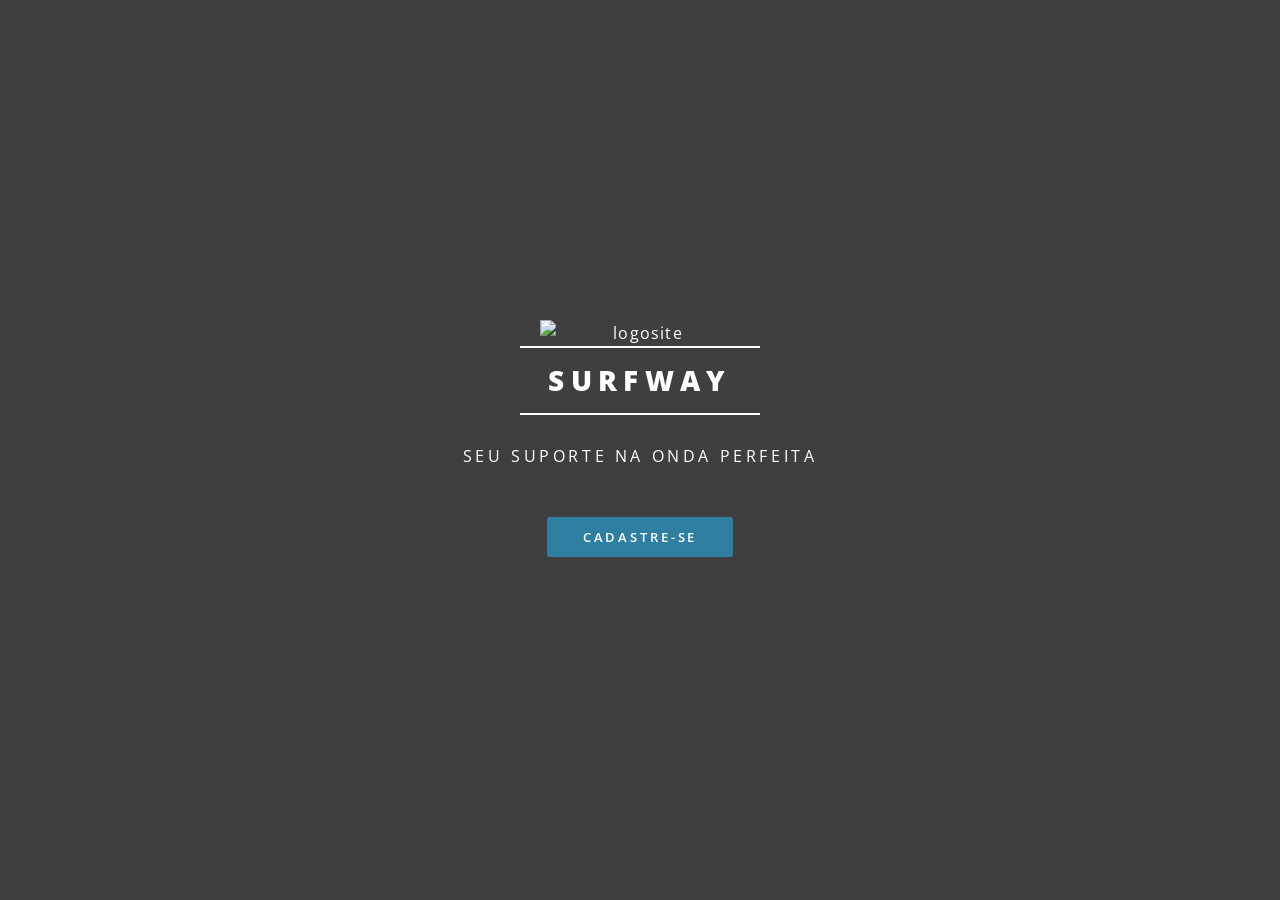
==== commit f977c145: "Merge pull request #2 from jukiacosta/JuliaCosta Julia costa" ====
--- a/index.html
+++ b/index.html
@@ -5,66 +5,45 @@
 	Free for personal and commercial use under the CCA 3.0 license (html5up.net/license)
 -->
 <html>
-	<head>
-		<title>SurfWay by HTML5 UP</title>
-		<meta charset="utf-8" />
-		<meta name="viewport" content="width=device-width, initial-scale=1, user-scalable=no" />
-		<link rel="stylesheet" href="assets/css/main.css" />
-		<noscript><link rel="stylesheet" href="assets/css/noscript.css" /></noscript>
-	</head>
-	<body class="landing is-preload">
 
-		<!-- Page Wrapper -->
-			<div id="page-wrapper">
+<head>
+	<title>SurfWay by HTML5 UP</title>
+	<meta charset="utf-8" />
+	<meta name="viewport" content="width=device-width, initial-scale=1, user-scalable=no" />
+	<link rel="stylesheet" href="/css/main.css" />
+	<noscript>
+		<link rel="stylesheet" href="/css/noscript.css" />
+	</noscript>
+</head>
 
-				<!-- Header -->
-					<header id="header" class="alt">
-						<h1><a href="index.html">SurfWay</a></h1>
-						<nav id="nav">
-							<ul>
-								<li class="special">
-									<a href="#menu" class="menuToggle"><span>Menu</span></a>
-									<div id="menu">
-										<ul>
-    <li><a href="index.html">Home</a></li>
-    <li><a href="generic.html">Generic</a></li>
-    <li><a href="elements.html">Elements</a></li>
-    <li><a href="cadastro.html">Sign Up</a></li>
-    <li><a href="login.html">Log In</a></li>
-    <li><a href="campeonatos.html">Campeonatos</a></li> <!-- novo link -->
-</ul>
+<body class="landing is-preload">
 
-									</div>
-								</li>
-							</ul>
-						</nav>
-					</header>
+	<!-- Page Wrapper -->
+	<div id="page-wrapper">
 
-				<!-- Banner -->
-					<section id="banner">
-						<div class="inner">
-							<div class="texto-inner">
-								<img src="images/logosite.png" alt="logosite">
-								<h2>SurfWay</h2>
-							<p>seu suporte na onda perfeita<br />
-		
-							<ul class="actions special">
-								<li><a href="cadastro.html" class="button primary">Cadastre-se</a></li>
-							</ul>
-							<ul class="actions special">
-								<li><a href="login.html" class="button primary">login</a></li>
-							</ul>
-							
+		<!-- Banner -->
+		<section id="banner">
+			<div class="inner">
+				<div class="texto-inner">
+					<img src="images/logosite.png" alt="logosite">
+					<h2>SurfWay</h2>
+					<p>seu suporte na onda perfeita<br />
+
+					<ul class="actions special">
+						<li><a href="/pages/cadastro.html" class="button primary">Cadastre-se</a></li>
+					</ul>
 
 
-		<!-- Scripts -->
-			<script src="assets/js/jquery.min.js"></script>
-			<script src="assets/js/jquery.scrollex.min.js"></script>
-			<script src="assets/js/jquery.scrolly.min.js"></script>
-			<script src="assets/js/browser.min.js"></script>
-			<script src="assets/js/breakpoints.min.js"></script>
-			<script src="assets/js/util.js"></script>
-			<script src="assets/js/main.js"></script>
 
-	</body>
-</html>
+					<!-- Scripts -->
+					<script src="/js/jquery.min.js"></script>
+					<script src="/js/jquery.scrollex.min.js"></script>
+					<script src="/js/jquery.scrolly.min.js"></script>
+					<script src="/js/browser.min.js"></script>
+					<script src="/js/breakpoints.min.js"></script>
+					<script src="/js/util.js"></script>
+					<script src="/js/main.js"></script>
+
+</body>
+
+</html>
--- a/css/main.css
+++ b/css/main.css
@@ -0,0 +1,4062 @@
+@import url(/css/fontawesome-all.min.css);
+@import url("https://fonts.googleapis.com/css?family=Open+Sans:400,400italic,600,600italic,800,800italic");
+
+/*
+	SurfWay by HTML5 UP
+	html5up.net | @ajlkn
+	Free for personal and commercial use under the CCA 3.0 license (html5up.net/license)
+*/
+
+html,
+body,
+div,
+span,
+applet,
+object,
+iframe,
+h1,
+h2,
+h3,
+h4,
+h5,
+h6,
+p,
+blockquote,
+pre,
+a,
+abbr,
+acronym,
+address,
+big,
+cite,
+code,
+del,
+dfn,
+em,
+img,
+ins,
+kbd,
+q,
+s,
+samp,
+small,
+strike,
+strong,
+sub,
+sup,
+tt,
+var,
+b,
+u,
+i,
+center,
+dl,
+dt,
+dd,
+ol,
+fieldset,
+form,
+label,
+legend,
+table,
+caption,
+tbody,
+tfoot,
+thead,
+tr,
+th,
+td,
+article,
+aside,
+canvas,
+details,
+embed,
+figure,
+figcaption,
+footer,
+header,
+hgroup,
+menu,
+nav,
+output,
+ruby,
+section,
+summary,
+time,
+mark,
+audio,
+video {
+	margin: 0;
+	padding: 0;
+	border: 0;
+	font-size: 100%;
+	font: inherit;
+	vertical-align: baseline;
+}
+
+article,
+aside,
+details,
+figcaption,
+figure,
+footer,
+header,
+hgroup,
+menu,
+nav,
+section {
+	display: block;
+}
+
+body {
+	line-height: 1;
+}
+
+
+
+blockquote,
+q {
+	quotes: none;
+}
+
+blockquote:before,
+blockquote:after,
+q:before,
+q:after {
+	content: '';
+	content: none;
+}
+
+table {
+	border-collapse: collapse;
+	border-spacing: 0;
+}
+
+body {
+	-webkit-text-size-adjust: none;
+}
+
+mark {
+	background-color: transparent;
+	color: inherit;
+}
+
+input::-moz-focus-inner {
+	border: 0;
+	padding: 0;
+}
+
+input,
+select,
+textarea {
+	-moz-appearance: none;
+	-webkit-appearance: none;
+	-ms-appearance: none;
+	appearance: none;
+}
+
+/* Basic */
+
+@-ms-viewport {
+	width: device-width;
+}
+
+html {
+	box-sizing: border-box;
+}
+
+*,
+*:before,
+*:after {
+	box-sizing: inherit;
+}
+
+body {
+	/* background: #2e3842; */
+}
+
+body.is-preload *,
+body.is-preload *:before,
+body.is-preload *:after {
+	-moz-animation: none !important;
+	-webkit-animation: none !important;
+	-ms-animation: none !important;
+	animation: none !important;
+	-moz-transition: none !important;
+	-webkit-transition: none !important;
+	-ms-transition: none !important;
+	transition: none !important;
+}
+
+body,
+input,
+select,
+textarea {
+	color: #fff;
+	font-family: "Open Sans", Helvetica, sans-serif;
+	font-size: 15pt;
+	font-weight: 400;
+	letter-spacing: 0.075em;
+	line-height: 1.65em;
+}
+
+@media screen and (max-width: 1680px) {
+
+	body,
+	input,
+	select,
+	textarea {
+		font-size: 13pt;
+	}
+
+}
+
+@media screen and (max-width: 1280px) {
+
+	body,
+	input,
+	select,
+	textarea {
+		font-size: 12pt;
+	}
+
+}
+
+@media screen and (max-width: 736px) {
+
+	body,
+	input,
+	select,
+	textarea {
+		font-size: 11pt;
+		letter-spacing: 0.0375em;
+	}
+
+}
+
+a {
+	-moz-transition: color 0.2s ease, border-bottom-color 0.2s ease;
+	-webkit-transition: color 0.2s ease, border-bottom-color 0.2s ease;
+	-ms-transition: color 0.2s ease, border-bottom-color 0.2s ease;
+	transition: color 0.2s ease, border-bottom-color 0.2s ease;
+	border-bottom: dotted 1px;
+	color: inherit;
+	text-decoration: none;
+}
+
+a:hover {
+	border-bottom-color: transparent;
+}
+
+strong,
+b {
+	color: #fff;
+	font-weight: 600;
+}
+
+em,
+i {
+	font-style: italic;
+}
+
+p {
+	margin: 0 0 2em 0;
+}
+
+h1,
+h2,
+h3,
+h4,
+h5,
+h6 {
+	color: #fff;
+	font-weight: 800;
+	letter-spacing: 0.225em;
+	line-height: 1em;
+	margin: 0 0 1em 0;
+	text-transform: uppercase;
+}
+
+h1 a,
+h2 a,
+h3 a,
+h4 a,
+h5 a,
+h6 a {
+	color: inherit;
+	text-decoration: none;
+}
+
+h2 {
+	font-size: 1.35em;
+	line-height: 1.75em;
+}
+
+@media screen and (max-width: 736px) {
+
+	h2 {
+		font-size: 1.1em;
+		line-height: 1.65em;
+	}
+
+}
+
+h3 {
+	font-size: 1.15em;
+	line-height: 1.75em;
+}
+
+@media screen and (max-width: 736px) {
+
+	h3 {
+		font-size: 1em;
+		line-height: 1.65em;
+	}
+
+}
+
+h4 {
+	font-size: 1em;
+	line-height: 1.5em;
+}
+
+h5 {
+	font-size: 0.8em;
+	line-height: 1.5em;
+}
+
+h6 {
+	font-size: 0.7em;
+	line-height: 1.5em;
+}
+
+sub {
+	font-size: 0.8em;
+	position: relative;
+	top: 0.5em;
+}
+
+sup {
+	font-size: 0.8em;
+	position: relative;
+	top: -0.5em;
+}
+
+hr {
+	border: 0;
+	border-bottom: solid 2px #fff;
+	margin: 3em 0;
+}
+
+hr.major {
+	margin: 4.5em 0;
+}
+
+blockquote {
+	border-left: solid 4px #fff;
+	font-style: italic;
+	margin: 0 0 2em 0;
+	padding: 0.5em 0 0.5em 2em;
+}
+
+code {
+	background: rgba(144, 144, 144, 0.25);
+	border-radius: 3px;
+	font-family: "Courier New", monospace;
+	font-size: 0.9em;
+	letter-spacing: 0;
+	margin: 0 0.25em;
+	padding: 0.25em 0.65em;
+}
+
+pre {
+	-webkit-overflow-scrolling: touch;
+	font-family: "Courier New", monospace;
+	font-size: 0.9em;
+	margin: 0 0 2em 0;
+}
+
+pre code {
+	display: block;
+	line-height: 1.75em;
+	padding: 1em 1.5em;
+	overflow-x: auto;
+}
+
+.align-left {
+	text-align: left;
+}
+
+.align-center {
+	text-align: center;
+}
+
+.align-right {
+	text-align: right;
+}
+
+/* Row */
+
+.row {
+	display: flex;
+	flex-wrap: wrap;
+	box-sizing: border-box;
+	align-items: stretch;
+}
+
+.row>* {
+	box-sizing: border-box;
+}
+
+.row.gtr-uniform>*> :last-child {
+	margin-bottom: 0;
+}
+
+.row.aln-left {
+	justify-content: flex-start;
+}
+
+.row.aln-center {
+	justify-content: center;
+}
+
+.row.aln-right {
+	justify-content: flex-end;
+}
+
+.row.aln-top {
+	align-items: flex-start;
+}
+
+.row.aln-middle {
+	align-items: center;
+}
+
+.row.aln-bottom {
+	align-items: flex-end;
+}
+
+.row>.imp {
+	order: -1;
+}
+
+.row>.col-1 {
+	width: 8.33333%;
+}
+
+.row>.off-1 {
+	margin-left: 8.33333%;
+}
+
+.row>.col-2 {
+	width: 16.66667%;
+}
+
+.row>.off-2 {
+	margin-left: 16.66667%;
+}
+
+.row>.col-3 {
+	width: 25%;
+}
+
+.row>.off-3 {
+	margin-left: 25%;
+}
+
+.row>.col-4 {
+	width: 33.33333%;
+}
+
+.row>.off-4 {
+	margin-left: 33.33333%;
+}
+
+.row>.col-5 {
+	width: 41.66667%;
+}
+
+.row>.off-5 {
+	margin-left: 41.66667%;
+}
+
+.row>.col-6 {
+	width: 50%;
+}
+
+.row>.off-6 {
+	margin-left: 50%;
+}
+
+.row>.col-7 {
+	width: 58.33333%;
+}
+
+.row>.off-7 {
+	margin-left: 58.33333%;
+}
+
+.row>.col-8 {
+	width: 66.66667%;
+}
+
+.row>.off-8 {
+	margin-left: 66.66667%;
+}
+
+.row>.col-9 {
+	width: 75%;
+}
+
+.row>.off-9 {
+	margin-left: 75%;
+}
+
+.row>.col-10 {
+	width: 83.33333%;
+}
+
+.row>.off-10 {
+	margin-left: 83.33333%;
+}
+
+.row>.col-11 {
+	width: 91.66667%;
+}
+
+.row>.off-11 {
+	margin-left: 91.66667%;
+}
+
+.row>.col-12 {
+	width: 100%;
+}
+
+.row>.off-12 {
+	margin-left: 100%;
+}
+
+.row.gtr-0 {
+	margin-top: 0;
+	margin-left: 0em;
+}
+
+.row.gtr-0>* {
+	padding: 0 0 0 0em;
+}
+
+.row.gtr-0.gtr-uniform {
+	margin-top: 0em;
+}
+
+.row.gtr-0.gtr-uniform>* {
+	padding-top: 0em;
+}
+
+.row.gtr-25 {
+	margin-top: 0;
+	margin-left: -0.375em;
+}
+
+.row.gtr-25>* {
+	padding: 0 0 0 0.375em;
+}
+
+.row.gtr-25.gtr-uniform {
+	margin-top: -0.375em;
+}
+
+.row.gtr-25.gtr-uniform>* {
+	padding-top: 0.375em;
+}
+
+.row.gtr-50 {
+	margin-top: 0;
+	margin-left: -0.75em;
+}
+
+.row.gtr-50>* {
+	padding: 0 0 0 0.75em;
+}
+
+.row.gtr-50.gtr-uniform {
+	margin-top: -0.75em;
+}
+
+.row.gtr-50.gtr-uniform>* {
+	padding-top: 0.75em;
+}
+
+.row {
+	margin-top: 0;
+	margin-left: -1.5em;
+}
+
+.row>* {
+	padding: 0 0 0 1.5em;
+}
+
+.row.gtr-uniform {
+	margin-top: -1.5em;
+}
+
+.row.gtr-uniform>* {
+	padding-top: 1.5em;
+}
+
+.row.gtr-150 {
+	margin-top: 0;
+	margin-left: -2.25em;
+}
+
+.row.gtr-150>* {
+	padding: 0 0 0 2.25em;
+}
+
+.row.gtr-150.gtr-uniform {
+	margin-top: -2.25em;
+}
+
+.row.gtr-150.gtr-uniform>* {
+	padding-top: 2.25em;
+}
+
+.row.gtr-200 {
+	margin-top: 0;
+	margin-left: -3em;
+}
+
+.row.gtr-200>* {
+	padding: 0 0 0 3em;
+}
+
+.row.gtr-200.gtr-uniform {
+	margin-top: -3em;
+}
+
+.row.gtr-200.gtr-uniform>* {
+	padding-top: 3em;
+}
+
+@media screen and (max-width: 1680px) {
+
+	.row {
+		display: flex;
+		flex-wrap: wrap;
+		box-sizing: border-box;
+		align-items: stretch;
+	}
+
+	.row>* {
+		box-sizing: border-box;
+	}
+
+	.row.gtr-uniform>*> :last-child {
+		margin-bottom: 0;
+	}
+
+	.row.aln-left {
+		justify-content: flex-start;
+	}
+
+	.row.aln-center {
+		justify-content: center;
+	}
+
+	.row.aln-right {
+		justify-content: flex-end;
+	}
+
+	.row.aln-top {
+		align-items: flex-start;
+	}
+
+	.row.aln-middle {
+		align-items: center;
+	}
+
+	.row.aln-bottom {
+		align-items: flex-end;
+	}
+
+	.row>.imp-xlarge {
+		order: -1;
+	}
+
+	.row>.col-1-xlarge {
+		width: 8.33333%;
+	}
+
+	.row>.off-1-xlarge {
+		margin-left: 8.33333%;
+	}
+
+	.row>.col-2-xlarge {
+		width: 16.66667%;
+	}
+
+	.row>.off-2-xlarge {
+		margin-left: 16.66667%;
+	}
+
+	.row>.col-3-xlarge {
+		width: 25%;
+	}
+
+	.row>.off-3-xlarge {
+		margin-left: 25%;
+	}
+
+	.row>.col-4-xlarge {
+		width: 33.33333%;
+	}
+
+	.row>.off-4-xlarge {
+		margin-left: 33.33333%;
+	}
+
+	.row>.col-5-xlarge {
+		width: 41.66667%;
+	}
+
+	.row>.off-5-xlarge {
+		margin-left: 41.66667%;
+	}
+
+	.row>.col-6-xlarge {
+		width: 50%;
+	}
+
+	.row>.off-6-xlarge {
+		margin-left: 50%;
+	}
+
+	.row>.col-7-xlarge {
+		width: 58.33333%;
+	}
+
+	.row>.off-7-xlarge {
+		margin-left: 58.33333%;
+	}
+
+	.row>.col-8-xlarge {
+		width: 66.66667%;
+	}
+
+	.row>.off-8-xlarge {
+		margin-left: 66.66667%;
+	}
+
+	.row>.col-9-xlarge {
+		width: 75%;
+	}
+
+	.row>.off-9-xlarge {
+		margin-left: 75%;
+	}
+
+	.row>.col-10-xlarge {
+		width: 83.33333%;
+	}
+
+	.row>.off-10-xlarge {
+		margin-left: 83.33333%;
+	}
+
+	.row>.col-11-xlarge {
+		width: 91.66667%;
+	}
+
+	.row>.off-11-xlarge {
+		margin-left: 91.66667%;
+	}
+
+	.row>.col-12-xlarge {
+		width: 100%;
+	}
+
+	.row>.off-12-xlarge {
+		margin-left: 100%;
+	}
+
+	.row.gtr-0 {
+		margin-top: 0;
+		margin-left: 0em;
+	}
+
+	.row.gtr-0>* {
+		padding: 0 0 0 0em;
+	}
+
+	.row.gtr-0.gtr-uniform {
+		margin-top: 0em;
+	}
+
+	.row.gtr-0.gtr-uniform>* {
+		padding-top: 0em;
+	}
+
+	.row.gtr-25 {
+		margin-top: 0;
+		margin-left: -0.375em;
+	}
+
+	.row.gtr-25>* {
+		padding: 0 0 0 0.375em;
+	}
+
+	.row.gtr-25.gtr-uniform {
+		margin-top: -0.375em;
+	}
+
+	.row.gtr-25.gtr-uniform>* {
+		padding-top: 0.375em;
+	}
+
+	.row.gtr-50 {
+		margin-top: 0;
+		margin-left: -0.75em;
+	}
+
+	.row.gtr-50>* {
+		padding: 0 0 0 0.75em;
+	}
+
+	.row.gtr-50.gtr-uniform {
+		margin-top: -0.75em;
+	}
+
+	.row.gtr-50.gtr-uniform>* {
+		padding-top: 0.75em;
+	}
+
+	.row {
+		margin-top: 0;
+		margin-left: -1.5em;
+	}
+
+	.row>* {
+		padding: 0 0 0 1.5em;
+	}
+
+	.row.gtr-uniform {
+		margin-top: -1.5em;
+	}
+
+	.row.gtr-uniform>* {
+		padding-top: 1.5em;
+	}
+
+	.row.gtr-150 {
+		margin-top: 0;
+		margin-left: -2.25em;
+	}
+
+	.row.gtr-150>* {
+		padding: 0 0 0 2.25em;
+	}
+
+	.row.gtr-150.gtr-uniform {
+		margin-top: -2.25em;
+	}
+
+	.row.gtr-150.gtr-uniform>* {
+		padding-top: 2.25em;
+	}
+
+	.row.gtr-200 {
+		margin-top: 0;
+		margin-left: -3em;
+	}
+
+	.row.gtr-200>* {
+		padding: 0 0 0 3em;
+	}
+
+	.row.gtr-200.gtr-uniform {
+		margin-top: -3em;
+	}
+
+	.row.gtr-200.gtr-uniform>* {
+		padding-top: 3em;
+	}
+
+}
+
+@media screen and (max-width: 1280px) {
+
+	.row {
+		display: flex;
+		flex-wrap: wrap;
+		box-sizing: border-box;
+		align-items: stretch;
+	}
+
+	.row>* {
+		box-sizing: border-box;
+	}
+
+	.row.gtr-uniform>*> :last-child {
+		margin-bottom: 0;
+	}
+
+	.row.aln-left {
+		justify-content: flex-start;
+	}
+
+	.row.aln-center {
+		justify-content: center;
+	}
+
+	.row.aln-right {
+		justify-content: flex-end;
+	}
+
+	.row.aln-top {
+		align-items: flex-start;
+	}
+
+	.row.aln-middle {
+		align-items: center;
+	}
+
+	.row.aln-bottom {
+		align-items: flex-end;
+	}
+
+	.row>.imp-large {
+		order: -1;
+	}
+
+	.row>.col-1-large {
+		width: 8.33333%;
+	}
+
+	.row>.off-1-large {
+		margin-left: 8.33333%;
+	}
+
+	.row>.col-2-large {
+		width: 16.66667%;
+	}
+
+	.row>.off-2-large {
+		margin-left: 16.66667%;
+	}
+
+	.row>.col-3-large {
+		width: 25%;
+	}
+
+	.row>.off-3-large {
+		margin-left: 25%;
+	}
+
+	.row>.col-4-large {
+		width: 33.33333%;
+	}
+
+	.row>.off-4-large {
+		margin-left: 33.33333%;
+	}
+
+	.row>.col-5-large {
+		width: 41.66667%;
+	}
+
+	.row>.off-5-large {
+		margin-left: 41.66667%;
+	}
+
+	.row>.col-6-large {
+		width: 50%;
+	}
+
+	.row>.off-6-large {
+		margin-left: 50%;
+	}
+
+	.row>.col-7-large {
+		width: 58.33333%;
+	}
+
+	.row>.off-7-large {
+		margin-left: 58.33333%;
+	}
+
+	.row>.col-8-large {
+		width: 66.66667%;
+	}
+
+	.row>.off-8-large {
+		margin-left: 66.66667%;
+	}
+
+	.row>.col-9-large {
+		width: 75%;
+	}
+
+	.row>.off-9-large {
+		margin-left: 75%;
+	}
+
+	.row>.col-10-large {
+		width: 83.33333%;
+	}
+
+	.row>.off-10-large {
+		margin-left: 83.33333%;
+	}
+
+	.row>.col-11-large {
+		width: 91.66667%;
+	}
+
+	.row>.off-11-large {
+		margin-left: 91.66667%;
+	}
+
+	.row>.col-12-large {
+		width: 100%;
+	}
+
+	.row>.off-12-large {
+		margin-left: 100%;
+	}
+
+	.row.gtr-0 {
+		margin-top: 0;
+		margin-left: 0em;
+	}
+
+	.row.gtr-0>* {
+		padding: 0 0 0 0em;
+	}
+
+	.row.gtr-0.gtr-uniform {
+		margin-top: 0em;
+	}
+
+	.row.gtr-0.gtr-uniform>* {
+		padding-top: 0em;
+	}
+
+	.row.gtr-25 {
+		margin-top: 0;
+		margin-left: -0.375em;
+	}
+
+	.row.gtr-25>* {
+		padding: 0 0 0 0.375em;
+	}
+
+	.row.gtr-25.gtr-uniform {
+		margin-top: -0.375em;
+	}
+
+	.row.gtr-25.gtr-uniform>* {
+		padding-top: 0.375em;
+	}
+
+	.row.gtr-50 {
+		margin-top: 0;
+		margin-left: -0.75em;
+	}
+
+	.row.gtr-50>* {
+		padding: 0 0 0 0.75em;
+	}
+
+	.row.gtr-50.gtr-uniform {
+		margin-top: -0.75em;
+	}
+
+	.row.gtr-50.gtr-uniform>* {
+		padding-top: 0.75em;
+	}
+
+	.row {
+		margin-top: 0;
+		margin-left: -1.5em;
+	}
+
+	.row>* {
+		padding: 0 0 0 1.5em;
+	}
+
+	.row.gtr-uniform {
+		margin-top: -1.5em;
+	}
+
+	.row.gtr-uniform>* {
+		padding-top: 1.5em;
+	}
+
+	.row.gtr-150 {
+		margin-top: 0;
+		margin-left: -2.25em;
+	}
+
+	.row.gtr-150>* {
+		padding: 0 0 0 2.25em;
+	}
+
+	.row.gtr-150.gtr-uniform {
+		margin-top: -2.25em;
+	}
+
+	.row.gtr-150.gtr-uniform>* {
+		padding-top: 2.25em;
+	}
+
+	.row.gtr-200 {
+		margin-top: 0;
+		margin-left: -3em;
+	}
+
+	.row.gtr-200>* {
+		padding: 0 0 0 3em;
+	}
+
+	.row.gtr-200.gtr-uniform {
+		margin-top: -3em;
+	}
+
+	.row.gtr-200.gtr-uniform>* {
+		padding-top: 3em;
+	}
+
+}
+
+@media screen and (max-width: 980px) {
+
+	.row {
+		display: flex;
+		flex-wrap: wrap;
+		box-sizing: border-box;
+		align-items: stretch;
+	}
+
+	.row>* {
+		box-sizing: border-box;
+	}
+
+	.row.gtr-uniform>*> :last-child {
+		margin-bottom: 0;
+	}
+
+	.row.aln-left {
+		justify-content: flex-start;
+	}
+
+	.row.aln-center {
+		justify-content: center;
+	}
+
+	.row.aln-right {
+		justify-content: flex-end;
+	}
+
+	.row.aln-top {
+		align-items: flex-start;
+	}
+
+	.row.aln-middle {
+		align-items: center;
+	}
+
+	.row.aln-bottom {
+		align-items: flex-end;
+	}
+
+	.row>.imp-medium {
+		order: -1;
+	}
+
+	.row>.col-1-medium {
+		width: 8.33333%;
+	}
+
+	.row>.off-1-medium {
+		margin-left: 8.33333%;
+	}
+
+	.row>.col-2-medium {
+		width: 16.66667%;
+	}
+
+	.row>.off-2-medium {
+		margin-left: 16.66667%;
+	}
+
+	.row>.col-3-medium {
+		width: 25%;
+	}
+
+	.row>.off-3-medium {
+		margin-left: 25%;
+	}
+
+	.row>.col-4-medium {
+		width: 33.33333%;
+	}
+
+	.row>.off-4-medium {
+		margin-left: 33.33333%;
+	}
+
+	.row>.col-5-medium {
+		width: 41.66667%;
+	}
+
+	.row>.off-5-medium {
+		margin-left: 41.66667%;
+	}
+
+	.row>.col-6-medium {
+		width: 50%;
+	}
+
+	.row>.off-6-medium {
+		margin-left: 50%;
+	}
+
+	.row>.col-7-medium {
+		width: 58.33333%;
+	}
+
+	.row>.off-7-medium {
+		margin-left: 58.33333%;
+	}
+
+	.row>.col-8-medium {
+		width: 66.66667%;
+	}
+
+	.row>.off-8-medium {
+		margin-left: 66.66667%;
+	}
+
+	.row>.col-9-medium {
+		width: 75%;
+	}
+
+	.row>.off-9-medium {
+		margin-left: 75%;
+	}
+
+	.row>.col-10-medium {
+		width: 83.33333%;
+	}
+
+	.row>.off-10-medium {
+		margin-left: 83.33333%;
+	}
+
+	.row>.col-11-medium {
+		width: 91.66667%;
+	}
+
+	.row>.off-11-medium {
+		margin-left: 91.66667%;
+	}
+
+	.row>.col-12-medium {
+		width: 100%;
+	}
+
+	.row>.off-12-medium {
+		margin-left: 100%;
+	}
+
+	.row.gtr-0 {
+		margin-top: 0;
+		margin-left: 0em;
+	}
+
+	.row.gtr-0>* {
+		padding: 0 0 0 0em;
+	}
+
+	.row.gtr-0.gtr-uniform {
+		margin-top: 0em;
+	}
+
+	.row.gtr-0.gtr-uniform>* {
+		padding-top: 0em;
+	}
+
+	.row.gtr-25 {
+		margin-top: 0;
+		margin-left: -0.375em;
+	}
+
+	.row.gtr-25>* {
+		padding: 0 0 0 0.375em;
+	}
+
+	.row.gtr-25.gtr-uniform {
+		margin-top: -0.375em;
+	}
+
+	.row.gtr-25.gtr-uniform>* {
+		padding-top: 0.375em;
+	}
+
+	.row.gtr-50 {
+		margin-top: 0;
+		margin-left: -0.75em;
+	}
+
+	.row.gtr-50>* {
+		padding: 0 0 0 0.75em;
+	}
+
+	.row.gtr-50.gtr-uniform {
+		margin-top: -0.75em;
+	}
+
+	.row.gtr-50.gtr-uniform>* {
+		padding-top: 0.75em;
+	}
+
+	.row {
+		margin-top: 0;
+		margin-left: -1.5em;
+	}
+
+	.row>* {
+		padding: 0 0 0 1.5em;
+	}
+
+	.row.gtr-uniform {
+		margin-top: -1.5em;
+	}
+
+	.row.gtr-uniform>* {
+		padding-top: 1.5em;
+	}
+
+	.row.gtr-150 {
+		margin-top: 0;
+		margin-left: -2.25em;
+	}
+
+	.row.gtr-150>* {
+		padding: 0 0 0 2.25em;
+	}
+
+	.row.gtr-150.gtr-uniform {
+		margin-top: -2.25em;
+	}
+
+	.row.gtr-150.gtr-uniform>* {
+		padding-top: 2.25em;
+	}
+
+	.row.gtr-200 {
+		margin-top: 0;
+		margin-left: -3em;
+	}
+
+	.row.gtr-200>* {
+		padding: 0 0 0 3em;
+	}
+
+	.row.gtr-200.gtr-uniform {
+		margin-top: -3em;
+	}
+
+	.row.gtr-200.gtr-uniform>* {
+		padding-top: 3em;
+	}
+
+}
+
+@media screen and (max-width: 736px) {
+
+	.row {
+		display: flex;
+		flex-wrap: wrap;
+		box-sizing: border-box;
+		align-items: stretch;
+	}
+
+	.row>* {
+		box-sizing: border-box;
+	}
+
+	.row.gtr-uniform>*> :last-child {
+		margin-bottom: 0;
+	}
+
+	.row.aln-left {
+		justify-content: flex-start;
+	}
+
+	.row.aln-center {
+		justify-content: center;
+	}
+
+	.row.aln-right {
+		justify-content: flex-end;
+	}
+
+	.row.aln-top {
+		align-items: flex-start;
+	}
+
+	.row.aln-middle {
+		align-items: center;
+	}
+
+	.row.aln-bottom {
+		align-items: flex-end;
+	}
+
+	.row>.imp-small {
+		order: -1;
+	}
+
+	.row>.col-1-small {
+		width: 8.33333%;
+	}
+
+	.row>.off-1-small {
+		margin-left: 8.33333%;
+	}
+
+	.row>.col-2-small {
+		width: 16.66667%;
+	}
+
+	.row>.off-2-small {
+		margin-left: 16.66667%;
+	}
+
+	.row>.col-3-small {
+		width: 25%;
+	}
+
+	.row>.off-3-small {
+		margin-left: 25%;
+	}
+
+	.row>.col-4-small {
+		width: 33.33333%;
+	}
+
+	.row>.off-4-small {
+		margin-left: 33.33333%;
+	}
+
+	.row>.col-5-small {
+		width: 41.66667%;
+	}
+
+	.row>.off-5-small {
+		margin-left: 41.66667%;
+	}
+
+	.row>.col-6-small {
+		width: 50%;
+	}
+
+	.row>.off-6-small {
+		margin-left: 50%;
+	}
+
+	.row>.col-7-small {
+		width: 58.33333%;
+	}
+
+	.row>.off-7-small {
+		margin-left: 58.33333%;
+	}
+
+	.row>.col-8-small {
+		width: 66.66667%;
+	}
+
+	.row>.off-8-small {
+		margin-left: 66.66667%;
+	}
+
+	.row>.col-9-small {
+		width: 75%;
+	}
+
+	.row>.off-9-small {
+		margin-left: 75%;
+	}
+
+	.row>.col-10-small {
+		width: 83.33333%;
+	}
+
+	.row>.off-10-small {
+		margin-left: 83.33333%;
+	}
+
+	.row>.col-11-small {
+		width: 91.66667%;
+	}
+
+	.row>.off-11-small {
+		margin-left: 91.66667%;
+	}
+
+	.row>.col-12-small {
+		width: 100%;
+	}
+
+	.row>.off-12-small {
+		margin-left: 100%;
+	}
+
+	.row.gtr-0 {
+		margin-top: 0;
+		margin-left: 0em;
+	}
+
+	.row.gtr-0>* {
+		padding: 0 0 0 0em;
+	}
+
+	.row.gtr-0.gtr-uniform {
+		margin-top: 0em;
+	}
+
+	.row.gtr-0.gtr-uniform>* {
+		padding-top: 0em;
+	}
+
+	.row.gtr-25 {
+		margin-top: 0;
+		margin-left: -0.375em;
+	}
+
+	.row.gtr-25>* {
+		padding: 0 0 0 0.375em;
+	}
+
+	.row.gtr-25.gtr-uniform {
+		margin-top: -0.375em;
+	}
+
+	.row.gtr-25.gtr-uniform>* {
+		padding-top: 0.375em;
+	}
+
+	.row.gtr-50 {
+		margin-top: 0;
+		margin-left: -0.75em;
+	}
+
+	.row.gtr-50>* {
+		padding: 0 0 0 0.75em;
+	}
+
+	.row.gtr-50.gtr-uniform {
+		margin-top: -0.75em;
+	}
+
+	.row.gtr-50.gtr-uniform>* {
+		padding-top: 0.75em;
+	}
+
+	.row {
+		margin-top: 0;
+		margin-left: -1.5em;
+	}
+
+	.row>* {
+		padding: 0 0 0 1.5em;
+	}
+
+	.row.gtr-uniform {
+		margin-top: -1.5em;
+	}
+
+	.row.gtr-uniform>* {
+		padding-top: 1.5em;
+	}
+
+	.row.gtr-150 {
+		margin-top: 0;
+		margin-left: -2.25em;
+	}
+
+	.row.gtr-150>* {
+		padding: 0 0 0 2.25em;
+	}
+
+	.row.gtr-150.gtr-uniform {
+		margin-top: -2.25em;
+	}
+
+	.row.gtr-150.gtr-uniform>* {
+		padding-top: 2.25em;
+	}
+
+	.row.gtr-200 {
+		margin-top: 0;
+		margin-left: -3em;
+	}
+
+	.row.gtr-200>* {
+		padding: 0 0 0 3em;
+	}
+
+	.row.gtr-200.gtr-uniform {
+		margin-top: -3em;
+	}
+
+	.row.gtr-200.gtr-uniform>* {
+		padding-top: 3em;
+	}
+
+}
+
+@media screen and (max-width: 480px) {
+
+	.row {
+		display: flex;
+		flex-wrap: wrap;
+		box-sizing: border-box;
+		align-items: stretch;
+	}
+
+	.row>* {
+		box-sizing: border-box;
+	}
+
+	.row.gtr-uniform>*> :last-child {
+		margin-bottom: 0;
+	}
+
+	.row.aln-left {
+		justify-content: flex-start;
+	}
+
+	.row.aln-center {
+		justify-content: center;
+	}
+
+	.row.aln-right {
+		justify-content: flex-end;
+	}
+
+	.row.aln-top {
+		align-items: flex-start;
+	}
+
+	.row.aln-middle {
+		align-items: center;
+	}
+
+	.row.aln-bottom {
+		align-items: flex-end;
+	}
+
+	.row>.imp-xsmall {
+		order: -1;
+	}
+
+	.row>.col-1-xsmall {
+		width: 8.33333%;
+	}
+
+	.row>.off-1-xsmall {
+		margin-left: 8.33333%;
+	}
+
+	.row>.col-2-xsmall {
+		width: 16.66667%;
+	}
+
+	.row>.off-2-xsmall {
+		margin-left: 16.66667%;
+	}
+
+	.row>.col-3-xsmall {
+		width: 25%;
+	}
+
+	.row>.off-3-xsmall {
+		margin-left: 25%;
+	}
+
+	.row>.col-4-xsmall {
+		width: 33.33333%;
+	}
+
+	.row>.off-4-xsmall {
+		margin-left: 33.33333%;
+	}
+
+	.row>.col-5-xsmall {
+		width: 41.66667%;
+	}
+
+	.row>.off-5-xsmall {
+		margin-left: 41.66667%;
+	}
+
+	.row>.col-6-xsmall {
+		width: 50%;
+	}
+
+	.row>.off-6-xsmall {
+		margin-left: 50%;
+	}
+
+	.row>.col-7-xsmall {
+		width: 58.33333%;
+	}
+
+	.row>.off-7-xsmall {
+		margin-left: 58.33333%;
+	}
+
+	.row>.col-8-xsmall {
+		width: 66.66667%;
+	}
+
+	.row>.off-8-xsmall {
+		margin-left: 66.66667%;
+	}
+
+	.row>.col-9-xsmall {
+		width: 75%;
+	}
+
+	.row>.off-9-xsmall {
+		margin-left: 75%;
+	}
+
+	.row>.col-10-xsmall {
+		width: 83.33333%;
+	}
+
+	.row>.off-10-xsmall {
+		margin-left: 83.33333%;
+	}
+
+	.row>.col-11-xsmall {
+		width: 91.66667%;
+	}
+
+	.row>.off-11-xsmall {
+		margin-left: 91.66667%;
+	}
+
+	.row>.col-12-xsmall {
+		width: 100%;
+	}
+
+	.row>.off-12-xsmall {
+		margin-left: 100%;
+	}
+
+	.row.gtr-0 {
+		margin-top: 0;
+		margin-left: 0em;
+	}
+
+	.row.gtr-0>* {
+		padding: 0 0 0 0em;
+	}
+
+	.row.gtr-0.gtr-uniform {
+		margin-top: 0em;
+	}
+
+	.row.gtr-0.gtr-uniform>* {
+		padding-top: 0em;
+	}
+
+	.row.gtr-25 {
+		margin-top: 0;
+		margin-left: -0.375em;
+	}
+
+	.row.gtr-25>* {
+		padding: 0 0 0 0.375em;
+	}
+
+	.row.gtr-25.gtr-uniform {
+		margin-top: -0.375em;
+	}
+
+	.row.gtr-25.gtr-uniform>* {
+		padding-top: 0.375em;
+	}
+
+	.row.gtr-50 {
+		margin-top: 0;
+		margin-left: -0.75em;
+	}
+
+	.row.gtr-50>* {
+		padding: 0 0 0 0.75em;
+	}
+
+	.row.gtr-50.gtr-uniform {
+		margin-top: -0.75em;
+	}
+
+	.row.gtr-50.gtr-uniform>* {
+		padding-top: 0.75em;
+	}
+
+	.row {
+		margin-top: 0;
+		margin-left: -1.5em;
+	}
+
+	.row>* {
+		padding: 0 0 0 1.5em;
+	}
+
+	.row.gtr-uniform {
+		margin-top: -1.5em;
+	}
+
+	.row.gtr-uniform>* {
+		padding-top: 1.5em;
+	}
+
+	.row.gtr-150 {
+		margin-top: 0;
+		margin-left: -2.25em;
+	}
+
+	.row.gtr-150>* {
+		padding: 0 0 0 2.25em;
+	}
+
+	.row.gtr-150.gtr-uniform {
+		margin-top: -2.25em;
+	}
+
+	.row.gtr-150.gtr-uniform>* {
+		padding-top: 2.25em;
+	}
+
+	.row.gtr-200 {
+		margin-top: 0;
+		margin-left: -3em;
+	}
+
+	.row.gtr-200>* {
+		padding: 0 0 0 3em;
+	}
+
+	.row.gtr-200.gtr-uniform {
+		margin-top: -3em;
+	}
+
+	.row.gtr-200.gtr-uniform>* {
+		padding-top: 3em;
+	}
+
+}
+
+/* Section/Article */
+
+section.special,
+article.special {
+	text-align: center;
+}
+
+header p {
+	color: rgba(255, 255, 255, 0.5);
+	position: relative;
+	top: -0.25em;
+}
+
+header h3+p {
+	font-size: 1.1em;
+}
+
+header h4+p,
+header h5+p,
+header h6+p {
+	font-size: 0.9em;
+}
+
+header.major {
+	margin: 0 0 3.5em 0;
+}
+
+header.major h2,
+header.major h3,
+header.major h4,
+header.major h5,
+header.major h6 {
+	border-bottom: solid 2px #fff;
+	display: inline-block;
+	padding-bottom: 1em;
+	position: relative;
+}
+
+header.major h2:after,
+header.major h3:after,
+header.major h4:after,
+header.major h5:after,
+header.major h6:after {
+	content: '';
+	display: block;
+	height: 1px;
+}
+
+header.major p {
+	color: #fff;
+	top: 0;
+}
+
+@media screen and (max-width: 736px) {
+
+	header.major {
+		margin: 0 0 2em 0;
+	}
+
+}
+
+@media screen and (max-width: 980px) {
+
+	header br {
+		display: none;
+	}
+
+}
+
+/* Form */
+
+form {
+	margin: 0 0 2em 0;
+}
+
+label {
+	color: #fff;
+	display: block;
+	font-size: 0.9em;
+	font-weight: 600;
+	margin: 0 0 1em 0;
+}
+
+input[type="text"],
+input[type="password"],
+input[type="email"],
+select,
+textarea {
+	-moz-appearance: none;
+	-webkit-appearance: none;
+	-ms-appearance: none;
+	appearance: none;
+	background-color: rgba(144, 144, 144, 0.25);
+	border-radius: 3px;
+	border: none;
+	color: inherit;
+	display: block;
+	outline: 0;
+	padding: 0 1em;
+	text-decoration: none;
+	width: 100%;
+}
+
+input[type="text"]:invalid,
+input[type="password"]:invalid,
+input[type="email"]:invalid,
+select:invalid,
+textarea:invalid {
+	box-shadow: none;
+}
+
+input[type="text"]:focus,
+input[type="password"]:focus,
+input[type="email"]:focus,
+select:focus,
+textarea:focus {
+	box-shadow: 0 0 0 2px #21b2a6;
+}
+
+select {
+	background-size: 1.25em;
+	background-repeat: no-repeat;
+	background-position: calc(100% - 1em) center;
+	height: 2.75em;
+	padding-right: 2.75em;
+	text-overflow: ellipsis;
+}
+
+select:focus::-ms-value {
+	background-color: transparent;
+}
+
+select::-ms-expand {
+	display: none;
+}
+
+input[type="text"],
+input[type="password"],
+input[type="email"],
+select {
+	height: 2.75em;
+}
+
+textarea {
+	padding: 0.75em 1em;
+}
+
+input[type="checkbox"],
+input[type="radio"] {
+	-moz-appearance: none;
+	-webkit-appearance: none;
+	-ms-appearance: none;
+	appearance: none;
+	display: block;
+	float: left;
+	margin-right: -2em;
+	opacity: 0;
+	width: 1em;
+	z-index: -1;
+}
+
+input[type="checkbox"]+label,
+input[type="radio"]+label {
+	text-decoration: none;
+	color: #fff;
+	cursor: pointer;
+	display: inline-block;
+	font-size: 1em;
+	font-weight: 400;
+	padding-left: 2.4em;
+	padding-right: 0.75em;
+	position: relative;
+}
+
+input[type="checkbox"]+label:before,
+input[type="radio"]+label:before {
+	-moz-osx-font-smoothing: grayscale;
+	-webkit-font-smoothing: antialiased;
+	display: inline-block;
+	font-style: normal;
+	font-variant: normal;
+	text-rendering: auto;
+	line-height: 1;
+	text-transform: none !important;
+	font-family: 'Font Awesome 5 Free';
+	font-weight: 900;
+}
+
+input[type="checkbox"]+label:before,
+input[type="radio"]+label:before {
+	background: rgba(144, 144, 144, 0.25);
+	border-radius: 3px;
+	content: '';
+	display: inline-block;
+	font-size: 0.8em;
+	height: 2.0625em;
+	left: 0;
+	line-height: 2.0625em;
+	position: absolute;
+	text-align: center;
+	top: 0;
+	width: 2.0625em;
+}
+
+input[type="checkbox"]:checked+label:before,
+input[type="radio"]:checked+label:before {
+	background: #2e3842;
+	color: #fff;
+	content: '\f00c';
+}
+
+input[type="checkbox"]:focus+label:before,
+input[type="radio"]:focus+label:before {
+	box-shadow: 0 0 0 2px #21b2a6;
+}
+
+input[type="checkbox"]+label:before {
+	border-radius: 3px;
+}
+
+input[type="radio"]+label:before {
+	border-radius: 100%;
+}
+
+::-webkit-input-placeholder {
+	color: rgba(255, 255, 255, 0.5) !important;
+	opacity: 1.0;
+}
+
+:-moz-placeholder {
+	color: rgba(255, 255, 255, 0.5) !important;
+	opacity: 1.0;
+}
+
+::-moz-placeholder {
+	color: rgba(255, 255, 255, 0.5) !important;
+	opacity: 1.0;
+}
+
+:-ms-input-placeholder {
+	color: rgba(255, 255, 255, 0.5) !important;
+	opacity: 1.0;
+}
+
+/* Box */
+
+.box {
+	border-radius: 3px;
+	border: solid 2px #fff;
+	margin-bottom: 2em;
+	padding: 1.5em;
+}
+
+.box> :last-child,
+.box> :last-child> :last-child,
+.box> :last-child> :last-child> :last-child {
+	margin-bottom: 0;
+}
+
+.box.alt {
+	border: 0;
+	border-radius: 0;
+	padding: 0;
+}
+
+/* Icon */
+
+
+
+/* Image */
+
+.image {
+	border-radius: 3px;
+	border: 0;
+	display: inline-block;
+	position: relative;
+}
+
+.image img {
+	border-radius: 3px;
+	display: block;
+}
+
+.image.left {
+	float: left;
+	margin: 0 2em 2em 0;
+	top: 0.25em;
+}
+
+.image.right {
+	float: right;
+	margin: 0 0 2em 2em;
+	top: 0.25em;
+}
+
+.image.left,
+.image.right {
+	max-width: 40%;
+}
+
+.image.left img,
+.image.right img {
+	width: 100%;
+}
+
+.image.fit {
+	display: block;
+	margin: 0 0 2em 0;
+	width: 100%;
+}
+
+.image.fit img {
+	width: 100%;
+}
+
+/* List */
+
+
+/* Actions */
+
+ul.actions {
+	display: -moz-flex;
+	display: -webkit-flex;
+	display: -ms-flex;
+	display: flex;
+	cursor: default;
+	list-style: none;
+	margin-left: -1em;
+	padding-left: 0;
+}
+
+ul.actions li {
+	padding: 0 0 0 1em;
+	vertical-align: middle;
+}
+
+ul.actions.special {
+	-moz-justify-content: center;
+	-webkit-justify-content: center;
+	-ms-justify-content: center;
+	justify-content: center;
+	width: 100%;
+	margin-left: 0;
+}
+
+ul.actions.special li:first-child {
+	padding-left: 0;
+}
+
+ul.actions.stacked {
+	-moz-flex-direction: column;
+	-webkit-flex-direction: column;
+	-ms-flex-direction: column;
+	flex-direction: column;
+	margin-left: 0;
+}
+
+ul.actions.stacked li {
+	padding: 1em 0 0 0;
+}
+
+ul.actions.stacked li:first-child {
+	padding-top: 0;
+}
+
+ul.actions.fit {
+	width: calc(100% + 1em);
+}
+
+ul.actions.fit li {
+	-moz-flex-grow: 1;
+	-webkit-flex-grow: 1;
+	-ms-flex-grow: 1;
+	flex-grow: 1;
+	-moz-flex-shrink: 1;
+	-webkit-flex-shrink: 1;
+	-ms-flex-shrink: 1;
+	flex-shrink: 1;
+	width: 100%;
+}
+
+ul.actions.fit li>* {
+	width: 100%;
+}
+
+ul.actions.fit.stacked {
+	width: 100%;
+}
+
+@media screen and (max-width: 480px) {
+
+	ul.actions:not(.fixed) {
+		-moz-flex-direction: column;
+		-webkit-flex-direction: column;
+		-ms-flex-direction: column;
+		flex-direction: column;
+		margin-left: 0;
+		width: 100% !important;
+	}
+
+	ul.actions:not(.fixed) li {
+		-moz-flex-grow: 1;
+		-webkit-flex-grow: 1;
+		-ms-flex-grow: 1;
+		flex-grow: 1;
+		-moz-flex-shrink: 1;
+		-webkit-flex-shrink: 1;
+		-ms-flex-shrink: 1;
+		flex-shrink: 1;
+		padding: 1em 0 0 0;
+		text-align: center;
+		width: 100%;
+	}
+
+	ul.actions:not(.fixed) li>* {
+		width: 100%;
+	}
+
+	ul.actions:not(.fixed) li:first-child {
+		padding-top: 0;
+	}
+
+	ul.actions:not(.fixed) li input[type="submit"],
+	ul.actions:not(.fixed) li input[type="reset"],
+	ul.actions:not(.fixed) li input[type="button"],
+	ul.actions:not(.fixed) li button,
+	ul.actions:not(.fixed) li .button {
+		width: 100%;
+	}
+
+	ul.actions:not(.fixed) li input[type="submit"].icon:before,
+	ul.actions:not(.fixed) li input[type="reset"].icon:before,
+	ul.actions:not(.fixed) li input[type="button"].icon:before,
+	ul.actions:not(.fixed) li button.icon:before,
+	ul.actions:not(.fixed) li .button.icon:before {
+		margin-left: -0.5em;
+	}
+
+}
+
+
+
+/* Table */
+
+.table-wrapper {
+	-webkit-overflow-scrolling: touch;
+	overflow-x: auto;
+}
+
+table {
+	margin: 0 0 2em 0;
+	width: 100%;
+}
+
+table tbody tr {
+	border: solid 1px #fff;
+	border-left: 0;
+	border-right: 0;
+}
+
+table tbody tr:nth-child(2n + 1) {
+	background-color: rgba(144, 144, 144, 0.25);
+}
+
+table td {
+	padding: 0.75em 0.75em;
+}
+
+table th {
+	color: #fff;
+	font-size: 0.9em;
+	font-weight: 600;
+	padding: 0 0.75em 0.75em 0.75em;
+	text-align: left;
+}
+
+table thead {
+	border-bottom: solid 2px #fff;
+}
+
+table tfoot {
+	border-top: solid 2px #fff;
+}
+
+table.alt {
+	border-collapse: separate;
+}
+
+table.alt tbody tr td {
+	border: solid 1px #fff;
+	border-left-width: 0;
+	border-top-width: 0;
+}
+
+table.alt tbody tr td:first-child {
+	border-left-width: 1px;
+}
+
+table.alt tbody tr:first-child td {
+	border-top-width: 1px;
+}
+
+table.alt thead {
+	border-bottom: 0;
+}
+
+table.alt tfoot {
+	border-top: 0;
+}
+
+/* Button */
+
+input[type="submit"],
+input[type="reset"],
+input[type="button"],
+button,
+.button {
+	-moz-appearance: none;
+	-webkit-appearance: none;
+	-ms-appearance: none;
+	appearance: none;
+	-moz-transition: background-color 0.2s ease-in-out, color 0.2s ease-in-out;
+	-webkit-transition: background-color 0.2s ease-in-out, color 0.2s ease-in-out;
+	-ms-transition: background-color 0.2s ease-in-out, color 0.2s ease-in-out;
+	transition: background-color 0.2s ease-in-out, color 0.2s ease-in-out;
+	background-color: transparent;
+	border-radius: 3px;
+	border: 0;
+	box-shadow: inset 0 0 0 2px #fff;
+	color: #fff;
+	cursor: pointer;
+	display: inline-block;
+	font-size: 0.8em;
+	font-weight: 600;
+	height: 3.125em;
+	letter-spacing: 0.225em;
+	line-height: 3.125em;
+	max-width: 30em;
+	padding: 0 2.75em;
+	text-align: center;
+	text-decoration: none;
+	text-transform: uppercase;
+	white-space: nowrap;
+	overflow: hidden;
+	text-overflow: ellipsis;
+}
+
+input[type="submit"]:hover,
+input[type="reset"]:hover,
+input[type="button"]:hover,
+button:hover,
+.button:hover {
+	background-color: rgba(144, 144, 144, 0.25);
+}
+
+input[type="submit"]:Cadastre-se,
+input[type="reset"]:Cadastre-se,
+input[type="button"]:Cadastre-se,
+button:Cadastre-se,
+.button:Cadastre-se {
+	background-color: rgba(144, 144, 144, 0.5);
+}
+
+input[type="submit"].icon:before,
+input[type="reset"].icon:before,
+input[type="button"].icon:before,
+button.icon:before,
+.button.icon:before {
+	margin-right: 0.5em;
+}
+
+input[type="submit"].fit,
+input[type="reset"].fit,
+input[type="button"].fit,
+button.fit,
+.button.fit {
+	width: 100%;
+}
+
+input[type="submit"].small,
+input[type="reset"].small,
+input[type="button"].small,
+button.small,
+.button.small {
+	font-size: 0.8em;
+}
+
+input[type="submit"].large,
+input[type="reset"].large,
+input[type="button"].large,
+button.large,
+.button.large {
+	font-size: 1.35em;
+}
+
+input[type="submit"].primary,
+input[type="reset"].primary,
+input[type="button"].primary,
+button.primary,
+.button.primary {
+	background-color: #2f7fa3;
+	box-shadow: none !important;
+	color: #ffffff !important;
+}
+
+input[type="submit"].primary:hover,
+input[type="reset"].primary:hover,
+input[type="button"].primary:hover,
+button.primary:hover,
+.button.primary:hover {
+	background-color: #58b4c6 !important;
+}
+
+input[type="submit"].primary:Cadastre-se,
+input[type="reset"].primary:Cadastre-se,
+input[type="button"].primary:Cadastre-se,
+button.primary:Cadastre-se,
+.button.primary:Cadastre-se {
+	background-color: #2f7fa3 !important;
+}
+
+input[type="submit"].disabled,
+input[type="submit"]:disabled,
+input[type="reset"].disabled,
+input[type="reset"]:disabled,
+input[type="button"].disabled,
+input[type="button"]:disabled,
+button.disabled,
+button:disabled,
+.button.disabled,
+.button:disabled {
+	pointer-events: none;
+	opacity: 0.25;
+}
+
+@media screen and (max-width: 736px) {
+
+	input[type="submit"],
+	input[type="reset"],
+	input[type="button"],
+	button,
+	.button {
+		height: 3.75em;
+		line-height: 3.75em;
+	}
+
+}
+
+/* Features */
+
+.features {
+	display: -moz-flex;
+	display: -webkit-flex;
+	display: -ms-flex;
+	display: flex;
+	-moz-flex-wrap: wrap;
+	-webkit-flex-wrap: wrap;
+	-ms-flex-wrap: wrap;
+	flex-wrap: wrap;
+	-moz-justify-content: center;
+	-webkit-justify-content: center;
+	-ms-justify-content: center;
+	justify-content: center;
+	list-style: none;
+	padding: 0;
+	width: 100%;
+}
+
+.features li {
+	padding: 4em 4em 2em 6em;
+	display: block;
+	position: relative;
+	text-align: left;
+	width: 50%;
+}
+
+.features li:nth-child(1) {
+	background-color: rgba(0, 0, 0, 0.035);
+}
+
+.features li:nth-child(2) {
+	background-color: rgba(0, 0, 0, 0.07);
+}
+
+.features li:nth-child(3) {
+	background-color: rgba(0, 0, 0, 0.105);
+}
+
+.features li:nth-child(4) {
+	background-color: rgba(0, 0, 0, 0.14);
+}
+
+.features li:nth-child(5) {
+	background-color: rgba(0, 0, 0, 0.175);
+}
+
+.features li:nth-child(6) {
+	background-color: rgba(0, 0, 0, 0.21);
+}
+
+.features li:nth-child(7) {
+	background-color: rgba(0, 0, 0, 0.245);
+}
+
+.features li:nth-child(8) {
+	background-color: rgba(0, 0, 0, 0.28);
+}
+
+.features li:nth-child(9) {
+	background-color: rgba(0, 0, 0, 0.315);
+}
+
+.features li:nth-child(10) {
+	background-color: rgba(0, 0, 0, 0.35);
+}
+
+.features li:before {
+	display: block;
+	color: #00ffcc;
+	position: absolute;
+	left: 1.75em;
+	top: 2.75em;
+	font-size: 1.5em;
+}
+
+.features li:nth-child(1) {
+	border-top-left-radius: 3px;
+}
+
+.features li:nth-child(2) {
+	border-top-right-radius: 3px;
+}
+
+.features li:nth-last-child(1) {
+	border-bottom-right-radius: 3px;
+}
+
+.features li:nth-last-child(2) {
+	border-bottom-left-radius: 3px;
+}
+
+@media screen and (max-width: 980px) {
+
+	.features li {
+		padding: 3em 2em 1em 2em;
+		text-align: center;
+	}
+
+	.features li:before {
+		left: 0;
+		margin: 0 0 1em 0;
+		position: relative;
+		top: 0;
+	}
+
+}
+
+@media screen and (max-width: 736px) {
+
+	.features li {
+		padding: 3em 0 1em 0;
+		background-color: transparent !important;
+		border-top: solid 2px #fff;
+		width: 100%;
+	}
+
+	.features li:first-child {
+		border-top: 0;
+	}
+
+}
+
+/* Spotlight */
+
+.spotlight {
+	-moz-align-items: center;
+	-webkit-align-items: center;
+	-ms-align-items: center;
+	align-items: center;
+	display: -moz-flex;
+	display: -webkit-flex;
+	display: -ms-flex;
+	display: flex;
+}
+
+.spotlight .image {
+	-moz-order: 1;
+	-webkit-order: 1;
+	-ms-order: 1;
+	order: 1;
+	border-radius: 0;
+	width: 40%;
+}
+
+.spotlight .image img {
+	border-radius: 0;
+	width: 100%;
+}
+
+.spotlight .content {
+	padding: 2em 4em 0.1em 4em;
+	-moz-order: 2;
+	-webkit-order: 2;
+	-ms-order: 2;
+	order: 2;
+	max-width: 48em;
+	width: 60%;
+}
+
+.spotlight:nth-child(2n) {
+	-moz-flex-direction: row-reverse;
+	-webkit-flex-direction: row-reverse;
+	-ms-flex-direction: row-reverse;
+	flex-direction: row-reverse;
+}
+
+.spotlight:nth-child(1) {
+	background-color: rgba(0, 0, 0, 0.075);
+}
+
+.spotlight:nth-child(2) {
+	background-color: rgba(0, 0, 0, 0.15);
+}
+
+.spotlight:nth-child(3) {
+	background-color: rgba(0, 0, 0, 0.225);
+}
+
+.spotlight:nth-child(4) {
+	background-color: rgba(0, 0, 0, 0.3);
+}
+
+.spotlight:nth-child(5) {
+	background-color: rgba(0, 0, 0, 0.375);
+}
+
+.spotlight:nth-child(6) {
+	background-color: rgba(0, 0, 0, 0.45);
+}
+
+.spotlight:nth-child(7) {
+	background-color: rgba(0, 0, 0, 0.525);
+}
+
+.spotlight:nth-child(8) {
+	background-color: rgba(0, 0, 0, 0.6);
+}
+
+.spotlight:nth-child(9) {
+	background-color: rgba(0, 0, 0, 0.675);
+}
+
+.spotlight:nth-child(10) {
+	background-color: rgba(0, 0, 0, 0.75);
+}
+
+@media screen and (max-width: 1280px) {
+
+	.spotlight .image {
+		width: 45%;
+	}
+
+	.spotlight .content {
+		width: 55%;
+	}
+
+}
+
+@media screen and (max-width: 980px) {
+
+	.spotlight {
+		display: block;
+	}
+
+	.spotlight br {
+		display: none;
+	}
+
+	.spotlight .image {
+		width: 100%;
+	}
+
+	.spotlight .content {
+		padding: 4em 3em 2em 3em;
+		max-width: none;
+		text-align: center;
+		width: 100%;
+	}
+
+}
+
+@media screen and (max-width: 736px) {
+
+	.spotlight .content {
+		padding: 3em 2em 1em 2em;
+	}
+
+}
+
+/* Wrapper */
+
+.wrapper {
+	padding: 6em 0 4em 0;
+}
+
+.wrapper>.inner {
+	width: 60em;
+	margin: 0 auto;
+}
+
+@media screen and (max-width: 1280px) {
+
+	.wrapper>.inner {
+		width: 90%;
+	}
+
+}
+
+@media screen and (max-width: 980px) {
+
+	.wrapper>.inner {
+		width: 100%;
+	}
+
+}
+
+.wrapper.alt {
+	padding: 0;
+}
+
+.wrapper.style1 {
+	/* background-image: url(/images/paisagem-de-praia-havai-com-natureza-e-litoral.jpg); */
+	color: #c8ece9;
+}
+
+.wrapper.style1 strong,
+.wrapper.style1 b {
+	color: #134762;
+}
+
+.wrapper.style1 h2,
+.wrapper.style1 h3,
+.wrapper.style1 h4,
+.wrapper.style1 h5,
+.wrapper.style1 h6 {
+}
+
+.wrapper.style1 hr {
+	border-color: rgba(0, 0, 0, 0.125);
+}
+
+.wrapper.style1 blockquote {
+	border-color: rgba(0, 0, 0, 0.125);
+}
+
+.wrapper.style1 code {
+	background: rgba(255, 255, 255, 0.075);
+}
+
+.wrapper.style1 header p {
+	color: #a6e0db;
+}
+
+.wrapper.style1 header.major h2,
+.wrapper.style1 header.major h3,
+.wrapper.style1 header.major h4,
+.wrapper.style1 header.major h5,
+.wrapper.style1 header.major h6 {
+	border-color: rgb(255, 255, 255);
+}
+
+.wrapper.style1 header.major p {
+	color: #c8ece9;
+}
+
+.wrapper.style1 label {
+	color: #ffffff;
+}
+
+.wrapper.style1 input[type="text"],
+.wrapper.style1 input[type="password"],
+.wrapper.style1 input[type="email"],
+.wrapper.style1 select,
+.wrapper.style1 textarea {
+	background-color: rgba(255, 255, 255, 0.075);
+}
+
+.wrapper.style1 select {
+	background-image: url("data:image/svg+xml;charset=utf8,%3Csvg xmlns='http://www.w3.org/2000/svg' width='40' height='40' preserveAspectRatio='none' viewBox='0 0 40 40'%3E%3Cpath d='M9.4,12.3l10.4,10.4l10.4-10.4c0.2-0.2,0.5-0.4,0.9-0.4c0.3,0,0.6,0.1,0.9,0.4l3.3,3.3c0.2,0.2,0.4,0.5,0.4,0.9 c0,0.4-0.1,0.6-0.4,0.9L20.7,31.9c-0.2,0.2-0.5,0.4-0.9,0.4c-0.3,0-0.6-0.1-0.9-0.4L4.3,17.3c-0.2-0.2-0.4-0.5-0.4-0.9 c0-0.4,0.1-0.6,0.4-0.9l3.3-3.3c0.2-0.2,0.5-0.4,0.9-0.4S9.1,12.1,9.4,12.3z' fill='rgba(0, 0, 0, 0.125)' /%3E%3C/svg%3E");
+}
+
+.wrapper.style1 select option {
+	color: #ffffff;
+	background: #21b2a6;
+}
+
+.wrapper.style1 input[type="checkbox"]+label,
+.wrapper.style1 input[type="radio"]+label {
+	color: #c8ece9;
+}
+
+.wrapper.style1 input[type="checkbox"]+label:before,
+.wrapper.style1 input[type="radio"]+label:before {
+	background: rgba(255, 255, 255, 0.075);
+}
+
+.wrapper.style1 input[type="checkbox"]:checked+label:before,
+.wrapper.style1 input[type="radio"]:checked+label:before {
+	background: #ffffff;
+	color: #21b2a6;
+}
+
+.wrapper.style1 ::-webkit-input-placeholder {
+	color: #a6e0db !important;
+}
+
+.wrapper.style1 :-moz-placeholder {
+	color: #a6e0db !important;
+}
+
+.wrapper.style1 ::-moz-placeholder {
+	color: #a6e0db !important;
+}
+
+.wrapper.style1 :-ms-input-placeholder {
+	color: #a6e0db !important;
+}
+
+.wrapper.style1 .formerize-placeholder {
+	color: #a6e0db !important;
+}
+
+
+
+.wrapper.style1 ul.alt li {
+	border-color: rgba(0, 0, 0, 0.125);
+}
+
+.wrapper.style1 table tbody tr {
+	border-color: rgba(0, 0, 0, 0.125);
+}
+
+.wrapper.style1 table tbody tr:nth-child(2n + 1) {
+	background-color: rgba(255, 255, 255, 0.075);
+}
+
+.wrapper.style1 table th {
+	color: #ffffff;
+}
+
+.wrapper.style1 table thead {
+	border-color: rgba(0, 0, 0, 0.125);
+}
+
+.wrapper.style1 table tfoot {
+	border-color: rgba(0, 0, 0, 0.125);
+}
+
+.wrapper.style1 table.alt tbody tr td {
+	border-color: rgba(0, 0, 0, 0.125);
+}
+
+.wrapper.style1 input[type="submit"],
+.wrapper.style1 input[type="reset"],
+.wrapper.style1 input[type="button"],
+.wrapper.style1 button,
+.wrapper.style1 .button {
+	box-shadow: inset 0 0 0 2px rgba(0, 0, 0, 0.125);
+	color: #ffffff;
+}
+
+.wrapper.style1 input[type="submit"]:hover,
+.wrapper.style1 input[type="reset"]:hover,
+.wrapper.style1 input[type="button"]:hover,
+.wrapper.style1 button:hover,
+.wrapper.style1 .button:hover {
+	background-color: rgba(255, 255, 255, 0.075);
+}
+
+.wrapper.style1 input[type="submit"]:Cadastre-se,
+.wrapper.style1 input[type="reset"]:Cadastre-se,
+.wrapper.style1 input[type="button"]:Cadastre-se,
+.wrapper.style1 button:Cadastre-se,
+.wrapper.style1 .button:Cadastre-se {
+	background-color: rgba(255, 255, 255, 0.2);
+}
+
+@media screen and (max-width: 736px) {
+
+	.wrapper.style1 .features li {
+		border-top-color: rgba(0, 0, 0, 0.125);
+	}
+
+}
+
+.wrapper.style2 {
+	background-color: #2e3842;
+}
+
+.wrapper.style3 {
+	background-color: #505393;
+	color: #d3d4e4;
+}
+
+.wrapper.style3 strong,
+.wrapper.style3 b {
+	color: #ffffff;
+}
+
+.wrapper.style3 h2,
+.wrapper.style3 h3,
+.wrapper.style3 h4,
+.wrapper.style3 h5,
+.wrapper.style3 h6 {
+	color: #ffffff;
+}
+
+.wrapper.style3 hr {
+	border-color: rgba(0, 0, 0, 0.125);
+}
+
+.wrapper.style3 blockquote {
+	border-color: rgba(0, 0, 0, 0.125);
+}
+
+.wrapper.style3 code {
+	background: rgba(255, 255, 255, 0.075);
+}
+
+.wrapper.style3 header p {
+	color: #b9bad4;
+}
+
+.wrapper.style3 header.major h2,
+.wrapper.style3 header.major h3,
+.wrapper.style3 header.major h4,
+.wrapper.style3 header.major h5,
+.wrapper.style3 header.major h6 {
+	border-color: rgba(0, 0, 0, 0.125);
+}
+
+.wrapper.style3 header.major p {
+	color: #d3d4e4;
+}
+
+.wrapper.style3 label {
+	color: #ffffff;
+}
+
+.wrapper.style3 input[type="text"],
+.wrapper.style3 input[type="password"],
+.wrapper.style3 input[type="email"],
+.wrapper.style3 select,
+.wrapper.style3 textarea {
+	background-color: rgba(255, 255, 255, 0.075);
+}
+
+.wrapper.style3 select {
+	background-image: url("data:image/svg+xml;charset=utf8,%3Csvg xmlns='http://www.w3.org/2000/svg' width='40' height='40' preserveAspectRatio='none' viewBox='0 0 40 40'%3E%3Cpath d='M9.4,12.3l10.4,10.4l10.4-10.4c0.2-0.2,0.5-0.4,0.9-0.4c0.3,0,0.6,0.1,0.9,0.4l3.3,3.3c0.2,0.2,0.4,0.5,0.4,0.9 c0,0.4-0.1,0.6-0.4,0.9L20.7,31.9c-0.2,0.2-0.5,0.4-0.9,0.4c-0.3,0-0.6-0.1-0.9-0.4L4.3,17.3c-0.2-0.2-0.4-0.5-0.4-0.9 c0-0.4,0.1-0.6,0.4-0.9l3.3-3.3c0.2-0.2,0.5-0.4,0.9-0.4S9.1,12.1,9.4,12.3z' fill='rgba(0, 0, 0, 0.125)' /%3E%3C/svg%3E");
+}
+
+.wrapper.style3 select option {
+	color: #ffffff;
+	background: #505393;
+}
+
+.wrapper.style3 input[type="checkbox"]+label,
+.wrapper.style3 input[type="radio"]+label {
+	color: #d3d4e4;
+}
+
+.wrapper.style3 input[type="checkbox"]+label:before,
+.wrapper.style3 input[type="radio"]+label:before {
+	background: rgba(255, 255, 255, 0.075);
+}
+
+.wrapper.style3 input[type="checkbox"]:checked+label:before,
+.wrapper.style3 input[type="radio"]:checked+label:before {
+	background: #ffffff;
+	color: #505393;
+}
+
+.wrapper.style3 ::-webkit-input-placeholder {
+	color: #b9bad4 !important;
+}
+
+.wrapper.style3 :-moz-placeholder {
+	color: #b9bad4 !important;
+}
+
+.wrapper.style3 ::-moz-placeholder {
+	color: #b9bad4 !important;
+}
+
+.wrapper.style3 :-ms-input-placeholder {
+	color: #b9bad4 !important;
+}
+
+.wrapper.style3 .formerize-placeholder {
+	color: #b9bad4 !important;
+}
+
+.wrapper.style3 .icon.major {
+	border-color: rgba(0, 0, 0, 0.125);
+}
+
+.wrapper.style3 ul.alt li {
+	border-color: rgba(0, 0, 0, 0.125);
+}
+
+.wrapper.style3 table tbody tr {
+	border-color: rgba(0, 0, 0, 0.125);
+}
+
+.wrapper.style3 table tbody tr:nth-child(2n + 1) {
+	background-color: rgba(255, 255, 255, 0.075);
+}
+
+.wrapper.style3 table th {
+	color: #ffffff;
+}
+
+.wrapper.style3 table thead {
+	border-color: rgba(0, 0, 0, 0.125);
+}
+
+.wrapper.style3 table tfoot {
+	border-color: rgba(0, 0, 0, 0.125);
+}
+
+.wrapper.style3 table.alt tbody tr td {
+	border-color: rgba(0, 0, 0, 0.125);
+}
+
+.wrapper.style3 input[type="submit"],
+.wrapper.style3 input[type="reset"],
+.wrapper.style3 input[type="button"],
+.wrapper.style3 button,
+.wrapper.style3 .button {
+	box-shadow: inset 0 0 0 2px rgba(0, 0, 0, 0.125);
+	color: #ffffff;
+}
+
+.wrapper.style3 input[type="submit"]:hover,
+.wrapper.style3 input[type="reset"]:hover,
+.wrapper.style3 input[type="button"]:hover,
+.wrapper.style3 button:hover,
+.wrapper.style3 .button:hover {
+	background-color: rgba(255, 255, 255, 0.075);
+}
+
+.wrapper.style3 input[type="submit"]:Cadastre-se,
+.wrapper.style3 input[type="reset"]:Cadastre-se,
+.wrapper.style3 input[type="button"]:Cadastre-se,
+.wrapper.style3 button:Cadastre-se,
+.wrapper.style3 .button:Cadastre-se {
+	background-color: rgba(255, 255, 255, 0.2);
+}
+
+@media screen and (max-width: 736px) {
+
+	.wrapper.style3 .features li {
+		border-top-color: rgba(0, 0, 0, 0.125);
+	}
+
+}
+
+.wrapper.style4 {
+	background-color: transparent;
+}
+
+.wrapper.style5 {
+	background-color: #ffffff;
+	color: #4E4852;
+}
+
+.wrapper.style5 strong,
+.wrapper.style5 b {
+	color: #2E3842;
+}
+
+.wrapper.style5 h2,
+.wrapper.style5 h3,
+.wrapper.style5 h4,
+.wrapper.style5 h5,
+.wrapper.style5 h6 {
+	color: #2E3842;
+}
+
+.wrapper.style5 hr {
+	border-color: #dfdfdf;
+}
+
+.wrapper.style5 blockquote {
+	border-color: #dfdfdf;
+}
+
+.wrapper.style5 code {
+	background: rgba(0, 0, 0, 0.0375);
+}
+
+.wrapper.style5 header p {
+	color: #8E8892;
+}
+
+.wrapper.style5 header.major h2,
+.wrapper.style5 header.major h3,
+.wrapper.style5 header.major h4,
+.wrapper.style5 header.major h5,
+.wrapper.style5 header.major h6 {
+	border-color: #dfdfdf;
+}
+
+.wrapper.style5 header.major p {
+	color: #4E4852;
+}
+
+.wrapper.style5 label {
+	color: #2E3842;
+}
+
+.wrapper.style5 input[type="text"],
+.wrapper.style5 input[type="password"],
+.wrapper.style5 input[type="email"],
+.wrapper.style5 select,
+.wrapper.style5 textarea {
+	background-color: rgba(0, 0, 0, 0.0375);
+}
+
+.wrapper.style5 select {
+	background-image: url("data:image/svg+xml;charset=utf8,%3Csvg xmlns='http://www.w3.org/2000/svg' width='40' height='40' preserveAspectRatio='none' viewBox='0 0 40 40'%3E%3Cpath d='M9.4,12.3l10.4,10.4l10.4-10.4c0.2-0.2,0.5-0.4,0.9-0.4c0.3,0,0.6,0.1,0.9,0.4l3.3,3.3c0.2,0.2,0.4,0.5,0.4,0.9 c0,0.4-0.1,0.6-0.4,0.9L20.7,31.9c-0.2,0.2-0.5,0.4-0.9,0.4c-0.3,0-0.6-0.1-0.9-0.4L4.3,17.3c-0.2-0.2-0.4-0.5-0.4-0.9 c0-0.4,0.1-0.6,0.4-0.9l3.3-3.3c0.2-0.2,0.5-0.4,0.9-0.4S9.1,12.1,9.4,12.3z' fill='%23dfdfdf' /%3E%3C/svg%3E");
+}
+
+.wrapper.style5 select option {
+	color: #2E3842;
+	background: #ffffff;
+}
+
+.wrapper.style5 input[type="checkbox"]+label,
+.wrapper.style5 input[type="radio"]+label {
+	color: #4E4852;
+}
+
+.wrapper.style5 input[type="checkbox"]+label:before,
+.wrapper.style5 input[type="radio"]+label:before {
+	background: rgba(0, 0, 0, 0.0375);
+}
+
+.wrapper.style5 input[type="checkbox"]:checked+label:before,
+.wrapper.style5 input[type="radio"]:checked+label:before {
+	background: #2E3842;
+	color: #ffffff;
+}
+
+.wrapper.style5 ::-webkit-input-placeholder {
+	color: #8E8892 !important;
+}
+
+.wrapper.style5 :-moz-placeholder {
+	color: #8E8892 !important;
+}
+
+.wrapper.style5 ::-moz-placeholder {
+	color: #8E8892 !important;
+}
+
+.wrapper.style5 :-ms-input-placeholder {
+	color: #8E8892 !important;
+}
+
+.wrapper.style5 .formerize-placeholder {
+	color: #8E8892 !important;
+}
+
+.wrapper.style5 .icon.major {
+	border-color: #dfdfdf;
+}
+
+.wrapper.style5 ul.alt li {
+	border-color: #dfdfdf;
+}
+
+.wrapper.style5 table tbody tr {
+	border-color: #dfdfdf;
+}
+
+.wrapper.style5 table tbody tr:nth-child(2n + 1) {
+	background-color: rgba(0, 0, 0, 0.0375);
+}
+
+.wrapper.style5 table th {
+	color: #2E3842;
+}
+
+.wrapper.style5 table thead {
+	border-color: #dfdfdf;
+}
+
+.wrapper.style5 table tfoot {
+	border-color: #dfdfdf;
+}
+
+.wrapper.style5 table.alt tbody tr td {
+	border-color: #dfdfdf;
+}
+
+.wrapper.style5 input[type="submit"],
+.wrapper.style5 input[type="reset"],
+.wrapper.style5 input[type="button"],
+.wrapper.style5 button,
+.wrapper.style5 .button {
+	box-shadow: inset 0 0 0 2px #dfdfdf;
+	color: #2E3842;
+}
+
+.wrapper.style5 input[type="submit"]:hover,
+.wrapper.style5 input[type="reset"]:hover,
+.wrapper.style5 input[type="button"]:hover,
+.wrapper.style5 button:hover,
+.wrapper.style5 .button:hover {
+	background-color: rgba(0, 0, 0, 0.0375);
+}
+
+.wrapper.style5 input[type="submit"]:Cadastre-se,
+.wrapper.style5 input[type="reset"]:Cadastre-se,
+.wrapper.style5 input[type="button"]:Cadastre-se,
+.wrapper.style5 button:Cadastre-se,
+.wrapper.style5 .button:Cadastre-se {
+	background-color: rgba(0, 0, 0, 0.1);
+}
+
+@media screen and (max-width: 736px) {
+
+	.wrapper.style5 .features li {
+		border-top-color: #dfdfdf;
+	}
+
+}
+
+@media screen and (max-width: 980px) {
+
+	.wrapper {
+		padding: 4em 3em 2em 3em;
+	}
+
+}
+
+@media screen and (max-width: 736px) {
+
+	.wrapper {
+		padding: 3em 2em 1em 2em;
+	}
+
+}
+
+/* Page Wrapper + Menu */
+
+#page-wrapper {
+	-moz-transition: opacity 0.5s ease;
+	-webkit-transition: opacity 0.5s ease;
+	-ms-transition: opacity 0.5s ease;
+	transition: opacity 0.5s ease;
+	opacity: 1;
+	padding-top: 3em;
+}
+
+#page-wrapper:before {
+	background: rgba(0, 0, 0, 0);
+	content: '';
+	display: block;
+	display: none;
+	height: 100%;
+	left: 0;
+	position: fixed;
+	top: 0;
+	width: 100%;
+	z-index: 10001;
+}
+
+#menu {
+	-moz-transform: translateX(20em);
+	-webkit-transform: translateX(20em);
+	-ms-transform: translateX(20em);
+	transform: translateX(20em);
+	-moz-transition: -moz-transform 0.5s ease;
+	-webkit-transition: -webkit-transform 0.5s ease;
+	-ms-transition: -ms-transform 0.5s ease;
+	transition: transform 0.5s ease;
+	-webkit-overflow-scrolling: touch;
+	background: #2f7fa3;
+	color: #ffffff;
+	height: 100%;
+	max-width: 80%;
+	overflow-y: auto;
+	padding: 3em 2em;
+	position: fixed;
+	right: 0;
+	top: 0;
+	width: 20em;
+	z-index: 10002;
+}
+
+#menu ul {
+	list-style: none;
+	padding: 0;
+}
+
+#menu ul>li {
+	border-top: solid 1px rgba(0, 0, 0, 0.125);
+	margin: 0.5em 0 0 0;
+	padding: 0.5em 0 0 0;
+}
+
+#menu ul>li:first-child {
+	border-top: 0 !important;
+	margin-top: 0 !important;
+	padding-top: 0 !important;
+}
+
+#menu ul>li>a {
+	border: 0;
+	color: inherit;
+	display: block;
+	font-size: 0.8em;
+	letter-spacing: 0.225em;
+	outline: 0;
+	text-decoration: none;
+	text-transform: uppercase;
+}
+
+@media screen and (max-width: 736px) {
+
+	#menu ul>li>a {
+		line-height: 3em;
+	}
+
+}
+
+#menu .close {
+	background-image: url("/images/close.svg");
+	background-position: 4.85em 1em;
+	background-repeat: no-repeat;
+	border: 0;
+	cursor: pointer;
+	display: block;
+	height: 3em;
+	position: absolute;
+	right: 0;
+	top: 0;
+	width: 7em;
+}
+
+@media screen and (max-width: 736px) {
+
+	#menu {
+		padding: 3em 1.5em;
+	}
+
+}
+
+body.is-menu-visible #page-wrapper {
+	opacity: 0.35;
+}
+
+body.is-menu-visible #page-wrapper:before {
+	display: block;
+}
+
+body.is-menu-visible #menu {
+	-moz-transform: translateX(0);
+	-webkit-transform: translateX(0);
+	-ms-transform: translateX(0);
+	transform: translateX(0);
+}
+
+/* Header */
+
+#header {
+	-moz-transition: background-color 0.2s ease;
+	-webkit-transition: background-color 0.2s ease;
+	-ms-transition: background-color 0.2s ease;
+	transition: background-color 0.2s ease;
+	background: #2e3842;
+	height: 3em;
+	left: 0;
+	line-height: 3em;
+	position: fixed;
+	top: 0;
+	width: 100%;
+	z-index: 10000;
+}
+
+#header h1 {
+	-moz-transition: opacity 0.2s ease;
+	-webkit-transition: opacity 0.2s ease;
+	-ms-transition: opacity 0.2s ease;
+	transition: opacity 0.2s ease;
+	height: inherit;
+	left: 1.25em;
+	line-height: inherit;
+	position: absolute;
+	top: 0;
+}
+
+#header h1 a {
+	border: 0;
+	display: block;
+	height: inherit;
+	line-height: inherit;
+}
+
+@media screen and (max-width: 736px) {
+
+	#header h1 a {
+		font-size: 0.8em;
+	}
+
+}
+
+.texto-inner {
+	display: flex;
+	flex-direction: column;
+	justify-content: center;
+	align-items: center;
+}
+
+.texto-inner img {
+	width: 200px;
+}
+
+#header nav {
+	height: inherit;
+	line-height: inherit;
+	position: absolute;
+	right: 0;
+	top: 0;
+}
+
+#header nav>ul {
+	list-style: none;
+	margin: 0;
+	padding: 0;
+	white-space: nowrap;
+}
+
+#header nav>ul>li {
+	display: inline-block;
+	padding: 0;
+}
+
+#header nav>ul>li>a {
+	border: 0;
+	color: #fff;
+	display: block;
+	font-size: 0.8em;
+	letter-spacing: 0.225em;
+	padding: 0 1.5em;
+	text-transform: uppercase;
+}
+
+#header nav>ul>li>a.menuToggle {
+	outline: 0;
+	position: relative;
+}
+
+#header nav>ul>li>a.menuToggle:after {
+	background-image: url("/images/bars.svg");
+	background-position: right center;
+	background-repeat: no-repeat;
+	content: '';
+	display: inline-block;
+	height: 3.75em;
+	vertical-align: top;
+	width: 2em;
+}
+
+@media screen and (max-width: 736px) {
+
+	#header nav>ul>li>a.menuToggle {
+		padding: 0 1.5em;
+	}
+
+	#header nav>ul>li>a.menuToggle span {
+		display: none;
+	}
+
+}
+
+@media screen and (max-width: 736px) {
+
+	#header nav>ul>li>a {
+		padding: 0 0 0 1.5em;
+	}
+
+}
+
+#header nav>ul>li:first-child {
+	margin-left: 0;
+}
+
+#header.alt {
+	background: transparent;
+}
+
+#header.alt h1 {
+	pointer-events: none;
+	opacity: 0;
+}
+
+/* Banner */
+
+#banner {
+	display: -moz-flex;
+	display: -webkit-flex;
+	display: -ms-flex;
+	display: flex;
+	-moz-flex-direction: column;
+	-webkit-flex-direction: column;
+	-ms-flex-direction: column;
+	flex-direction: column;
+	-moz-justify-content: center;
+	-webkit-justify-content: center;
+	-ms-justify-content: center;
+	justify-content: center;
+	cursor: default;
+	height: 100vh;
+	min-height: 35em;
+	overflow: hidden;
+	position: relative;
+	text-align: center;
+	background-image: url(../../images/onda-full.jpg);
+	background-size: cover;
+}
+
+#banner .inner {
+
+	background-color: rgba(0, 0, 0, 0.5);
+	height: 100vh;
+	display: flex;
+	align-items: center;
+	justify-content: center;
+	flex-direction: column;
+}
+
+
+#banner h2 {
+	-moz-transform: scale(1);
+	-webkit-transform: scale(1);
+	-ms-transform: scale(1);
+	transform: scale(1);
+	-moz-transition: -moz-transform 0.5s ease, opacity 0.5s ease;
+	-webkit-transition: -webkit-transform 0.5s ease, opacity 0.5s ease;
+	-ms-transition: -ms-transform 0.5s ease, opacity 0.5s ease;
+	transition: transform 0.5s ease, opacity 0.5s ease;
+	display: inline-block;
+	font-size: 1.75em;
+	opacity: 1;
+	padding: 0.35em 1em;
+	position: relative;
+	z-index: 1;
+}
+
+#banner h2:before,
+#banner h2:after {
+	-moz-transition: width 0.85s ease;
+	-webkit-transition: width 0.85s ease;
+	-ms-transition: width 0.85s ease;
+	transition: width 0.85s ease;
+	-moz-transition-delay: 0.25s;
+	-webkit-transition-delay: 0.25s;
+	-ms-transition-delay: 0.25s;
+	transition-delay: 0.25s;
+	background: #fff;
+	content: '';
+	display: block;
+	height: 2px;
+	position: absolute;
+	width: 100%;
+}
+
+image {}
+
+
+#banner h2:before {
+	top: 0;
+	left: 0;
+}
+
+#banner h2:after {
+	bottom: 0;
+	right: 0;
+}
+
+#banner p {
+	letter-spacing: 0.225em;
+	text-transform: uppercase;
+}
+
+#banner p a {
+	color: inherit;
+}
+
+#banner .more {
+	-moz-transition: -moz-transform 0.75s ease, opacity 0.75s ease;
+	-webkit-transition: -webkit-transform 0.75s ease, opacity 0.75s ease;
+	-ms-transition: -ms-transform 0.75s ease, opacity 0.75s ease;
+	transition: transform 0.75s ease, opacity 0.75s ease;
+	-moz-transition-delay: 3.5s;
+	-webkit-transition-delay: 3.5s;
+	-ms-transition-delay: 3.5s;
+	transition-delay: 3.5s;
+	-moz-transform: translateY(0);
+	-webkit-transform: translateY(0);
+	-ms-transform: translateY(0);
+	transform: translateY(0);
+	border: none;
+	bottom: 0;
+	color: inherit;
+	font-size: 0.8em;
+	height: 8.5em;
+	left: 50%;
+	letter-spacing: 0.225em;
+	margin-left: -8.5em;
+	opacity: 1;
+	outline: 0;
+	padding-left: 0.225em;
+	position: absolute;
+	text-align: center;
+	text-transform: uppercase;
+	width: 16em;
+	z-index: 1;
+}
+
+#banner .more:after {
+	background-image: url("images/arrow.svg");
+	background-position: center;
+	background-repeat: no-repeat;
+	background-size: contain;
+	bottom: 4em;
+	content: '';
+	display: block;
+	height: 1.5em;
+	left: 50%;
+	margin: 0 0 0 -0.75em;
+	position: absolute;
+	width: 1.5em;
+}
+
+#banner:after {
+	pointer-events: none;
+	-moz-transition: opacity 3s ease-in-out;
+	-webkit-transition: opacity 3s ease-in-out;
+	-ms-transition: opacity 3s ease-in-out;
+	transition: opacity 3s ease-in-out;
+	-moz-transition-delay: 1.25s;
+	-webkit-transition-delay: 1.25s;
+	-ms-transition-delay: 1.25s;
+	transition-delay: 1.25s;
+	content: '';
+	background: #2e3842;
+	display: block;
+	width: 100%;
+	height: 100%;
+	position: absolute;
+	left: 0;
+	top: 0;
+	opacity: 0;
+}
+
+@media screen and (max-width: 736px) {
+
+	#banner {
+		padding: 7em 3em 5em 3em;
+		height: auto;
+		min-height: 0;
+	}
+
+	#banner h2 {
+		font-size: 1.25em;
+	}
+
+	#banner br {
+		display: none;
+	}
+
+	#banner .more {
+		display: none;
+	}
+
+}
+
+body.is-preload #banner h2 {
+	-moz-transform: scale(0.95);
+	-webkit-transform: scale(0.95);
+	-ms-transform: scale(0.95);
+	transform: scale(0.95);
+	opacity: 0;
+}
+
+body.is-preload #banner h2:before,
+body.is-preload #banner h2:after {
+	width: 0;
+}
+
+body.is-preload #banner .more {
+	-moz-transform: translateY(8.5em);
+	-webkit-transform: translateY(8.5em);
+	-ms-transform: translateY(8.5em);
+	transform: translateY(8.5em);
+	opacity: 0;
+}
+
+body.is-preload #banner:after {
+	opacity: 1;
+}
+
+/* CTA */
+
+#cta .inner {
+	display: -moz-flex;
+	display: -webkit-flex;
+	display: -ms-flex;
+	display: flex;
+	max-width: 45em;
+}
+
+#cta .inner header {
+	-moz-order: 1;
+	-webkit-order: 1;
+	-ms-order: 1;
+	order: 1;
+	padding-right: 3em;
+	width: 70%;
+}
+
+#cta .inner header p {
+	color: inherit;
+}
+
+#cta .inner .actions {
+	-moz-order: 2;
+	-webkit-order: 2;
+	-ms-order: 2;
+	order: 2;
+	width: 30%;
+}
+
+@media screen and (max-width: 980px) {
+
+	#cta .inner {
+		display: block;
+		text-align: center;
+	}
+
+	#cta .inner header {
+		padding-right: 0;
+		width: 100%;
+	}
+
+	#cta .inner .actions {
+		margin-left: auto;
+		margin-right: auto;
+		max-width: 20em;
+		width: 100%;
+	}
+
+}
+
+@media screen and (max-width: 736px) {
+
+	#cta .inner .actions {
+		max-width: none;
+	}
+
+}
+
+/* Main */
+
+#main>header {
+	padding: 12em 0 10em 0;
+	background-image: -moz-linear-gradient(top, rgba(0, 0, 0, 0.5), rgba(0, 0, 0, 0.5)), url("../../images/banner.jpg");
+	background-image: -webkit-linear-gradient(top, rgba(0, 0, 0, 0.5), rgba(0, 0, 0, 0.5)), url("../../images/banner.jpg");
+	background-image: -ms-linear-gradient(top, rgba(0, 0, 0, 0.5), rgba(0, 0, 0, 0.5)), url("../../images/banner.jpg");
+	background-image: linear-gradient(top, rgba(0, 0, 0, 0.5), rgba(0, 0, 0, 0.5)), url("../../images/banner.jpg");
+	background-attachment: fixed;
+	background-position: center center;
+	background-repeat: no-repeat;
+	background-size: cover;
+	text-align: center;
+}
+
+#main>header h2 {
+	font-size: 1.75em;
+	margin: 0 0 0.5em 0;
+}
+
+#main>header p {
+	color: inherit;
+	letter-spacing: 0.225em;
+	text-transform: uppercase;
+	top: 0;
+}
+
+#main>header p a {
+	color: inherit;
+}
+
+@media screen and (max-width: 1680px) {
+
+	#main>header {
+		padding: 10em 0 8em 0;
+	}
+
+}
+
+@media screen and (max-width: 1280px) {
+
+	#main>header {
+		padding: 8em 3em 6em 3em;
+	}
+
+}
+
+@media screen and (max-width: 980px) {
+
+	#main>header {
+		padding: 10em 3em 8em 3em;
+	}
+
+}
+
+@media screen and (max-width: 736px) {
+
+	#main>header {
+		padding: 5em 3em 3em 3em;
+	}
+
+	#main>header h2 {
+		font-size: 1.25em;
+		margin: 0 0 1em 0;
+	}
+
+}
+
+body.is-mobile #main>header {
+	background-attachment: scroll;
+}
+
+/* Footer */
+
+#footer {
+	padding: 6em 0 4em 0;
+	background-color: #1d242a;
+	text-align: center;
+}
+
+#footer .icons {
+	font-size: 1.25em;
+}
+
+#footer .icons a {
+	color: rgba(255, 255, 255, 0.5);
+}
+
+#footer .icons a:hover {
+	color: #fff;
+}
+
+#footer .copyright {
+	color: rgba(255, 255, 255, 0.5);
+	font-size: 0.8em;
+	letter-spacing: 0.225em;
+	list-style: none;
+	padding: 0;
+	text-transform: uppercase;
+}
+
+#footer .copyright li {
+	border-left: solid 1px rgba(255, 255, 255, 0.5);
+	display: inline-block;
+	line-height: 1em;
+	margin-left: 1em;
+	padding-left: 1em;
+}
+
+#footer .copyright li:first-child {
+	border-left: 0;
+	margin-left: 0;
+	padding-left: 0;
+}
+
+#footer .copyright li a {
+	color: inherit;
+}
+
+#footer .copyright li a:hover {
+	color: #fff;
+}
+
+@media screen and (max-width: 480px) {
+
+	#footer .copyright li {
+		border: 0;
+		display: block;
+		line-height: 1.65em;
+		margin: 0;
+		padding: 0.5em 0;
+	}
+
+}
+
+@media screen and (max-width: 980px) {
+
+	#footer {
+		padding: 4em 3em 2em 3em;
+	}
+
+}
+
+@media screen and (max-width: 736px) {
+
+	#footer {
+		padding: 3em 2em 1em 2em;
+	}
+
+}
+
+/* Landing */
+
+body.landing #page-wrapper {
+	background-image: -moz-linear-gradient(top, rgba(0, 0, 0, 0.5), rgba(0, 0, 0, 0.5)), url("../../images/banner.jpg");
+	background-image: -webkit-linear-gradient(top, rgba(0, 0, 0, 0.5), rgba(0, 0, 0, 0.5)), url("../../images/banner.jpg");
+	background-image: -ms-linear-gradient(top, rgba(0, 0, 0, 0.5), rgba(0, 0, 0, 0.5)), url("../../images/banner.jpg");
+	background-image: linear-gradient(top, rgba(0, 0, 0, 0.5), rgba(0, 0, 0, 0.5)), url("../../images/banner.jpg");
+	background-attachment: fixed;
+	background-position: center center;
+	background-repeat: no-repeat;
+	background-size: cover;
+	padding-top: 0;
+}
+
+body.landing #footer {
+	background-color: rgba(29, 36, 42, 0.9);
+}
+
+body.is-mobile.landing #page-wrapper {
+	background: none;
+}
+
+body.is-mobile.landing #banner,
+body.is-mobile.landing .wrapper.style4 {
+	background-image: -moz-linear-gradient(top, rgba(0, 0, 0, 0.5), rgba(0, 0, 0, 0.5)), url("../../images/banner.jpg");
+	background-image: -webkit-linear-gradient(top, rgba(0, 0, 0, 0.5), rgba(0, 0, 0, 0.5)), url("../../images/banner.jpg");
+	background-image: -ms-linear-gradient(top, rgba(0, 0, 0, 0.5), rgba(0, 0, 0, 0.5)), url("../../images/banner.jpg");
+	background-image: linear-gradient(top, rgba(0, 0, 0, 0.5), rgba(0, 0, 0, 0.5)), url("../../images/banner.jpg");
+	background-position: center center;
+	background-repeat: no-repeat;
+	background-size: cover;
+}
+
+body.is-mobile.landing #footer {
+	background-color: #1d242a;
+}
+
+/* Coloque no seu main.css ou crie um styles.css separado */
+
+form#cadastroForm {
+	max-width: 400px;
+	margin: 0 auto;
+	display: flex;
+	flex-direction: column;
+	gap: 15px;
+}
+
+form#cadastroForm input {
+	padding: 12px;
+	border: 2px solid #2f7fa3;
+	font-size: 16px;
+}
+
+form#cadastroForm input:focus {
+	border-color: #2f7fa3;
+	outline: none;
+}
+
+form#cadastroForm button {
+
+	background-color: #2f7fa3;
+	border: none;
+	font-size: 16px;
+	cursor: pointer;
+	transition: 0.3s;
+}
+
+form#cadastroForm button:hover {
+	background-color: #58b4c6;
+}
